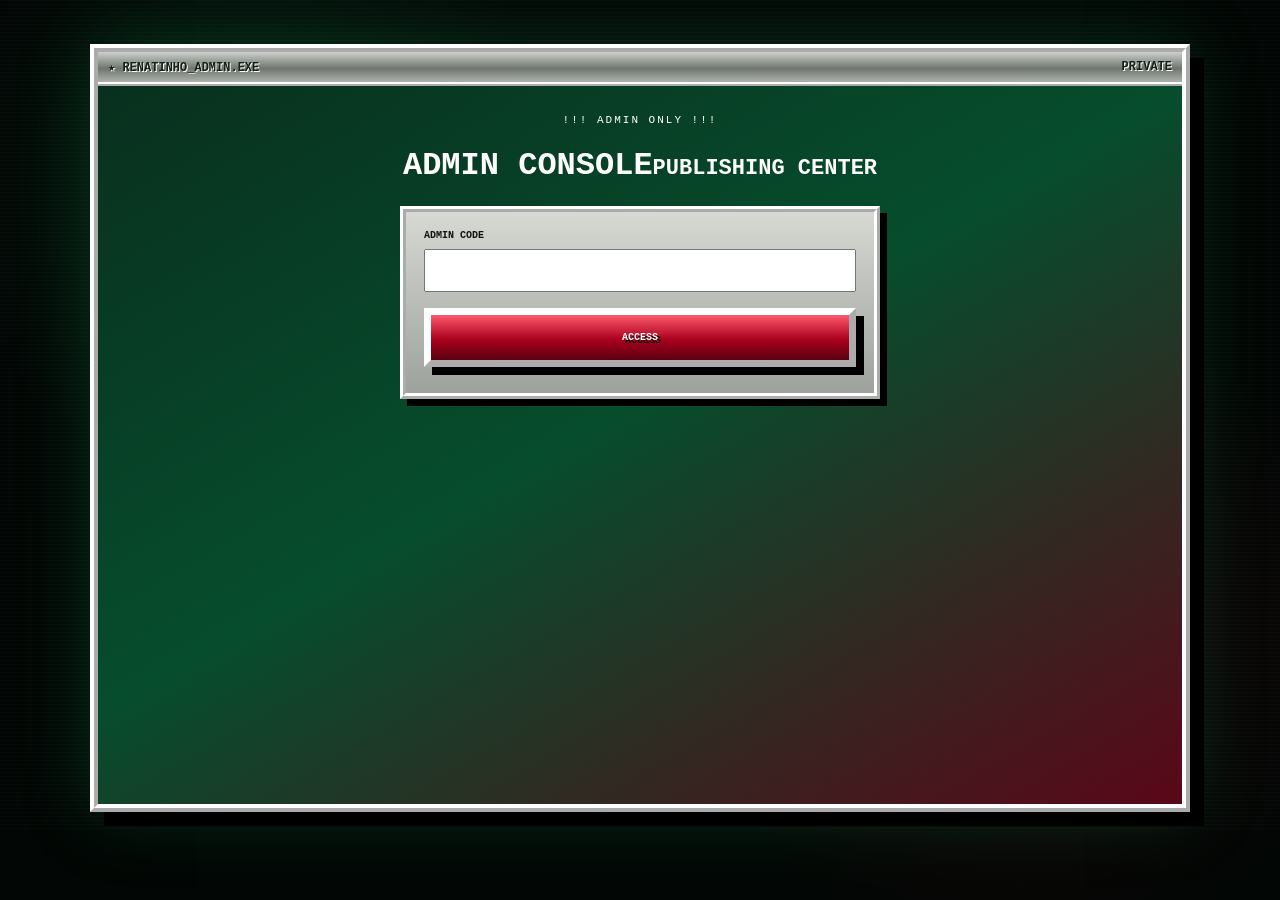
==== admin.html @ a05a6ca0 "Add files via upload" ====
<!doctype html><html lang="pt-BR"><head><meta charset="utf-8"><meta name="viewport" content="width=device-width,initial-scale=1"><meta name="robots" content="noindex,nofollow"><title>★ ADMIN CONSOLE ★</title><link rel="stylesheet" href="style.css?v=8"></head><body>
<main class="intro-screen"><div class="intro-window" style="min-height:auto"><div class="window-title"><span>★ RENATINHO_ADMIN.EXE</span><span>PRIVATE</span></div><div class="intro-content" style="justify-content:flex-start">
<div class="tiny blink">!!! ADMIN ONLY !!!</div><h1 style="font-size:32px">ADMIN CONSOLE<span style="font-size:22px">PUBLISHING CENTER</span></h1>
<form id="gate" class="win-box" style="padding:18px;width:min(480px,100%);color:#111"><label style="display:block;font-weight:bold;font-size:10px">ADMIN CODE<input id="code" type="password" style="display:block;width:100%;padding:12px;margin:8px 0"></label><button class="start-button" style="font-size:10px;width:100%;margin:8px 0">ACCESS</button><div id="error" style="color:#a00;font-weight:bold;font-size:9px"></div></form>
<section id="panel" class="win-box hidden" style="padding:18px;width:min(950px,100%);color:#111;text-align:left"><div class="box-head">PUBLISH FRIEND CARDS</div><div style="padding:12px;display:grid;gap:12px">
<p style="font-size:10px">Importe os arquivos <b>.json</b> enviados pelos amigos. Nada entra no site até você clicar em publicar.</p>
<input id="files" type="file" accept=".json,application/json" multiple>
<div id="list" style="display:grid;gap:7px"></div>
<button id="export" class="start-button" style="font-size:10px">★ EXPORTAR CARDS.JSON</button><div id="status" style="font-size:9px"></div>
</div></section><section id="lovePanel" class="win-box hidden" style="padding:18px;width:min(950px,100%);color:#111;text-align:left;margin-top:14px"><div class="box-head">♥ THE LOVE FILE EDITOR ♥</div><div style="padding:12px;display:grid;grid-template-columns:1fr 1fr;gap:12px"><div><label>TITLE<input id="lfTitle" value="THE LOVE FILE" style="display:block;width:100%;padding:8px;margin:4px 0 10px"></label><label>FROM<input id="lfName" value="GIOVANA" style="display:block;width:100%;padding:8px;margin:4px 0 10px"></label><label>MESSAGE<textarea id="lfMsg" rows="10" style="display:block;width:100%;padding:8px;margin:4px 0 10px">Você chegou até o final. Este site inteiro foi feito para você, Renatinho.</textarea></label><label>SIGNATURE<input id="lfSig" value="Com amor, Giovana ♥" style="display:block;width:100%;padding:8px;margin:4px 0 10px"></label><button id="exportLove" class="start-button" style="font-size:10px">♥ EXPORT LOVE-FILE.JSON</button><div id="loveStatus" style="font-size:9px;margin-top:8px"></div></div><div class="win-box" style="padding:15px;background:linear-gradient(135deg,#fff0f5,#ffd6e1)"><div style="font-size:52px;text-align:center">♥</div><h2 id="lfPrevTitle" style="text-align:center">THE LOVE FILE</h2><p><b>DE: <span id="lfPrevName">GIOVANA</span></b></p><p id="lfPrevMsg">Você chegou até o final. Este site inteiro foi feito para você, Renatinho.</p><p id="lfPrevSig"><b>Com amor, Giovana ♥</b></p></div></div></section></div></div></main>
<script>
const CODE="RENATO-ADMIN-2026", $=s=>document.querySelector(s);let cards=[];
$("#gate").onsubmit=e=>{e.preventDefault();if($("#code").value===CODE){$("#gate").classList.add("hidden");$("#panel").classList.remove("hidden")}else $("#error").textContent="ACCESS DENIED"};
$("#files").onchange=async e=>{for(const f of e.target.files){try{const c=JSON.parse(await f.text());if(c.id&&c.nome&&c.mensagem)cards.push(c)}catch(_){}}render()};
function render(){$("#list").innerHTML=cards.map((c,i)=>`<div style="background:#111;color:#fff;padding:8px;font:10px monospace;display:flex;justify-content:space-between"><span><b>${c.nome}</b> — ${c.titulo}</span><button data-i="${i}">REMOVE</button></div>`).join("");$("#list").querySelectorAll("button").forEach(b=>b.onclick=()=>{cards.splice(+b.dataset.i,1);render()})}
$("#export").onclick=()=>{if(!cards.length){$("#status").textContent="NENHUM CARTÃO";return}const a=document.createElement("a");a.href=URL.createObjectURL(new Blob([JSON.stringify(cards,null,2)],{type:"application/json"}));a.download="cards.json";a.click();$("#status").textContent="★ SUBSTITUA cards/cards.json NO GITHUB ★"};
document.querySelector('#panel')?.insertAdjacentHTML('afterend','');
if(location.search.includes('love')){document.querySelector('#lovePanel')?.classList.remove('hidden')}
['lfTitle','lfName','lfMsg','lfSig'].forEach(id=>document.getElementById(id)?.addEventListener('input',()=>{document.getElementById('lfPrevTitle').textContent=document.getElementById('lfTitle').value;document.getElementById('lfPrevName').textContent=document.getElementById('lfName').value;document.getElementById('lfPrevMsg').textContent=document.getElementById('lfMsg').value;document.getElementById('lfPrevSig').innerHTML='<b>'+document.getElementById('lfSig').value+'</b>';}));
document.getElementById('exportLove')?.addEventListener('click',()=>{const x={titulo:document.getElementById('lfTitle').value,nome:document.getElementById('lfName').value,mensagem:document.getElementById('lfMsg').value,assinatura:document.getElementById('lfSig').value};const a=document.createElement('a');a.href=URL.createObjectURL(new Blob([JSON.stringify(x,null,2)],{type:'application/json'}));a.download='love-file.json';a.click();document.getElementById('loveStatus').textContent='♥ LOVE FILE READY — replace love-file.json on GitHub ♥'});
</script></body></html>
---- style.css ----
*{box-sizing:border-box}
:root{--g:#0b6b3c;--g2:#18b866;--lime:#8cff9e;--r:#b70e2d;--r2:#ff3d59;--w:#f4f1df;--dark:#10261a;--gold:#ffe04a;--silver:#cfd2cb;--pixel:"Courier New",monospace}
html,body{margin:0;width:100%;height:100%;background:#07150d;color:#fff;font-family:var(--pixel);overflow-x:hidden}
body{background:radial-gradient(circle at 20% 20%,rgba(30,255,130,.08),transparent 25%),radial-gradient(circle at 80% 70%,rgba(255,20,70,.08),transparent 28%),#020604}
button{font:inherit}.hidden{display:none!important}.screen{min-height:100vh;width:100vw}
.crt,.scan-noise{position:fixed;inset:0;pointer-events:none;z-index:9999}
.crt{background:repeating-linear-gradient(0deg,rgba(0,0,0,.18) 0 1px,transparent 1px 4px);mix-blend-mode:multiply}
.scan-noise{opacity:.12;background-image:radial-gradient(#fff 0 1px,transparent 1px);background-size:5px 5px}
.topbar{position:fixed;top:0;left:0;right:0;height:28px;background:linear-gradient(#276d9d,#0a2940);border-bottom:2px solid #9ec8e8;box-shadow:0 3px #000;display:flex;justify-content:space-between;align-items:center;padding:0 9px;font-size:10px;z-index:20}
.intro-screen{display:grid;place-items:center;padding:44px 20px 20px;background:radial-gradient(circle at 50% 42%,rgba(20,150,80,.2),transparent 35%),repeating-linear-gradient(0deg,transparent 0 3px,rgba(255,255,255,.025) 3px 4px)}
.intro-window{width:min(1100px,96vw);min-height:min(760px,calc(100vh - 70px));border:8px ridge #fff;background:linear-gradient(150deg,#092e1d 0%,#064d2d 48%,#5a0718 100%);box-shadow:14px 14px #000,0 0 70px rgba(24,184,102,.22);position:relative;overflow:hidden}
.window-title{height:34px;padding:7px 10px;background:linear-gradient(#cdd0cb,#6f756f 55%,#aeb2ad);color:#152019;border-bottom:4px ridge #fff;display:flex;align-items:center;justify-content:space-between;font-weight:bold;font-size:12px;text-shadow:1px 1px #fff}
.intro-content{min-height:calc(min(760px,100vh - 70px) - 42px);display:flex;flex-direction:column;align-items:center;justify-content:center;padding:28px;position:relative}
.construction{position:absolute;left:-25px;top:28px;background:#ffe500;color:#111;border:5px solid #111;padding:8px 18px;transform:rotate(-8deg);box-shadow:6px 6px #000;font-weight:bold;animation:shake .35s steps(2) infinite}
.spark-row{font-size:28px;color:var(--gold);letter-spacing:14px;text-shadow:0 0 12px #fff;animation:glow 1s infinite alternate}
.tiny{font-size:11px;letter-spacing:2px}.blink{animation:blink .7s steps(2) infinite}
.intro h1{font-family:var(--pixel);font-size:clamp(30px,6vw,70px);text-align:center;line-height:1.1;margin:14px 0;text-shadow:7px 7px #000,0 0 12px #fff}
.intro h1 span{display:block;color:var(--r2);-webkit-text-stroke:2px #fff;animation:bob .8s ease-in-out infinite alternate}
.hero-avatar{font-size:76px;filter:drop-shadow(8px 8px #000);animation:heroBob 1.2s ease-in-out infinite}
.level-chip{background:#101611;border:4px ridge #fff;padding:7px 12px;font-size:11px;color:var(--lime);box-shadow:5px 5px #000}
.intro-copy{text-align:center;line-height:1.7;font-weight:bold;color:#fff}
.loading{width:min(620px,90%);border:5px ridge #fff;background:#17221b;padding:9px;box-shadow:5px 5px #000;font-size:10px}
.loading b{display:block;height:18px;border:3px inset #fff;background:#222;margin:6px 0;overflow:hidden}.loading i{display:block;width:100%;height:100%;background:repeating-linear-gradient(90deg,#17c866 0 12px,#91ff9d 12px 16px);animation:loading 1.3s linear infinite}
.loading small{font-size:8px;color:#ddd}.start-button{margin:20px 0;border:7px outset #fff;background:linear-gradient(#ff596e,#a9001d 55%,#5b0010);color:#fff;padding:17px 25px;font-size:16px;font-weight:bold;box-shadow:8px 8px #000;text-shadow:3px 3px #000;cursor:pointer;animation:buttonPulse 1s infinite}.start-button:active{border-style:inset;transform:translate(4px,4px);box-shadow:4px 4px #000}
.marquee{width:100%;overflow:hidden;white-space:nowrap;background:#17221b;border:3px inset #fff;padding:7px;color:var(--gold);font-size:10px}.marquee span{display:inline-block;animation:marquee 16s linear infinite}
.intro-foot{margin-top:12px;font-size:8px;color:#c9d5cc}
.site-screen{padding:0;background:linear-gradient(180deg,#0b2b1b,#15552f 42%,#2a0b13);min-height:100vh}
.desktop{min-height:100vh;width:100vw;display:flex;flex-direction:column}
.sitebar{min-height:92px;background:linear-gradient(#126a42,#06331f);border-bottom:6px ridge #fff;display:grid;grid-template-columns:170px 1fr 170px;gap:10px;align-items:center;padding:9px 12px;box-shadow:0 7px #000;position:sticky;top:0;z-index:30}
.brand{font-size:25px;color:#fff;text-shadow:4px 4px #000}.brand small{color:var(--r2);font-size:13px}.site-title{text-align:center}.site-title span{font-size:9px;color:var(--gold)}.site-title h2{font-size:18px;margin:5px 0;color:#fff;text-shadow:3px 3px #000}.site-title p{font-size:8px;margin:0;color:#b8cfc1}.status-box{text-align:right;font-size:9px;color:var(--lime)}.status-box b{color:#fff}
.desktop-body{flex:1;display:grid;grid-template-columns:220px minmax(0,1fr);gap:12px;padding:14px;max-width:1500px;width:100%;margin:0 auto}
.sidebar{display:flex;flex-direction:column;gap:12px}.win-box{background:linear-gradient(#d7d9d3,#9da29c);border:6px ridge #fff;color:#111;box-shadow:7px 7px #000}.box-head{background:linear-gradient(#2a8d5c,#064b2c);color:#fff;border-bottom:4px ridge #fff;padding:7px 9px;font-size:9px;text-shadow:2px 2px #000}.profile{padding:11px;display:flex;flex-direction:column;gap:7px;font-size:9px}.mini-avatar{font-size:60px;text-align:center;animation:heroBob 1s infinite alternate}.nav-btn{margin:7px 8px;width:calc(100% - 16px);padding:9px;background:linear-gradient(#fff,#aeb3ad);border:4px outset #fff;color:#111;font-weight:bold;cursor:pointer;text-align:left}.nav-btn:hover{background:#d9ffdf}.construction-box{background:#ffe100;border-color:#111;padding:14px;text-align:center;font-weight:bold;transform:rotate(-2deg);animation:shake .4s steps(2) infinite}.construction-box small{display:block;margin-top:8px}.visitor-counter{background:#0a0e0b;color:var(--lime);border:4px inset #aaa;padding:10px;font-size:8px;text-align:center;box-shadow:inset 0 0 18px #000}.visitor-counter strong{font-size:18px;color:#fff}
.main-column{min-width:0;display:flex;flex-direction:column;gap:14px}.welcome-inner{min-height:280px;display:grid;grid-template-columns:1.25fr .75fr;gap:15px;padding:18px;background:linear-gradient(135deg,#dfe3dd,#a8ada6)}.floating-emojis{grid-column:1/-1;color:#0a7040;font-size:20px;letter-spacing:10px;animation:floatRow 2s ease-in-out infinite alternate}.welcome-text{padding:8px}.welcome-text h3{font-size:28px;line-height:1.15;margin:8px 0;text-shadow:3px 3px #fff}.welcome-text h3 span{color:#b20d2b}.welcome-text p{line-height:1.5;font-size:12px;max-width:650px}.renatinho-stage{position:relative;display:grid;place-items:center;min-height:210px;overflow:hidden;background:radial-gradient(circle,#8dff9d 0 2px,transparent 3px),#0b3320;background-size:25px 25px;border:6px inset #fff}.halo{position:absolute;width:180px;height:180px;border-radius:50%;background:radial-gradient(circle,rgba(255,255,255,.85),rgba(92,255,142,.3),transparent 70%);animation:halo 1.2s infinite alternate}.pixel-person{position:relative;font-size:115px;filter:drop-shadow(9px 9px #000);animation:heroDance .8s infinite alternate;z-index:2}.floating-label{position:absolute;bottom:12px;right:10px;background:#17221b;color:#fff;border:3px ridge #fff;padding:6px;font-size:9px;transform:rotate(-3deg);z-index:3}.floating-label b{color:var(--gold)}
.cards-section{background:#17221b;border:6px ridge #fff;box-shadow:7px 7px #000;padding-bottom:12px}.section-head{display:flex;justify-content:space-between;align-items:center;background:linear-gradient(#7a1026,#40040f);padding:9px 11px;border-bottom:4px ridge #fff;font-size:10px}.section-head small{color:var(--gold)}.cards-grid{display:grid;grid-template-columns:repeat(3,minmax(0,1fr));gap:14px;padding:14px}.memory-card{min-height:210px;position:relative;overflow:hidden;cursor:pointer;border:6px ridge #fff;background:linear-gradient(150deg,#0a5634,#062116 60%,#5d071a);box-shadow:7px 7px #000;transition:.18s transform,.18s filter}.memory-card:hover{transform:translateY(-7px) rotate(-1deg) scale(1.015);filter:brightness(1.18)}.memory-card:active{transform:translate(4px,4px)}.memory-card .shine{position:absolute;inset:-80% -20%;background:linear-gradient(110deg,transparent 42%,rgba(255,255,255,.28) 49%,transparent 56%);transform:translateX(-70%);animation:shine 3s infinite}.memory-card .corner{position:absolute;right:6px;top:6px;background:#ffe500;color:#111;border:3px solid #111;padding:3px 5px;font-size:7px;font-weight:bold}.memory-card .icon{font-size:70px;text-align:center;margin-top:18px;filter:drop-shadow(7px 7px #000)}.memory-card h4{text-align:center;font-size:12px;margin:8px 4px;color:#fff;text-shadow:2px 2px #000}.memory-card p{text-align:center;font-size:8px;color:#c8dfd0;padding:0 8px}.memory-card .open-label{position:absolute;bottom:8px;left:50%;transform:translateX(-50%);background:#fff;color:#111;border:4px outset #fff;padding:5px 8px;font-size:7px;font-weight:bold;white-space:nowrap}.card-stadium:hover .icon{animation:kick .45s infinite}.card-dino:hover .icon{animation:dino .35s infinite}.card-pirate:hover .icon{animation:sway .55s infinite}.card-music:hover .icon{animation:dance .3s infinite}.card-books:hover .icon{animation:page .7s infinite}.card-secret:hover .icon{animation:glitch .18s infinite}
.playlist-content{min-height:100px;padding:18px;display:flex;gap:18px;align-items:center;background:#17221b;color:#fff}.disc{font-size:55px;animation:spin 2s linear infinite}.playlist-content p{font-size:10px;color:#ccd7cf}.guestbook{padding-bottom:12px}.guestbook>p,.guest-lines{padding:0 12px;font-size:10px;line-height:2}.guestbook>p{color:#7a061c;font-weight:bold}.site-footer{margin-top:auto;min-height:38px;background:#08100b;border-top:4px ridge #fff;display:flex;justify-content:space-around;align-items:center;padding:8px;font-size:7px;color:#b6c4ba}
.modal{position:fixed;inset:0;z-index:2000;display:grid;place-items:center;padding:18px}.modal-backdrop{position:absolute;inset:0;background:rgba(0,0,0,.82);backdrop-filter:blur(3px)}.card-window{position:relative;width:min(860px,96vw);max-height:92vh;overflow:auto;background:#d9dad5;border:9px ridge #fff;color:#111;box-shadow:14px 14px #000,0 0 50px rgba(24,184,102,.35);z-index:1}.card-window .window-title button{background:#c5c8c2;border:3px outset #fff;padding:1px 8px;font-weight:bold;cursor:pointer}.card-opening{height:0;overflow:hidden;transition:.7s}.card-content{padding:22px;background:linear-gradient(135deg,#e9ebe7,#a9aea7);min-height:330px}.card-content .card-hero{display:grid;grid-template-columns:170px 1fr;gap:20px;align-items:center}.card-content .big-icon{font-size:120px;text-align:center;filter:drop-shadow(9px 9px #000)}.card-content h3{font-size:24px;margin:0 0 6px;text-shadow:3px 3px #fff}.card-content .from{font-size:10px;color:#6b071a}.card-content .msg{font-size:13px;line-height:1.7;background:#fffdf2;border:5px ridge #fff;padding:15px;box-shadow:6px 6px #000;margin-top:16px}.music-bar{display:flex;align-items:center;gap:9px;padding:8px 10px;background:#0b100c;color:#fff;border-top:5px ridge #fff;font-size:8px}.music-eq{color:var(--lime);font-size:18px;animation:equalize .4s infinite alternate}.music-bar button{margin-left:auto;padding:4px 8px;background:#ddd;border:3px outset #fff;cursor:pointer}.card-window.opening .card-content{animation:cardReveal .75s both}.card-window.anim-stadium .big-icon{animation:kick .55s 2}.card-window.anim-dino .big-icon{animation:dino .35s 4}.card-window.anim-pirate .big-icon{animation:sway .55s 4}.card-window.anim-music .big-icon{animation:dance .3s 8}.card-window.anim-books .big-icon{animation:page .7s 4}.card-window.anim-secret .big-icon{animation:glitch .18s 12}
@keyframes blink{50%{opacity:.25}}@keyframes glow{to{filter:brightness(1.8);transform:scale(1.03)}}@keyframes bob{to{transform:translateY(-5px)}}@keyframes heroBob{to{transform:translateY(-10px) rotate(2deg)}}@keyframes heroDance{to{transform:translateY(-12px) rotate(4deg) scale(1.04)}}@keyframes halo{to{transform:scale(1.12);opacity:.65}}@keyframes loading{to{transform:translateX(10px)}}@keyframes buttonPulse{50%{filter:brightness(1.25)}}@keyframes marquee{to{transform:translateX(-100%)}}@keyframes shake{0%,100%{transform:rotate(-2deg) translate(0)}50%{transform:rotate(-4deg) translate(3px,-2px)}}@keyframes floatRow{to{transform:translateY(-8px)}}@keyframes shine{0%,40%{transform:translateX(-80%)}70%,100%{transform:translateX(80%)}}@keyframes kick{0%,100%{transform:rotate(-7deg) translate(0)}50%{transform:rotate(9deg) translate(12px,-8px)}}@keyframes dino{0%,100%{transform:translateY(0) rotate(0)}50%{transform:translateY(-15px) rotate(-8deg)}}@keyframes sway{50%{transform:rotate(12deg) translateY(-7px)}}@keyframes dance{50%{transform:scale(1.16) rotate(8deg)}}@keyframes page{50%{transform:rotateY(45deg) scale(1.08)}}@keyframes glitch{0%,100%{transform:translate(0)}25%{transform:translate(-4px,2px)}50%{transform:translate(4px,-2px)}}@keyframes spin{to{transform:rotate(360deg)}}@keyframes cardReveal{from{opacity:0;transform:translateY(30px) scale(.92)}to{opacity:1;transform:none}}@keyframes equalize{to{transform:scale(1.3)}}
@media(max-width:900px){.sitebar{grid-template-columns:90px 1fr 90px}.brand{font-size:16px}.site-title h2{font-size:12px}.desktop-body{grid-template-columns:1fr}.sidebar{display:grid;grid-template-columns:repeat(3,1fr)}.cards-grid{grid-template-columns:repeat(2,minmax(0,1fr))}.welcome-inner{grid-template-columns:1fr}.renatinho-stage{min-height:190px}}
@media(max-width:600px){.intro-content{padding:20px 12px}.construction{font-size:8px}.spark-row{font-size:18px;letter-spacing:5px}.intro h1{font-size:29px}.hero-avatar{font-size:58px}.sitebar{grid-template-columns:1fr;position:relative;text-align:center}.brand,.status-box{text-align:center}.desktop-body{padding:8px}.sidebar{display:flex}.cards-grid{grid-template-columns:1fr}.card-content .card-hero{grid-template-columns:1fr}.card-content .big-icon{font-size:80px}.welcome-text h3{font-size:22px}.site-footer{flex-direction:column;gap:5px}}

/* V9 — brighter Y2K layer */
:root{--cream:#f7f5e8;--mint:#b8ffd0}
.site-screen{background:radial-gradient(circle at 15% 20%,rgba(80,255,150,.16),transparent 25%),radial-gradient(circle at 85% 70%,rgba(255,70,100,.12),transparent 28%),linear-gradient(180deg,#0d3a24,#1a6b3d 46%,#3b111d)}
.welcome-inner{background:linear-gradient(135deg,#f5f6ed,#c7d6c8)}
.cards-section{background:#1b2b21}
.playlist-section .playlist-content{background:linear-gradient(135deg,#162c20,#0d1912)}
.memory-card{background:linear-gradient(150deg,#16824d,#0c4e30 58%,#8b1930)}
.memory-card p{color:#e1f8e8}
.sidebar .win-box{background:linear-gradient(#eef1e9,#bfcbbf)}
.guestbook{background:linear-gradient(#f1f2eb,#bdc8be)}
.site-footer{background:#102118}

/* V9 final card + playlist + friend factory */
.friend-link{text-decoration:none;display:block;color:#111}
.final-unlock{background:linear-gradient(135deg,#fff6a7,#d7e8d8);border-color:#fff;box-shadow:8px 8px #000}
.final-inner{min-height:145px;padding:18px;display:flex;align-items:center;gap:22px;background:radial-gradient(circle at 20% 50%,rgba(255,230,0,.3),transparent 28%),linear-gradient(135deg,#eff9ee,#c6d9c8)}
.final-lock{font-size:64px;filter:drop-shadow(5px 5px #000);animation:lockPulse 1.1s infinite alternate}
.final-inner h3{margin:5px 0;font-size:20px;text-shadow:2px 2px #fff}.final-inner p{font-size:10px}
.final-button{border:6px outset #fff;background:#777;color:#ddd;padding:12px 16px;font-weight:bold;box-shadow:5px 5px #000;cursor:not-allowed}
.final-button.ready{background:linear-gradient(#ffea62,#b79a00);color:#111;cursor:pointer;animation:buttonPulse .8s infinite}
.playlist-content{display:grid;grid-template-columns:80px 1fr auto;gap:15px;align-items:center}
.playlist-disc{font-size:54px;animation:spin 2s linear infinite}.playlist-info{color:#fff}.playlist-info b{font-size:13px}.playlist-info p{font-size:9px;color:#ccebd5}
.playlist-controls{display:flex;gap:5px}.playlist-controls button{background:linear-gradient(#fff,#aab2aa);border:4px outset #fff;padding:8px;color:#111;font-weight:bold;cursor:pointer}
.final-card{background:linear-gradient(145deg,#f7f0a6,#b8ffd0,#ffb8c5)!important}.final-card-hero{display:grid;grid-template-columns:190px 1fr;gap:20px;align-items:center}.final-orbit{font-size:130px;text-align:center;color:#fff;text-shadow:0 0 12px #fff,7px 7px #111;animation:heroDance .7s infinite alternate}.final-signature{margin-top:18px;text-align:center;background:#111;color:#b8ffd0;border:5px ridge #fff;padding:14px;font-size:9px;line-height:1.8}.final-signature b{color:#ffe04a;font-size:13px}
@keyframes lockPulse{to{transform:scale(1.12) rotate(-5deg);filter:drop-shadow(5px 5px #000) brightness(1.2)}}
@media(max-width:700px){.playlist-content{grid-template-columns:60px 1fr}.playlist-controls{grid-column:1/-1}.final-card-hero{grid-template-columns:1fr}.final-orbit{font-size:80px}}

/* V12 final retro modules */
.legacy-zone,
.legacy-grid{display:grid;grid-template-columns:1fr 1fr;gap:12px;padding:14px}
.retro-app{background:#d8ded6;color:#111;border:6px ridge #fff;box-shadow:6px 6px #000;min-height:175px}
.app-title{background:linear-gradient(90deg,#073b25,#1e9c58);color:#fff;font-weight:bold;padding:6px;text-shadow:2px 2px #000}
.msn-body,.winamp-body{padding:14px}.msn-body{display:flex;gap:12px}.msn-avatar{font-size:50px}.msn-body span{font-size:9px;color:#17673c}.msn-body p{font-size:9px;background:#fff;padding:7px;border:3px inset #fff}.eq{letter-spacing:4px;color:#f33;font-size:22px;margin-bottom:10px}.player-controls{margin-top:14px}.player-controls button,.pixel-btn{background:linear-gradient(#fff,#bfc7bf);color:#111;border:4px outset #fff;padding:7px;font-weight:900;cursor:pointer;box-shadow:3px 3px #111}.photo-frame{margin:14px auto;width:145px;height:100px;border:7px ridge #fff;background:#222;color:#8dffb4;display:grid;place-items:center;text-align:center;font:11px "Courier New";overflow:hidden}.photo-frame img{width:100%;height:100%;object-fit:cover}.photobooth{text-align:center}.floppy{text-align:center}.floppy-disc{font-size:70px;margin:15px}.floppy #floppyStatus{font:9px "Courier New";margin:10px}.future-inner{background:linear-gradient(135deg,#ffe0e8,#fff,#c9ffd9);color:#111}.future-inner h3{color:#8d1738}.future-inner textarea{width:100%;box-sizing:border-box}.future-actions{display:flex;align-items:center;gap:12px;margin-top:8px}.future-actions span{font:10px "Courier New";background:#111;color:#8dffb4;padding:7px}.hidden{display:none!important}
@media(max-width:800px){.legacy-grid{grid-template-columns:1fr}}

/* V13 FINAL MODULES */
.legacy-zone,
.legacy-grid{display:grid;grid-template-columns:1fr 1fr;gap:12px;padding:14px}.retro-app{background:#d8ded6;color:#111;border:6px ridge #fff;box-shadow:6px 6px #000;min-height:175px}.app-title{background:linear-gradient(90deg,#073b25,#1e9c58);color:#fff;font-weight:bold;padding:6px;text-shadow:2px 2px #000}.msn-body,.winamp-body{padding:14px}.msn-body{display:flex;gap:12px}.msn-avatar{font-size:50px}.msn-body span{font-size:9px;color:#17673c}.msn-body p{font-size:9px;background:#fff;padding:7px;border:3px inset #fff}.eq{letter-spacing:4px;color:#f33;font-size:22px;margin-bottom:10px}.player-controls{margin-top:14px}.player-controls button,.pixel-btn{background:linear-gradient(#fff,#bfc7bf);color:#111;border:4px outset #fff;padding:7px;font-weight:900;cursor:pointer;box-shadow:3px 3px #111}.photo-frame{margin:14px auto;width:145px;height:100px;border:7px ridge #fff;background:#222;color:#8dffb4;display:grid;place-items:center;text-align:center;font:11px "Courier New";overflow:hidden}.photo-frame img{width:100%;height:100%;object-fit:cover}.photobooth{text-align:center}.floppy{text-align:center}.floppy-disc{font-size:70px;margin:15px}.floppy #floppyStatus{font:9px "Courier New";margin:10px}.guestbook-v13{padding:15px}.guest-intro{text-align:center;color:#fff;font-weight:900;text-shadow:2px 2px #111}.future-inner{padding:15px;background:linear-gradient(135deg,#ffe0e8,#fff,#c9ffd9);color:#111}.future-inner h3{color:#8d1738}.future-inner textarea{width:100%;box-sizing:border-box}.future-actions{display:flex;align-items:center;gap:12px;margin-top:8px}.future-actions span{font:10px "Courier New";background:#111;color:#8dffb4;padding:7px}.hidden{display:none!important}.secret-toast{position:fixed;left:50%;top:15%;transform:translateX(-50%);z-index:10000;background:#111;color:#8dffb4;border:6px ridge #fff;box-shadow:8px 8px #000;padding:18px;font:12px "Courier New";text-align:center;animation:toastIn .25s ease-out}.future-sealed{filter:saturate(.8)}
@keyframes toastIn{from{transform:translateX(-50%) scale(.7);opacity:0}to{transform:translateX(-50%) scale(1);opacity:1}}
@media(max-width:800px){.legacy-grid{grid-template-columns:1fr}}

/* V14 cleanup */
.guest-note{font-size:9px;background:#111;color:#8dffb4;border:3px ridge #fff;padding:7px;line-height:1.5}.playlist-section{margin-bottom:22px}.legacy-grid-3{grid-template-columns:repeat(2,minmax(0,1fr))!important}.legacy-zone .winamp-app{display:none!important}@keyframes guestIn{from{transform:translateY(-8px);opacity:0}to{transform:none;opacity:1}}
@media(max-width:900px){.legacy-grid-3{grid-template-columns:1fr!important}}
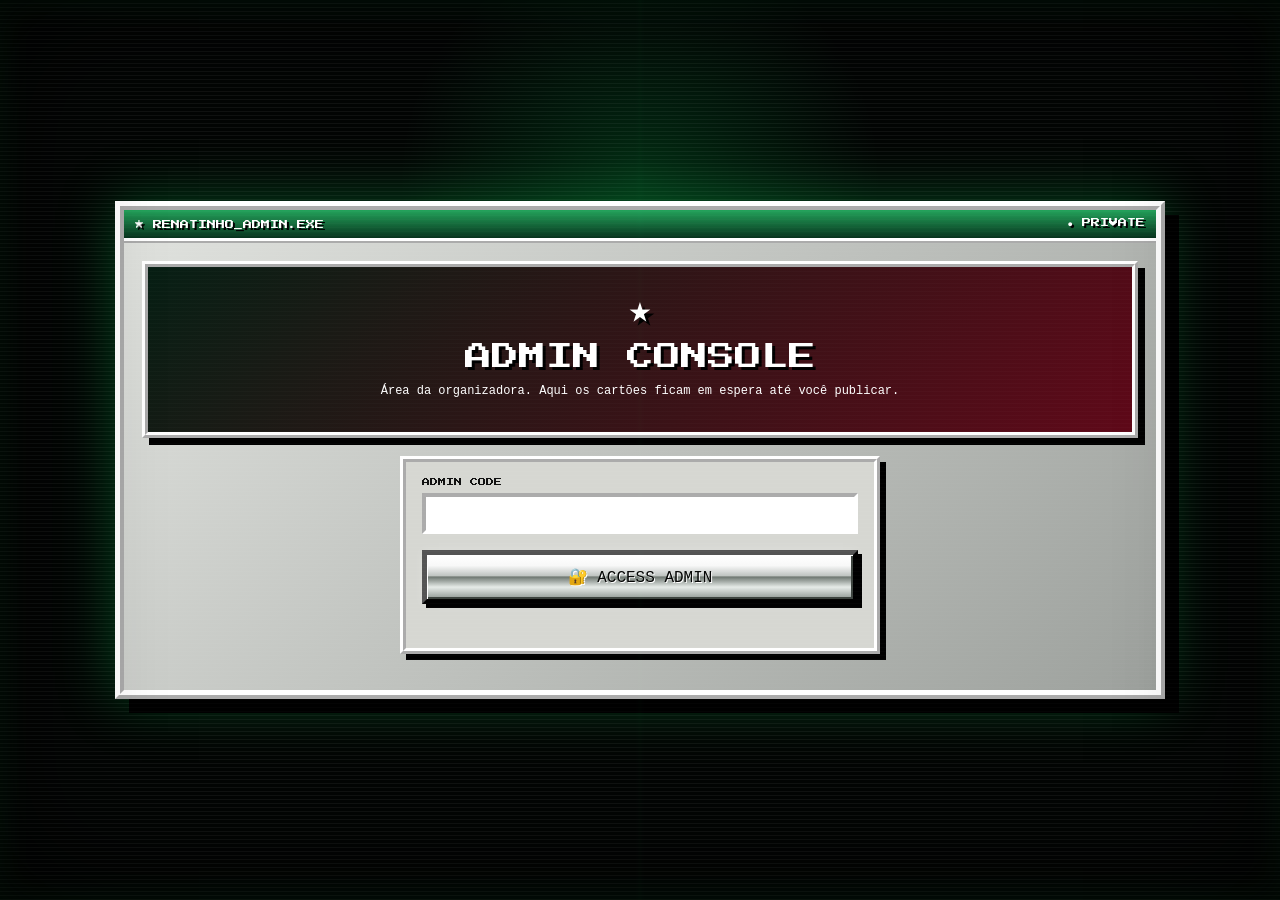
==== commit 1b08be1c: "Add files via upload" ====
--- a/admin.html
+++ b/admin.html
@@ -1,21 +1,52 @@
-<!doctype html><html lang="pt-BR"><head><meta charset="utf-8"><meta name="viewport" content="width=device-width,initial-scale=1"><meta name="robots" content="noindex,nofollow"><title>★ ADMIN CONSOLE ★</title><link rel="stylesheet" href="style.css?v=8"></head><body>
-<main class="intro-screen"><div class="intro-window" style="min-height:auto"><div class="window-title"><span>★ RENATINHO_ADMIN.EXE</span><span>PRIVATE</span></div><div class="intro-content" style="justify-content:flex-start">
-<div class="tiny blink">!!! ADMIN ONLY !!!</div><h1 style="font-size:32px">ADMIN CONSOLE<span style="font-size:22px">PUBLISHING CENTER</span></h1>
-<form id="gate" class="win-box" style="padding:18px;width:min(480px,100%);color:#111"><label style="display:block;font-weight:bold;font-size:10px">ADMIN CODE<input id="code" type="password" style="display:block;width:100%;padding:12px;margin:8px 0"></label><button class="start-button" style="font-size:10px;width:100%;margin:8px 0">ACCESS</button><div id="error" style="color:#a00;font-weight:bold;font-size:9px"></div></form>
-<section id="panel" class="win-box hidden" style="padding:18px;width:min(950px,100%);color:#111;text-align:left"><div class="box-head">PUBLISH FRIEND CARDS</div><div style="padding:12px;display:grid;gap:12px">
-<p style="font-size:10px">Importe os arquivos <b>.json</b> enviados pelos amigos. Nada entra no site até você clicar em publicar.</p>
-<input id="files" type="file" accept=".json,application/json" multiple>
-<div id="list" style="display:grid;gap:7px"></div>
-<button id="export" class="start-button" style="font-size:10px">★ EXPORTAR CARDS.JSON</button><div id="status" style="font-size:9px"></div>
-</div></section><section id="lovePanel" class="win-box hidden" style="padding:18px;width:min(950px,100%);color:#111;text-align:left;margin-top:14px"><div class="box-head">♥ THE LOVE FILE EDITOR ♥</div><div style="padding:12px;display:grid;grid-template-columns:1fr 1fr;gap:12px"><div><label>TITLE<input id="lfTitle" value="THE LOVE FILE" style="display:block;width:100%;padding:8px;margin:4px 0 10px"></label><label>FROM<input id="lfName" value="GIOVANA" style="display:block;width:100%;padding:8px;margin:4px 0 10px"></label><label>MESSAGE<textarea id="lfMsg" rows="10" style="display:block;width:100%;padding:8px;margin:4px 0 10px">Você chegou até o final. Este site inteiro foi feito para você, Renatinho.</textarea></label><label>SIGNATURE<input id="lfSig" value="Com amor, Giovana ♥" style="display:block;width:100%;padding:8px;margin:4px 0 10px"></label><button id="exportLove" class="start-button" style="font-size:10px">♥ EXPORT LOVE-FILE.JSON</button><div id="loveStatus" style="font-size:9px;margin-top:8px"></div></div><div class="win-box" style="padding:15px;background:linear-gradient(135deg,#fff0f5,#ffd6e1)"><div style="font-size:52px;text-align:center">♥</div><h2 id="lfPrevTitle" style="text-align:center">THE LOVE FILE</h2><p><b>DE: <span id="lfPrevName">GIOVANA</span></b></p><p id="lfPrevMsg">Você chegou até o final. Este site inteiro foi feito para você, Renatinho.</p><p id="lfPrevSig"><b>Com amor, Giovana ♥</b></p></div></div></section></div></div></main>
-<script>
-const CODE="RENATO-ADMIN-2026", $=s=>document.querySelector(s);let cards=[];
-$("#gate").onsubmit=e=>{e.preventDefault();if($("#code").value===CODE){$("#gate").classList.add("hidden");$("#panel").classList.remove("hidden")}else $("#error").textContent="ACCESS DENIED"};
-$("#files").onchange=async e=>{for(const f of e.target.files){try{const c=JSON.parse(await f.text());if(c.id&&c.nome&&c.mensagem)cards.push(c)}catch(_){}}render()};
-function render(){$("#list").innerHTML=cards.map((c,i)=>`<div style="background:#111;color:#fff;padding:8px;font:10px monospace;display:flex;justify-content:space-between"><span><b>${c.nome}</b> — ${c.titulo}</span><button data-i="${i}">REMOVE</button></div>`).join("");$("#list").querySelectorAll("button").forEach(b=>b.onclick=()=>{cards.splice(+b.dataset.i,1);render()})}
-$("#export").onclick=()=>{if(!cards.length){$("#status").textContent="NENHUM CARTÃO";return}const a=document.createElement("a");a.href=URL.createObjectURL(new Blob([JSON.stringify(cards,null,2)],{type:"application/json"}));a.download="cards.json";a.click();$("#status").textContent="★ SUBSTITUA cards/cards.json NO GITHUB ★"};
-document.querySelector('#panel')?.insertAdjacentHTML('afterend','');
-if(location.search.includes('love')){document.querySelector('#lovePanel')?.classList.remove('hidden')}
-['lfTitle','lfName','lfMsg','lfSig'].forEach(id=>document.getElementById(id)?.addEventListener('input',()=>{document.getElementById('lfPrevTitle').textContent=document.getElementById('lfTitle').value;document.getElementById('lfPrevName').textContent=document.getElementById('lfName').value;document.getElementById('lfPrevMsg').textContent=document.getElementById('lfMsg').value;document.getElementById('lfPrevSig').innerHTML='<b>'+document.getElementById('lfSig').value+'</b>';}));
-document.getElementById('exportLove')?.addEventListener('click',()=>{const x={titulo:document.getElementById('lfTitle').value,nome:document.getElementById('lfName').value,mensagem:document.getElementById('lfMsg').value,assinatura:document.getElementById('lfSig').value};const a=document.createElement('a');a.href=URL.createObjectURL(new Blob([JSON.stringify(x,null,2)],{type:'application/json'}));a.download='love-file.json';a.click();document.getElementById('loveStatus').textContent='♥ LOVE FILE READY — replace love-file.json on GitHub ♥'});
-</script></body></html>+<!doctype html>
+<html lang="pt-BR">
+<head>
+<meta charset="utf-8"><meta name="viewport" content="width=device-width,initial-scale=1">
+<meta name="robots" content="noindex,nofollow,noarchive">
+<title>★ RENATINHO ADMIN CONSOLE ★</title>
+<link rel="preconnect" href="https://fonts.googleapis.com">
+<link rel="preconnect" href="https://fonts.gstatic.com" crossorigin>
+<link href="https://fonts.googleapis.com/css2?family=Press+Start+2P&display=swap" rel="stylesheet">
+<link rel="stylesheet" href="style.css">
+</head>
+<body>
+<main class="access-page">
+<section class="access-shell">
+<div class="access-titlebar"><span>★ RENATINHO_ADMIN.EXE</span><span>● PRIVATE</span></div>
+<div id="adminGate" class="access-body">
+  <div class="access-hero"><div class="access-star">★</div><h1>ADMIN CONSOLE</h1><p>Área da organizadora. Aqui os cartões ficam em espera até você publicar.</p></div>
+  <form class="access-form" id="adminGateForm">
+    <label>ADMIN CODE<input id="adminCode" type="password" autocomplete="off" maxlength="40"></label>
+    <button type="submit">🔐 ACCESS ADMIN</button>
+    <div class="access-error" id="adminGateError"></div>
+  </form>
+</div>
+<div id="adminPanel" class="hidden-page">
+  <div class="access-body">
+    <div class="access-layout">
+      <section class="access-panel">
+        <h2>INBOX — FRIEND CARDS</h2>
+        <div class="drop-zone" id="dropZone">
+          <div>DROP `.JSON` FILES HERE<br><br>OU<br><br><input id="cardFiles" type="file" accept=".json,application/json" multiple></div>
+        </div>
+        <p class="admin-note">Importe os arquivos enviados pelos amigos. Eles entram como <b>pending</b> e não aparecem no site até você exportar uma nova versão de <code>cards.json</code>.</p>
+        <div class="access-actions">
+          <button id="loadCurrentBtn" type="button">↻ CARREGAR PUBLICADOS</button>
+          <button id="exportCardsBtn" type="button">★ PUBLICAR CARDS.JSON</button>
+        </div>
+        <div class="access-status" id="adminStatus">● WAITING FOR ADMIN ACTION</div>
+      </section>
+      <section class="access-panel">
+        <h2>QUEUE</h2>
+        <div class="pending-list" id="pendingList"></div>
+        <h3>Como publicar</h3>
+        <p class="admin-note">1. Importe os JSONs.<br>2. Remova os que não quiser publicar.<br>3. Clique em <b>PUBLICAR CARDS.JSON</b>.<br>4. Substitua <code>cards/cards.json</code> no GitHub pelo arquivo baixado.</p>
+      </section>
+    </div>
+  </div>
+</div>
+</section>
+</main>
+<script src="admin.js"></script>
+</body>
+</html>
--- a/style.css
+++ b/style.css
@@ -1,84 +1,1175 @@
 *{box-sizing:border-box}
-:root{--g:#0b6b3c;--g2:#18b866;--lime:#8cff9e;--r:#b70e2d;--r2:#ff3d59;--w:#f4f1df;--dark:#10261a;--gold:#ffe04a;--silver:#cfd2cb;--pixel:"Courier New",monospace}
-html,body{margin:0;width:100%;height:100%;background:#07150d;color:#fff;font-family:var(--pixel);overflow-x:hidden}
-body{background:radial-gradient(circle at 20% 20%,rgba(30,255,130,.08),transparent 25%),radial-gradient(circle at 80% 70%,rgba(255,20,70,.08),transparent 28%),#020604}
-button{font:inherit}.hidden{display:none!important}.screen{min-height:100vh;width:100vw}
-.crt,.scan-noise{position:fixed;inset:0;pointer-events:none;z-index:9999}
-.crt{background:repeating-linear-gradient(0deg,rgba(0,0,0,.18) 0 1px,transparent 1px 4px);mix-blend-mode:multiply}
-.scan-noise{opacity:.12;background-image:radial-gradient(#fff 0 1px,transparent 1px);background-size:5px 5px}
-.topbar{position:fixed;top:0;left:0;right:0;height:28px;background:linear-gradient(#276d9d,#0a2940);border-bottom:2px solid #9ec8e8;box-shadow:0 3px #000;display:flex;justify-content:space-between;align-items:center;padding:0 9px;font-size:10px;z-index:20}
-.intro-screen{display:grid;place-items:center;padding:44px 20px 20px;background:radial-gradient(circle at 50% 42%,rgba(20,150,80,.2),transparent 35%),repeating-linear-gradient(0deg,transparent 0 3px,rgba(255,255,255,.025) 3px 4px)}
-.intro-window{width:min(1100px,96vw);min-height:min(760px,calc(100vh - 70px));border:8px ridge #fff;background:linear-gradient(150deg,#092e1d 0%,#064d2d 48%,#5a0718 100%);box-shadow:14px 14px #000,0 0 70px rgba(24,184,102,.22);position:relative;overflow:hidden}
-.window-title{height:34px;padding:7px 10px;background:linear-gradient(#cdd0cb,#6f756f 55%,#aeb2ad);color:#152019;border-bottom:4px ridge #fff;display:flex;align-items:center;justify-content:space-between;font-weight:bold;font-size:12px;text-shadow:1px 1px #fff}
-.intro-content{min-height:calc(min(760px,100vh - 70px) - 42px);display:flex;flex-direction:column;align-items:center;justify-content:center;padding:28px;position:relative}
-.construction{position:absolute;left:-25px;top:28px;background:#ffe500;color:#111;border:5px solid #111;padding:8px 18px;transform:rotate(-8deg);box-shadow:6px 6px #000;font-weight:bold;animation:shake .35s steps(2) infinite}
-.spark-row{font-size:28px;color:var(--gold);letter-spacing:14px;text-shadow:0 0 12px #fff;animation:glow 1s infinite alternate}
-.tiny{font-size:11px;letter-spacing:2px}.blink{animation:blink .7s steps(2) infinite}
-.intro h1{font-family:var(--pixel);font-size:clamp(30px,6vw,70px);text-align:center;line-height:1.1;margin:14px 0;text-shadow:7px 7px #000,0 0 12px #fff}
-.intro h1 span{display:block;color:var(--r2);-webkit-text-stroke:2px #fff;animation:bob .8s ease-in-out infinite alternate}
-.hero-avatar{font-size:76px;filter:drop-shadow(8px 8px #000);animation:heroBob 1.2s ease-in-out infinite}
-.level-chip{background:#101611;border:4px ridge #fff;padding:7px 12px;font-size:11px;color:var(--lime);box-shadow:5px 5px #000}
-.intro-copy{text-align:center;line-height:1.7;font-weight:bold;color:#fff}
-.loading{width:min(620px,90%);border:5px ridge #fff;background:#17221b;padding:9px;box-shadow:5px 5px #000;font-size:10px}
-.loading b{display:block;height:18px;border:3px inset #fff;background:#222;margin:6px 0;overflow:hidden}.loading i{display:block;width:100%;height:100%;background:repeating-linear-gradient(90deg,#17c866 0 12px,#91ff9d 12px 16px);animation:loading 1.3s linear infinite}
-.loading small{font-size:8px;color:#ddd}.start-button{margin:20px 0;border:7px outset #fff;background:linear-gradient(#ff596e,#a9001d 55%,#5b0010);color:#fff;padding:17px 25px;font-size:16px;font-weight:bold;box-shadow:8px 8px #000;text-shadow:3px 3px #000;cursor:pointer;animation:buttonPulse 1s infinite}.start-button:active{border-style:inset;transform:translate(4px,4px);box-shadow:4px 4px #000}
-.marquee{width:100%;overflow:hidden;white-space:nowrap;background:#17221b;border:3px inset #fff;padding:7px;color:var(--gold);font-size:10px}.marquee span{display:inline-block;animation:marquee 16s linear infinite}
-.intro-foot{margin-top:12px;font-size:8px;color:#c9d5cc}
-.site-screen{padding:0;background:linear-gradient(180deg,#0b2b1b,#15552f 42%,#2a0b13);min-height:100vh}
-.desktop{min-height:100vh;width:100vw;display:flex;flex-direction:column}
-.sitebar{min-height:92px;background:linear-gradient(#126a42,#06331f);border-bottom:6px ridge #fff;display:grid;grid-template-columns:170px 1fr 170px;gap:10px;align-items:center;padding:9px 12px;box-shadow:0 7px #000;position:sticky;top:0;z-index:30}
-.brand{font-size:25px;color:#fff;text-shadow:4px 4px #000}.brand small{color:var(--r2);font-size:13px}.site-title{text-align:center}.site-title span{font-size:9px;color:var(--gold)}.site-title h2{font-size:18px;margin:5px 0;color:#fff;text-shadow:3px 3px #000}.site-title p{font-size:8px;margin:0;color:#b8cfc1}.status-box{text-align:right;font-size:9px;color:var(--lime)}.status-box b{color:#fff}
-.desktop-body{flex:1;display:grid;grid-template-columns:220px minmax(0,1fr);gap:12px;padding:14px;max-width:1500px;width:100%;margin:0 auto}
-.sidebar{display:flex;flex-direction:column;gap:12px}.win-box{background:linear-gradient(#d7d9d3,#9da29c);border:6px ridge #fff;color:#111;box-shadow:7px 7px #000}.box-head{background:linear-gradient(#2a8d5c,#064b2c);color:#fff;border-bottom:4px ridge #fff;padding:7px 9px;font-size:9px;text-shadow:2px 2px #000}.profile{padding:11px;display:flex;flex-direction:column;gap:7px;font-size:9px}.mini-avatar{font-size:60px;text-align:center;animation:heroBob 1s infinite alternate}.nav-btn{margin:7px 8px;width:calc(100% - 16px);padding:9px;background:linear-gradient(#fff,#aeb3ad);border:4px outset #fff;color:#111;font-weight:bold;cursor:pointer;text-align:left}.nav-btn:hover{background:#d9ffdf}.construction-box{background:#ffe100;border-color:#111;padding:14px;text-align:center;font-weight:bold;transform:rotate(-2deg);animation:shake .4s steps(2) infinite}.construction-box small{display:block;margin-top:8px}.visitor-counter{background:#0a0e0b;color:var(--lime);border:4px inset #aaa;padding:10px;font-size:8px;text-align:center;box-shadow:inset 0 0 18px #000}.visitor-counter strong{font-size:18px;color:#fff}
-.main-column{min-width:0;display:flex;flex-direction:column;gap:14px}.welcome-inner{min-height:280px;display:grid;grid-template-columns:1.25fr .75fr;gap:15px;padding:18px;background:linear-gradient(135deg,#dfe3dd,#a8ada6)}.floating-emojis{grid-column:1/-1;color:#0a7040;font-size:20px;letter-spacing:10px;animation:floatRow 2s ease-in-out infinite alternate}.welcome-text{padding:8px}.welcome-text h3{font-size:28px;line-height:1.15;margin:8px 0;text-shadow:3px 3px #fff}.welcome-text h3 span{color:#b20d2b}.welcome-text p{line-height:1.5;font-size:12px;max-width:650px}.renatinho-stage{position:relative;display:grid;place-items:center;min-height:210px;overflow:hidden;background:radial-gradient(circle,#8dff9d 0 2px,transparent 3px),#0b3320;background-size:25px 25px;border:6px inset #fff}.halo{position:absolute;width:180px;height:180px;border-radius:50%;background:radial-gradient(circle,rgba(255,255,255,.85),rgba(92,255,142,.3),transparent 70%);animation:halo 1.2s infinite alternate}.pixel-person{position:relative;font-size:115px;filter:drop-shadow(9px 9px #000);animation:heroDance .8s infinite alternate;z-index:2}.floating-label{position:absolute;bottom:12px;right:10px;background:#17221b;color:#fff;border:3px ridge #fff;padding:6px;font-size:9px;transform:rotate(-3deg);z-index:3}.floating-label b{color:var(--gold)}
-.cards-section{background:#17221b;border:6px ridge #fff;box-shadow:7px 7px #000;padding-bottom:12px}.section-head{display:flex;justify-content:space-between;align-items:center;background:linear-gradient(#7a1026,#40040f);padding:9px 11px;border-bottom:4px ridge #fff;font-size:10px}.section-head small{color:var(--gold)}.cards-grid{display:grid;grid-template-columns:repeat(3,minmax(0,1fr));gap:14px;padding:14px}.memory-card{min-height:210px;position:relative;overflow:hidden;cursor:pointer;border:6px ridge #fff;background:linear-gradient(150deg,#0a5634,#062116 60%,#5d071a);box-shadow:7px 7px #000;transition:.18s transform,.18s filter}.memory-card:hover{transform:translateY(-7px) rotate(-1deg) scale(1.015);filter:brightness(1.18)}.memory-card:active{transform:translate(4px,4px)}.memory-card .shine{position:absolute;inset:-80% -20%;background:linear-gradient(110deg,transparent 42%,rgba(255,255,255,.28) 49%,transparent 56%);transform:translateX(-70%);animation:shine 3s infinite}.memory-card .corner{position:absolute;right:6px;top:6px;background:#ffe500;color:#111;border:3px solid #111;padding:3px 5px;font-size:7px;font-weight:bold}.memory-card .icon{font-size:70px;text-align:center;margin-top:18px;filter:drop-shadow(7px 7px #000)}.memory-card h4{text-align:center;font-size:12px;margin:8px 4px;color:#fff;text-shadow:2px 2px #000}.memory-card p{text-align:center;font-size:8px;color:#c8dfd0;padding:0 8px}.memory-card .open-label{position:absolute;bottom:8px;left:50%;transform:translateX(-50%);background:#fff;color:#111;border:4px outset #fff;padding:5px 8px;font-size:7px;font-weight:bold;white-space:nowrap}.card-stadium:hover .icon{animation:kick .45s infinite}.card-dino:hover .icon{animation:dino .35s infinite}.card-pirate:hover .icon{animation:sway .55s infinite}.card-music:hover .icon{animation:dance .3s infinite}.card-books:hover .icon{animation:page .7s infinite}.card-secret:hover .icon{animation:glitch .18s infinite}
-.playlist-content{min-height:100px;padding:18px;display:flex;gap:18px;align-items:center;background:#17221b;color:#fff}.disc{font-size:55px;animation:spin 2s linear infinite}.playlist-content p{font-size:10px;color:#ccd7cf}.guestbook{padding-bottom:12px}.guestbook>p,.guest-lines{padding:0 12px;font-size:10px;line-height:2}.guestbook>p{color:#7a061c;font-weight:bold}.site-footer{margin-top:auto;min-height:38px;background:#08100b;border-top:4px ridge #fff;display:flex;justify-content:space-around;align-items:center;padding:8px;font-size:7px;color:#b6c4ba}
-.modal{position:fixed;inset:0;z-index:2000;display:grid;place-items:center;padding:18px}.modal-backdrop{position:absolute;inset:0;background:rgba(0,0,0,.82);backdrop-filter:blur(3px)}.card-window{position:relative;width:min(860px,96vw);max-height:92vh;overflow:auto;background:#d9dad5;border:9px ridge #fff;color:#111;box-shadow:14px 14px #000,0 0 50px rgba(24,184,102,.35);z-index:1}.card-window .window-title button{background:#c5c8c2;border:3px outset #fff;padding:1px 8px;font-weight:bold;cursor:pointer}.card-opening{height:0;overflow:hidden;transition:.7s}.card-content{padding:22px;background:linear-gradient(135deg,#e9ebe7,#a9aea7);min-height:330px}.card-content .card-hero{display:grid;grid-template-columns:170px 1fr;gap:20px;align-items:center}.card-content .big-icon{font-size:120px;text-align:center;filter:drop-shadow(9px 9px #000)}.card-content h3{font-size:24px;margin:0 0 6px;text-shadow:3px 3px #fff}.card-content .from{font-size:10px;color:#6b071a}.card-content .msg{font-size:13px;line-height:1.7;background:#fffdf2;border:5px ridge #fff;padding:15px;box-shadow:6px 6px #000;margin-top:16px}.music-bar{display:flex;align-items:center;gap:9px;padding:8px 10px;background:#0b100c;color:#fff;border-top:5px ridge #fff;font-size:8px}.music-eq{color:var(--lime);font-size:18px;animation:equalize .4s infinite alternate}.music-bar button{margin-left:auto;padding:4px 8px;background:#ddd;border:3px outset #fff;cursor:pointer}.card-window.opening .card-content{animation:cardReveal .75s both}.card-window.anim-stadium .big-icon{animation:kick .55s 2}.card-window.anim-dino .big-icon{animation:dino .35s 4}.card-window.anim-pirate .big-icon{animation:sway .55s 4}.card-window.anim-music .big-icon{animation:dance .3s 8}.card-window.anim-books .big-icon{animation:page .7s 4}.card-window.anim-secret .big-icon{animation:glitch .18s 12}
-@keyframes blink{50%{opacity:.25}}@keyframes glow{to{filter:brightness(1.8);transform:scale(1.03)}}@keyframes bob{to{transform:translateY(-5px)}}@keyframes heroBob{to{transform:translateY(-10px) rotate(2deg)}}@keyframes heroDance{to{transform:translateY(-12px) rotate(4deg) scale(1.04)}}@keyframes halo{to{transform:scale(1.12);opacity:.65}}@keyframes loading{to{transform:translateX(10px)}}@keyframes buttonPulse{50%{filter:brightness(1.25)}}@keyframes marquee{to{transform:translateX(-100%)}}@keyframes shake{0%,100%{transform:rotate(-2deg) translate(0)}50%{transform:rotate(-4deg) translate(3px,-2px)}}@keyframes floatRow{to{transform:translateY(-8px)}}@keyframes shine{0%,40%{transform:translateX(-80%)}70%,100%{transform:translateX(80%)}}@keyframes kick{0%,100%{transform:rotate(-7deg) translate(0)}50%{transform:rotate(9deg) translate(12px,-8px)}}@keyframes dino{0%,100%{transform:translateY(0) rotate(0)}50%{transform:translateY(-15px) rotate(-8deg)}}@keyframes sway{50%{transform:rotate(12deg) translateY(-7px)}}@keyframes dance{50%{transform:scale(1.16) rotate(8deg)}}@keyframes page{50%{transform:rotateY(45deg) scale(1.08)}}@keyframes glitch{0%,100%{transform:translate(0)}25%{transform:translate(-4px,2px)}50%{transform:translate(4px,-2px)}}@keyframes spin{to{transform:rotate(360deg)}}@keyframes cardReveal{from{opacity:0;transform:translateY(30px) scale(.92)}to{opacity:1;transform:none}}@keyframes equalize{to{transform:scale(1.3)}}
-@media(max-width:900px){.sitebar{grid-template-columns:90px 1fr 90px}.brand{font-size:16px}.site-title h2{font-size:12px}.desktop-body{grid-template-columns:1fr}.sidebar{display:grid;grid-template-columns:repeat(3,1fr)}.cards-grid{grid-template-columns:repeat(2,minmax(0,1fr))}.welcome-inner{grid-template-columns:1fr}.renatinho-stage{min-height:190px}}
-@media(max-width:600px){.intro-content{padding:20px 12px}.construction{font-size:8px}.spark-row{font-size:18px;letter-spacing:5px}.intro h1{font-size:29px}.hero-avatar{font-size:58px}.sitebar{grid-template-columns:1fr;position:relative;text-align:center}.brand,.status-box{text-align:center}.desktop-body{padding:8px}.sidebar{display:flex}.cards-grid{grid-template-columns:1fr}.card-content .card-hero{grid-template-columns:1fr}.card-content .big-icon{font-size:80px}.welcome-text h3{font-size:22px}.site-footer{flex-direction:column;gap:5px}}
-
-/* V9 — brighter Y2K layer */
-:root{--cream:#f7f5e8;--mint:#b8ffd0}
-.site-screen{background:radial-gradient(circle at 15% 20%,rgba(80,255,150,.16),transparent 25%),radial-gradient(circle at 85% 70%,rgba(255,70,100,.12),transparent 28%),linear-gradient(180deg,#0d3a24,#1a6b3d 46%,#3b111d)}
-.welcome-inner{background:linear-gradient(135deg,#f5f6ed,#c7d6c8)}
-.cards-section{background:#1b2b21}
-.playlist-section .playlist-content{background:linear-gradient(135deg,#162c20,#0d1912)}
-.memory-card{background:linear-gradient(150deg,#16824d,#0c4e30 58%,#8b1930)}
-.memory-card p{color:#e1f8e8}
-.sidebar .win-box{background:linear-gradient(#eef1e9,#bfcbbf)}
-.guestbook{background:linear-gradient(#f1f2eb,#bdc8be)}
-.site-footer{background:#102118}
-
-/* V9 final card + playlist + friend factory */
-.friend-link{text-decoration:none;display:block;color:#111}
-.final-unlock{background:linear-gradient(135deg,#fff6a7,#d7e8d8);border-color:#fff;box-shadow:8px 8px #000}
-.final-inner{min-height:145px;padding:18px;display:flex;align-items:center;gap:22px;background:radial-gradient(circle at 20% 50%,rgba(255,230,0,.3),transparent 28%),linear-gradient(135deg,#eff9ee,#c6d9c8)}
-.final-lock{font-size:64px;filter:drop-shadow(5px 5px #000);animation:lockPulse 1.1s infinite alternate}
-.final-inner h3{margin:5px 0;font-size:20px;text-shadow:2px 2px #fff}.final-inner p{font-size:10px}
-.final-button{border:6px outset #fff;background:#777;color:#ddd;padding:12px 16px;font-weight:bold;box-shadow:5px 5px #000;cursor:not-allowed}
-.final-button.ready{background:linear-gradient(#ffea62,#b79a00);color:#111;cursor:pointer;animation:buttonPulse .8s infinite}
-.playlist-content{display:grid;grid-template-columns:80px 1fr auto;gap:15px;align-items:center}
-.playlist-disc{font-size:54px;animation:spin 2s linear infinite}.playlist-info{color:#fff}.playlist-info b{font-size:13px}.playlist-info p{font-size:9px;color:#ccebd5}
-.playlist-controls{display:flex;gap:5px}.playlist-controls button{background:linear-gradient(#fff,#aab2aa);border:4px outset #fff;padding:8px;color:#111;font-weight:bold;cursor:pointer}
-.final-card{background:linear-gradient(145deg,#f7f0a6,#b8ffd0,#ffb8c5)!important}.final-card-hero{display:grid;grid-template-columns:190px 1fr;gap:20px;align-items:center}.final-orbit{font-size:130px;text-align:center;color:#fff;text-shadow:0 0 12px #fff,7px 7px #111;animation:heroDance .7s infinite alternate}.final-signature{margin-top:18px;text-align:center;background:#111;color:#b8ffd0;border:5px ridge #fff;padding:14px;font-size:9px;line-height:1.8}.final-signature b{color:#ffe04a;font-size:13px}
-@keyframes lockPulse{to{transform:scale(1.12) rotate(-5deg);filter:drop-shadow(5px 5px #000) brightness(1.2)}}
-@media(max-width:700px){.playlist-content{grid-template-columns:60px 1fr}.playlist-controls{grid-column:1/-1}.final-card-hero{grid-template-columns:1fr}.final-orbit{font-size:80px}}
-
-/* V12 final retro modules */
-.legacy-zone,
-.legacy-grid{display:grid;grid-template-columns:1fr 1fr;gap:12px;padding:14px}
-.retro-app{background:#d8ded6;color:#111;border:6px ridge #fff;box-shadow:6px 6px #000;min-height:175px}
-.app-title{background:linear-gradient(90deg,#073b25,#1e9c58);color:#fff;font-weight:bold;padding:6px;text-shadow:2px 2px #000}
-.msn-body,.winamp-body{padding:14px}.msn-body{display:flex;gap:12px}.msn-avatar{font-size:50px}.msn-body span{font-size:9px;color:#17673c}.msn-body p{font-size:9px;background:#fff;padding:7px;border:3px inset #fff}.eq{letter-spacing:4px;color:#f33;font-size:22px;margin-bottom:10px}.player-controls{margin-top:14px}.player-controls button,.pixel-btn{background:linear-gradient(#fff,#bfc7bf);color:#111;border:4px outset #fff;padding:7px;font-weight:900;cursor:pointer;box-shadow:3px 3px #111}.photo-frame{margin:14px auto;width:145px;height:100px;border:7px ridge #fff;background:#222;color:#8dffb4;display:grid;place-items:center;text-align:center;font:11px "Courier New";overflow:hidden}.photo-frame img{width:100%;height:100%;object-fit:cover}.photobooth{text-align:center}.floppy{text-align:center}.floppy-disc{font-size:70px;margin:15px}.floppy #floppyStatus{font:9px "Courier New";margin:10px}.future-inner{background:linear-gradient(135deg,#ffe0e8,#fff,#c9ffd9);color:#111}.future-inner h3{color:#8d1738}.future-inner textarea{width:100%;box-sizing:border-box}.future-actions{display:flex;align-items:center;gap:12px;margin-top:8px}.future-actions span{font:10px "Courier New";background:#111;color:#8dffb4;padding:7px}.hidden{display:none!important}
-@media(max-width:800px){.legacy-grid{grid-template-columns:1fr}}
-
-/* V13 FINAL MODULES */
-.legacy-zone,
-.legacy-grid{display:grid;grid-template-columns:1fr 1fr;gap:12px;padding:14px}.retro-app{background:#d8ded6;color:#111;border:6px ridge #fff;box-shadow:6px 6px #000;min-height:175px}.app-title{background:linear-gradient(90deg,#073b25,#1e9c58);color:#fff;font-weight:bold;padding:6px;text-shadow:2px 2px #000}.msn-body,.winamp-body{padding:14px}.msn-body{display:flex;gap:12px}.msn-avatar{font-size:50px}.msn-body span{font-size:9px;color:#17673c}.msn-body p{font-size:9px;background:#fff;padding:7px;border:3px inset #fff}.eq{letter-spacing:4px;color:#f33;font-size:22px;margin-bottom:10px}.player-controls{margin-top:14px}.player-controls button,.pixel-btn{background:linear-gradient(#fff,#bfc7bf);color:#111;border:4px outset #fff;padding:7px;font-weight:900;cursor:pointer;box-shadow:3px 3px #111}.photo-frame{margin:14px auto;width:145px;height:100px;border:7px ridge #fff;background:#222;color:#8dffb4;display:grid;place-items:center;text-align:center;font:11px "Courier New";overflow:hidden}.photo-frame img{width:100%;height:100%;object-fit:cover}.photobooth{text-align:center}.floppy{text-align:center}.floppy-disc{font-size:70px;margin:15px}.floppy #floppyStatus{font:9px "Courier New";margin:10px}.guestbook-v13{padding:15px}.guest-intro{text-align:center;color:#fff;font-weight:900;text-shadow:2px 2px #111}.future-inner{padding:15px;background:linear-gradient(135deg,#ffe0e8,#fff,#c9ffd9);color:#111}.future-inner h3{color:#8d1738}.future-inner textarea{width:100%;box-sizing:border-box}.future-actions{display:flex;align-items:center;gap:12px;margin-top:8px}.future-actions span{font:10px "Courier New";background:#111;color:#8dffb4;padding:7px}.hidden{display:none!important}.secret-toast{position:fixed;left:50%;top:15%;transform:translateX(-50%);z-index:10000;background:#111;color:#8dffb4;border:6px ridge #fff;box-shadow:8px 8px #000;padding:18px;font:12px "Courier New";text-align:center;animation:toastIn .25s ease-out}.future-sealed{filter:saturate(.8)}
-@keyframes toastIn{from{transform:translateX(-50%) scale(.7);opacity:0}to{transform:translateX(-50%) scale(1);opacity:1}}
-@media(max-width:800px){.legacy-grid{grid-template-columns:1fr}}
-
-/* V14 cleanup */
-.guest-note{font-size:9px;background:#111;color:#8dffb4;border:3px ridge #fff;padding:7px;line-height:1.5}.playlist-section{margin-bottom:22px}.legacy-grid-3{grid-template-columns:repeat(2,minmax(0,1fr))!important}.legacy-zone .winamp-app{display:none!important}@keyframes guestIn{from{transform:translateY(-8px);opacity:0}to{transform:none;opacity:1}}
-@media(max-width:900px){.legacy-grid-3{grid-template-columns:1fr!important}}
+:root{
+  --green:#075b35;--green2:#169653;--lime:#73ff8b;--red:#c91f38;--red2:#f04458;
+  --white:#fffdf4;--black:#172018;--gold:#ffd83d;--panel:#d9d9d2;
+  --pixel:"Press Start 2P","Courier New",monospace;
+}
+html{margin:0;min-height:100%;background:#02170d}
+body{
+  margin:0;min-height:100%;color:var(--white);font-family:"Courier New",Courier,monospace;
+  background:
+    radial-gradient(circle at 15% 20%,rgba(115,255,139,.11) 0 2px,transparent 3px),
+    radial-gradient(circle at 75% 65%,rgba(255,216,61,.09) 0 1px,transparent 2px),
+    repeating-linear-gradient(0deg,rgba(255,255,255,.018) 0 1px,transparent 1px 4px),
+    linear-gradient(135deg,#123a27 0%,#075b35 45%,#5b1822 100%);
+  background-size:110px 110px,170px 170px,auto,auto;
+  overflow-x:hidden;
+}
+button{font:inherit}
+.hidden{display:none!important}
+.crt{position:fixed;inset:0;z-index:100;pointer-events:none;background:repeating-linear-gradient(0deg,rgba(0,0,0,.16) 0 1px,transparent 1px 4px);mix-blend-mode:multiply;opacity:.28}
+.stars,.stars:before,.stars:after{position:fixed;inset:0;pointer-events:none;content:"";z-index:0}
+.stars{background-image:radial-gradient(#fff 0 1px,transparent 1px);background-size:73px 73px;opacity:.17}
+.stars:before{background-image:radial-gradient(var(--gold) 0 1px,transparent 1px);background-size:127px 127px;background-position:31px 17px;opacity:.28}
+.sparkle-layer{position:fixed;inset:0;pointer-events:none;z-index:80}
+.spark{position:absolute;font-weight:900;color:white;text-shadow:0 0 8px var(--gold);animation:sparkOut .7s ease-out forwards}
+.page{position:relative;z-index:1;min-height:100vh;padding:18px}
+.intro,.wall{max-width:1120px;margin:0 auto}
+.intro{min-height:calc(100vh - 36px);display:grid;place-items:center;padding:25px 10px}
+.intro-inner{
+  width:min(920px,100%);text-align:center;padding:35px 25px 22px;
+  border:8px ridge #eee;background:linear-gradient(180deg,#12663d,#084225 60%,#681b29);
+  box-shadow:10px 10px 0 #18231b,0 0 35px rgba(115,255,139,.22);position:relative
+}
+.window-tag{position:absolute;left:0;right:0;top:0;background:#26312a;color:#fff;padding:7px 10px;text-align:left;font-size:11px;border-bottom:3px solid var(--green2)}
+.window-tag > span:first-child{float:left}.window-tag > span:last-child{float:right;color:var(--lime)}
+.sparkle{font-size:clamp(22px,5vw,48px);color:var(--gold);text-shadow:0 0 8px #fff;animation:twinkle 1s infinite alternate}
+.tiny{font-family:var(--pixel);font-size:10px;letter-spacing:1px}
+.intro h1{margin:16px 0 13px;font-family:var(--pixel),monospace;font-size:clamp(25px,6vw,62px);line-height:1.45;text-shadow:5px 5px 0 #000,0 0 12px var(--red2)}
+.intro h1 span{display:block;color:#fff}
+.intro h1 strong{display:block;color:var(--red2);-webkit-text-stroke:1px #fff;animation:blinkGlow .85s steps(2,end) infinite}
+.quest{font-family:var(--pixel);font-size:clamp(12px,2vw,17px);line-height:2;color:var(--gold)}
+.quest b{color:var(--lime)}
+.warning{display:inline-block;border:3px dashed var(--gold);padding:9px 12px;color:#fff;background:#253029;font-weight:900;font-size:12px}
+.loading-box{margin:20px auto;width:min(600px,100%);font-size:11px;text-align:left;border:4px outset #eee;background:#3a433e;padding:9px;color:#fff}
+.loading-bar{height:20px;border:3px inset #fff;background:#27312b;margin:7px 0;overflow:hidden}
+.loading-bar span{display:block;width:100%;height:100%;background:repeating-linear-gradient(90deg,var(--green2) 0 14px,var(--lime) 14px 17px);box-shadow:0 0 9px var(--lime)}
+.start-btn{
+  border:6px outset #fff;background:linear-gradient(#ff4a5f,#9b0018 55%,#5c000d);color:#fff;
+  padding:18px 28px;font-family:var(--pixel);font-size:clamp(13px,2vw,20px);cursor:pointer;
+  box-shadow:8px 8px 0 #18231b,0 0 20px rgba(255,51,72,.4);text-shadow:3px 3px #000;animation:pulse 1.2s infinite
+}
+.start-btn:active{border-style:inset;transform:translate(4px,4px);box-shadow:4px 4px 0 #000}
+.start-btn:hover{filter:brightness(1.25);transform:scale(1.03)}
+.intro-marquee{margin:26px auto 12px;max-width:850px;overflow:hidden;white-space:nowrap;border:3px ridge #fff;background:#253029;color:var(--lime);padding:8px;font-weight:900;font-size:11px}
+.intro-marquee span{display:inline-block;animation:marquee 16s linear infinite}
+.copyright{font-size:9px;line-height:1.8;color:#aaa}
+.wall{padding:12px 4px 55px}
+.site-header{
+  display:grid;grid-template-columns:120px 1fr 120px;gap:14px;align-items:center;
+  border:7px ridge #fff;background:linear-gradient(90deg,#173c2a,#0b6d3e 48%,#8b2435);
+  padding:14px;box-shadow:9px 9px 0 #18231b
+}
+.logo{font-family:var(--pixel);font-size:12px;line-height:1.8;color:var(--lime);text-align:center;text-shadow:3px 3px #000}
+.logo span{color:var(--gold)}
+.title-block{text-align:center}
+.title-block h2{margin:8px 0;font-family:var(--pixel);font-size:clamp(17px,3.4vw,35px);line-height:1.5;text-shadow:4px 4px #000}
+.title-block h2 em{font-style:normal;color:var(--red2);-webkit-text-stroke:1px #fff;display:inline-block;animation:titleWiggle 2s infinite}
+.title-block p{margin:0;font-size:10px;color:#ddd}
+.visitor{text-align:right;font-size:9px;line-height:1.7;color:#ddd}
+.visitor b{color:var(--gold);font-size:13px}
+.hud{margin-top:12px;display:flex;justify-content:space-between;gap:8px;flex-wrap:wrap;border:4px ridge #eee;background:#27322c;color:#fff;padding:9px 12px;font-size:10px;box-shadow:5px 5px #000}
+.hud b{color:var(--lime)}
+.notice{margin:15px 0 5px;padding:9px;border:4px dashed var(--red2);background:#253029;display:flex;justify-content:center;align-items:center;gap:18px;text-align:center;font-size:10px}
+.new{background:var(--red2);color:#fff;padding:5px;font-family:var(--pixel);font-size:8px;transform:rotate(-3deg)}
+.cards-grid{display:grid;grid-template-columns:repeat(3,1fr);gap:18px;margin-top:18px}
+.card{
+  position:relative;min-height:260px;border:7px ridge #fff;cursor:pointer;color:#fff;overflow:hidden;
+  display:flex;flex-direction:column;align-items:center;justify-content:center;gap:13px;padding:25px 15px;
+  box-shadow:9px 9px 0 #18231b;transition:transform .18s,filter .18s,box-shadow .18s;text-align:center
+}
+.card:before{content:"";position:absolute;inset:8px;border:2px dotted rgba(255,255,255,.4);pointer-events:none}
+.card:after{content:"NEW!!!";position:absolute;right:9px;top:9px;background:var(--gold);color:#000;padding:4px;font:7px var(--pixel);transform:rotate(5deg)}
+.card:hover{transform:translate(-4px,-7px) rotate(-1.2deg);filter:brightness(1.2);box-shadow:14px 15px 0 #18231b}
+.card:active{transform:translate(5px,5px);box-shadow:5px 5px 0 #000}
+.card.unlocked:after{content:"UNLOCKED";background:var(--lime)}
+.card.unlocked{outline:3px solid var(--lime);outline-offset:2px}
+.card .card-icon{font-size:64px;line-height:1;filter:drop-shadow(5px 6px 0 rgba(0,0,0,.5))}
+.card strong{font-family:var(--pixel);font-size:13px;line-height:1.7;text-shadow:3px 3px #000}
+.card small{font-size:10px;font-weight:900;background:rgba(25,35,29,.72);padding:5px 7px;border:2px solid rgba(255,255,255,.5)}
+.enter-label{font-family:var(--pixel);font-size:9px;color:var(--gold)}
+.c1{background:radial-gradient(circle at 50% 15%,#f04b5d,#a32134 55%,#551522)}
+.c2{background:radial-gradient(circle at 50% 15%,#c6a64d,#806a2d 58%,#3e3820)}
+.c3{background:radial-gradient(circle at 50% 20%,#f0cf5b,#a87822 55%,#59421c)}
+.c4{background:radial-gradient(circle at 50% 15%,#72e89a,#179157 55%,#0b4b2e)}
+.c5{background:radial-gradient(circle at 50% 15%,#fff4cf,#c09b50 55%,#59441d);color:#fff}
+.c6{background:radial-gradient(circle at 50% 15%,#7658b9,#30234e 55%,#171326)}
+.all-unlocked{margin:30px auto 0;text-align:center;border:6px ridge #fff;background:#263029;padding:16px;font:12px var(--pixel);color:var(--gold);box-shadow:8px 8px #000;animation:flashGreen .8s infinite alternate}
+.all-unlocked small{display:block;margin-top:10px;font:9px "Courier New";color:#fff}
+.final-card{display:flex;margin:24px auto 5px;width:min(600px,100%);min-height:145px;border:8px ridge #fff;align-items:center;justify-content:center;flex-direction:column;gap:10px;background:radial-gradient(circle,#ff3147,#65000d 65%,#090000);color:#fff;cursor:pointer;box-shadow:12px 12px #000;animation:finalPulse 1.3s infinite alternate}
+.final-card:hover{filter:brightness(1.25);transform:scale(1.02)}
+.final-star{font-size:35px;color:var(--gold)}
+.final-title{font:15px var(--pixel);text-shadow:3px 3px #000}
+.final-subtitle{font:10px var(--pixel);color:var(--lime)}
+.site-footer{margin-top:38px;border-top:4px double #fff;border-bottom:4px double #fff;padding:10px;text-align:center;font-size:9px;line-height:2;color:#ccc}
+.modal{position:fixed;inset:0;z-index:90;display:grid;place-items:center;padding:12px}
+.modal-backdrop{position:absolute;inset:0;background:rgba(0,0,0,.88)}
+.modal-box{position:relative;width:min(94vw,790px);max-height:92vh;overflow:auto;background:#e8e8df;color:#080c08;border:8px ridge #fff;box-shadow:15px 15px 0 #000;z-index:2;padding:0}
+.modal-topbar{height:31px;background:linear-gradient(#0c0c0c,#383838);color:#fff;padding:7px 9px;font:8px var(--pixel);display:flex;justify-content:space-between;align-items:center;position:sticky;top:0;z-index:4}
+.modal-topbar b{color:var(--lime);overflow:hidden;text-overflow:ellipsis;white-space:nowrap}
+.close{position:absolute;right:7px;top:3px;width:25px;height:25px;border:3px outset #fff;background:#cfcfcf;color:#000;font-weight:900;cursor:pointer;z-index:5}
+.message{text-align:center;padding:15px 24px 25px;font-size:16px;line-height:1.65}
+.message h3{font-family:var(--pixel);font-size:clamp(16px,3vw,28px);line-height:1.6;margin:8px 0;color:var(--green)}
+.message p{max-width:650px;margin:10px auto}
+.fake-photo{width:180px;height:150px;margin:20px auto 10px;border:8px ridge #fff;box-shadow:7px 7px #222;display:grid;place-items:center;font-size:70px;background:#222;color:#fff}
+.back-btn{margin-top:12px;border:4px outset #fff;padding:11px 16px;background:#d4d4d4;color:#000;font-weight:bold;cursor:pointer;box-shadow:4px 4px #000}
+.back-btn:active{border-style:inset;transform:translate(2px,2px)}
+.anim-wrap{min-height:210px;padding:24px 15px 5px;display:grid;place-items:center;overflow:hidden;position:relative}
+.anim-wrap:before{content:"";position:absolute;inset:0;pointer-events:none}
+.anim-flu{background:repeating-linear-gradient(90deg,#111 0 13px,#e8e8df 13px 26px);animation:stadiumShake .65s both}
+.anim-flu .fake-photo{background:#8c0012;animation:scorePop .8s both}
+.anim-dino{background:linear-gradient(#7f6a3e,#d7c48a 60%,#5c4728);animation:earthquake .8s both}
+.anim-dino .fake-photo{animation:dinoIn 1s both;background:#67532d}
+.anim-pirate{background:repeating-linear-gradient(25deg,#d8c17a 0 18px,#c8ae61 18px 20px);animation:mapIn .9s both}
+.anim-pirate .fake-photo{background:#e6d18c;color:#291c08;animation:ship .9s both}
+.anim-music{background:radial-gradient(circle,#f2f2e8 0 30%,#333 31% 32%,#111 33% 100%);animation:musicFlash .7s both}
+.anim-music .fake-photo{border-radius:50%;background:repeating-radial-gradient(circle,#111 0 10px,#555 11px 12px);animation:vinyl 1s linear infinite}
+.anim-books{background:linear-gradient(90deg,#5b3215,#f5dfae 50%,#5b3215);animation:bookRoom .8s both}
+.anim-books .fake-photo{background:#f3e2b9;color:#4b2d13;animation:bookOpen 1s both}
+.anim-secret{background:#020202;color:var(--lime);animation:terminal .8s both}
+.anim-secret .fake-photo{background:#000;border-color:var(--lime);box-shadow:0 0 20px var(--lime);animation:secretPulse 1s infinite alternate}
+.anim-final{background:radial-gradient(circle,#ff3348,#1b0305 70%);min-height:280px;animation:finalOpen 1.1s both}
+.anim-final .fake-photo{background:#fff;color:#b00018;animation:heartBoom 1.1s both}
+.progress-line{font:10px var(--pixel);color:var(--lime);background:#000;padding:8px;border:2px solid var(--lime);max-width:500px;margin:auto}
+.terminal-lines{font:11px "Courier New";text-align:left;background:#000;color:var(--lime);padding:14px;border:3px solid var(--lime);max-width:580px;margin:auto;line-height:1.8}
+.type{animation:typing 1s steps(20,end) both;white-space:nowrap;overflow:hidden}
+.reveal{border:4px ridge #fff;background:#000;color:var(--gold);padding:10px;font:10px var(--pixel);margin:12px auto;max-width:580px}
+
+@keyframes twinkle{to{transform:scale(1.2) rotate(8deg);filter:brightness(1.5)}}
+@keyframes blinkGlow{50%{opacity:.55;text-shadow:7px 7px #000,0 0 28px var(--red2)}}
+@keyframes pulse{50%{transform:scale(1.045)}}
+@keyframes marquee{to{transform:translateX(-100%)}}
+@keyframes titleWiggle{0%,100%{transform:rotate(-1deg)}50%{transform:rotate(1deg) scale(1.02)}}
+@keyframes flashGreen{to{box-shadow:8px 8px #000,0 0 28px var(--lime)}}
+@keyframes finalPulse{to{box-shadow:12px 12px #000,0 0 35px var(--red2)}}
+@keyframes sparkOut{0%{transform:scale(.2);opacity:0}20%{opacity:1}100%{transform:translate(var(--dx),var(--dy)) rotate(90deg) scale(1.5);opacity:0}}
+@keyframes stadiumShake{0%{transform:scale(.65);filter:brightness(3)}40%{transform:translateX(-5px) scale(1.02)}60%{transform:translateX(5px)}100%{transform:none;filter:none}}
+@keyframes scorePop{0%{transform:scale(.1) rotate(-20deg)}70%{transform:scale(1.1) rotate(4deg)}100%{transform:none}}
+@keyframes earthquake{0%,100%{transform:translateX(0)}20%{transform:translateX(-8px) rotate(-1deg)}40%{transform:translateX(8px) rotate(1deg)}60%{transform:translateX(-5px)}80%{transform:translateX(5px)}}
+@keyframes dinoIn{0%{transform:translateX(-150%) rotate(-30deg);opacity:0}70%{transform:translateX(10%) rotate(8deg)}100%{transform:none;opacity:1}}
+@keyframes mapIn{0%{clip-path:inset(50% 50% 50% 50%);transform:rotate(5deg)}100%{clip-path:inset(0);transform:none}}
+@keyframes ship{0%{transform:translateY(100%) rotate(-15deg);opacity:0}100%{transform:none;opacity:1}}
+@keyframes musicFlash{0%{filter:brightness(4)}100%{filter:none}}
+@keyframes vinyl{from{transform:rotate(0) scale(.2);opacity:0}to{transform:rotate(360deg) scale(1);opacity:1}}
+@keyframes bookRoom{0%{filter:sepia(1) brightness(2)}100%{filter:none}}
+@keyframes bookOpen{0%{transform:perspective(700px) rotateY(-85deg);opacity:0}100%{transform:perspective(700px) rotateY(0);opacity:1}}
+@keyframes terminal{0%{filter:contrast(3);transform:scaleY(.03)}100%{filter:none;transform:none}}
+@keyframes secretPulse{to{transform:scale(1.05);box-shadow:0 0 35px var(--lime)}}
+@keyframes finalOpen{0%{transform:scale(.1) rotate(-4deg);opacity:0}60%{transform:scale(1.04)}100%{transform:none;opacity:1}}
+@keyframes heartBoom{0%{transform:scale(.1)}70%{transform:scale(1.15)}100%{transform:scale(1)}}
+
+@media(max-width:800px){
+  .site-header{grid-template-columns:70px 1fr;}.visitor{display:none}.logo{font-size:8px}
+  .cards-grid{grid-template-columns:repeat(2,1fr);gap:13px}.card{min-height:220px}
+}
+@media(max-width:520px){
+  .page{padding:8px}.intro{min-height:calc(100vh - 16px);padding:8px 0}.intro-inner{padding:34px 12px 15px;border-width:6px}
+  .intro h1{font-size:clamp(20px,8vw,36px)}.quest{font-size:9px}.warning{font-size:9px}
+  .hud{font-size:8px;justify-content:center}.notice{font-size:8px;gap:7px;flex-wrap:wrap}
+  .cards-grid{grid-template-columns:1fr 1fr}.card{min-height:185px;padding:18px 7px;border-width:5px}.card .card-icon{font-size:45px}.card strong{font-size:9px}.card small{font-size:8px}.enter-label{font-size:7px}
+  .title-block h2{font-size:12px}.title-block p{font-size:8px}.logo{font-size:7px}.site-header{padding:9px;gap:6px}
+  .message{font-size:14px;padding:12px}.fake-photo{width:145px;height:120px;font-size:52px}.modal{padding:7px}.modal-box{max-height:94vh}
+}
+@media(prefers-reduced-motion:reduce){
+  *,*:before,*:after{animation-duration:.01ms!important;animation-iteration-count:1!important;scroll-behavior:auto!important;transition:none!important}
+  .crt{display:none}.intro-marquee span{animation:none}
+}
+
+/* ==========================================================
+   BIRTHDAY CONSOLE MODE — camada de videogame retrô
+   Mantém a estética anos 2000 e adiciona sensação de menu
+   de console/seleção de fases.
+   ========================================================== */
+.game-chrome{display:flex;justify-content:space-between;align-items:center;margin:-1px auto 18px;width:min(760px,100%);padding:7px 12px;border:3px solid #000;background:linear-gradient(#f6f6f0,#9d9d98);color:#111;font:8px var(--pixel);box-shadow:4px 4px 0 #000;letter-spacing:.5px}
+.game-chrome b{color:#6b0010;text-shadow:1px 1px #fff}
+.save-slot{display:flex;justify-content:center;gap:8px;flex-wrap:wrap;margin:16px auto 2px;max-width:650px;font:9px var(--pixel);color:#fff;background:#080808;border:4px inset #aaa;padding:8px;box-shadow:0 0 0 2px #000}
+.save-slot span{padding:5px 8px;border-right:2px solid #555}.save-slot span:last-child{border:0;color:var(--gold)}
+.game-banner{display:flex;justify-content:space-between;align-items:center;gap:10px;flex-wrap:wrap;margin:0 0 9px;padding:8px 10px;background:#253029;border:4px ridge #fff;color:var(--lime);font:8px var(--pixel);box-shadow:5px 5px #000;text-shadow:2px 2px #000}
+.game-banner b{color:#fff;font-size:11px}.game-banner span:last-child{color:var(--gold);animation:blinkGlow .9s steps(2,end) infinite}
+.world-map-label{display:flex;align-items:center;justify-content:space-between;gap:10px;margin:16px 0 7px;padding:10px 12px;border:4px ridge #fff;background:linear-gradient(90deg,#0a3d26,#050505,#7d0011);font:8px var(--pixel);text-shadow:2px 2px #000}
+.world-map-label b{font-size:13px;color:var(--gold)}
+.world-progress{height:12px;border:3px inset #fff;background:#253029;margin:0 0 14px;box-shadow:3px 3px #000;overflow:hidden}.world-progress span{display:block;height:100%;width:0;background:repeating-linear-gradient(90deg,var(--lime) 0 9px,#0a7a42 9px 12px);box-shadow:0 0 12px var(--lime);transition:width .45s steps(6,end)}
+.card{isolation:isolate;overflow:hidden}
+.card:before{z-index:0}.card>*{position:relative;z-index:1}
+.card:after{z-index:2}
+.card:focus-visible{outline:4px solid var(--gold);outline-offset:4px}
+.card.c1{background:linear-gradient(160deg,#0d703d,#032313 55%,#9b0018)}
+.card.c2{background:linear-gradient(145deg,#b09555,#514126 60%,#0c3a25)}
+.card.c3{background:linear-gradient(145deg,#173f62,#b18a3e 58%,#39160c)}
+.card.c4{background:linear-gradient(145deg,#4b155e,#090909 55%,#b30020)}
+.card.c5{background:linear-gradient(145deg,#773c18,#1d0c05 55%,#0b4429)}
+.card.c6{background:radial-gradient(circle at 50% 40%,#164f35,#030403 58%,#000)}
+.card.c1:hover{transform:translate(-5px,-9px) rotate(-1deg);box-shadow:15px 17px 0 #000,0 0 20px #20ff76}
+.card.c2:hover{transform:translate(3px,-8px) rotate(1.5deg);box-shadow:15px 17px 0 #000,0 0 20px #d5ae5a}
+.card.c3:hover{transform:translateY(-9px) rotate(-2deg);box-shadow:15px 17px 0 #000,0 0 20px #4cb6ff}
+.card.c4:hover{transform:scale(1.045) rotate(1deg);box-shadow:15px 17px 0 #000,0 0 24px #ff3b67}
+.card.c5:hover{transform:translateY(-8px) rotate(.5deg);box-shadow:15px 17px 0 #000,0 0 20px #ffc65a}
+.card.c6:hover{transform:translate(-2px,-8px) scale(1.02);box-shadow:15px 17px 0 #000,0 0 25px #73ff8b}
+.card .card-icon{transition:transform .25s steps(3,end),filter .25s}.card:hover .card-icon{transform:translateY(-7px) scale(1.08);filter:drop-shadow(5px 6px 0 #000) drop-shadow(0 0 8px var(--gold))}
+.enter-label{display:inline-block;margin-top:auto;font:9px var(--pixel);background:#253029;border:4px outset #eee;padding:8px 11px;color:#fff;box-shadow:4px 4px #000;transition:transform .12s}.card:hover .enter-label{transform:translate(2px,2px)}
+.level-clear{margin:22px auto 5px;width:min(650px,100%);text-align:center;border:7px ridge #fff;background:linear-gradient(#176b3d,#05170e);padding:18px;font:clamp(12px,2vw,18px) var(--pixel);color:var(--gold);text-shadow:3px 3px #000;box-shadow:10px 10px #000;animation:levelClear .8s steps(4,end) both}.level-clear small{display:block;margin-top:10px;color:#fff;font:8px var(--pixel);line-height:1.8}
+.all-unlocked{font-family:var(--pixel);text-shadow:3px 3px #000}
+.modal-box{border-color:#fff;box-shadow:12px 12px #000,0 0 35px rgba(115,255,139,.25)}
+@keyframes levelClear{0%{transform:scale(.1) rotate(-4deg);opacity:0}60%{transform:scale(1.06);opacity:1}100%{transform:scale(1)}}
+@media(max-width:650px){.game-chrome,.game-banner,.world-map-label{font-size:7px}.game-banner b{font-size:9px}.world-map-label{flex-direction:column;text-align:center}.save-slot{font-size:7px}.save-slot span{padding:4px}.card .enter-label{font-size:7px}}
+@media(prefers-reduced-motion:reduce){.game-banner span:last-child,.level-clear,.card:hover .card-icon{animation:none;transition:none}}
+.world-number{position:absolute;left:11px;top:10px;font:7px var(--pixel);color:var(--gold);background:#000;padding:5px;border:2px solid #fff;box-shadow:3px 3px #000}.card.unlocked .world-number{color:var(--lime)}
+
+
+/* ===== CONSOLE EDITION 2.0 ===== */
+.console-hud{display:grid;grid-template-columns:1fr auto;gap:8px;margin-top:12px;border:5px ridge #fff;background:#253029;padding:8px;box-shadow:7px 7px 0 #000;font-family:var(--pixel);font-size:9px;line-height:1.7}
+.hud-main{display:flex;flex-wrap:wrap;gap:8px 18px;align-items:center}.hud-main span{white-space:nowrap}.hud-main b{color:var(--gold)}
+.hud-items{display:flex;gap:12px;align-items:center;color:#fff}.hud-items span{border:3px outset #aaa;padding:4px 7px;background:#222}.hud-items b{color:var(--lime)}
+.retro-controls{margin:9px 0;display:flex;align-items:center;justify-content:space-between;gap:12px;border:3px solid #000;background:linear-gradient(#bcbcbc,#5e5e5e);color:#111;padding:7px 12px;box-shadow:4px 4px 0 #000;font-family:var(--pixel);font-size:8px}
+.dpad{display:inline-grid;grid-template-columns:22px 22px 22px;grid-template-rows:18px 18px 18px;place-items:center;font-size:11px}.dpad i{font-style:normal}.dpad i:first-of-type{grid-column:1;grid-row:2}.dpad b{grid-column:2;grid-row:2;background:#111;color:#fff;border-radius:50%;width:18px;height:18px;text-align:center}.dpad i:last-of-type{grid-column:3;grid-row:2}.dpad{grid-column:2;grid-row:1}.dpad::first-line{grid-column:2}.dpad{position:relative}.control-help{flex:1;text-align:center}.ab{width:34px;height:34px;border-radius:50%;background:#b90020;color:#fff;text-align:center;padding-top:4px;border:3px outset #fff;line-height:11px}.ab small{color:#ffd83d}
+.world-map-label{margin-top:13px;border:5px ridge #fff;background:linear-gradient(90deg,#050505,#0b5c33,#050505);padding:11px;text-align:center;display:flex;justify-content:space-between;align-items:center;gap:10px;box-shadow:6px 6px 0 #000;font-family:var(--pixel);font-size:9px}.world-map-label b{font-size:13px;color:var(--gold);text-shadow:3px 3px #000}
+.pixel-ground{display:grid;grid-template-columns:repeat(16,1fr);height:18px;margin:10px 0 0;gap:2px;overflow:hidden}.pixel-ground span{background:#0b0b0b;border-top:4px solid var(--lime);box-shadow:0 -3px 0 #fff inset;min-width:20px}.pixel-ground span:nth-child(even){border-top-color:var(--red2)}
+.world-progress{height:15px!important;border:4px ridge #fff!important;background:#111!important;margin:10px 0!important;box-shadow:5px 5px 0 #000}.world-progress span{background:repeating-linear-gradient(90deg,var(--gold) 0 12px,var(--red2) 12px 16px,var(--green2) 16px 28px)!important;box-shadow:0 0 8px var(--gold)!important}
+.cards-grid{perspective:900px}.card{position:relative;overflow:hidden}.card::before{content:"";position:absolute;inset:0;background:linear-gradient(135deg,rgba(255,255,255,.24),transparent 28%,transparent 70%,rgba(0,0,0,.25));pointer-events:none}.card::after{content:"★";position:absolute;right:10px;top:8px;color:var(--gold);font-size:16px;text-shadow:2px 2px #000;opacity:.8}.card:hover{transform:translateY(-7px) rotateX(4deg) scale(1.025)!important;filter:saturate(1.25) brightness(1.1)}.card:active{transform:translate(3px,5px) scale(.98)!important}
+.card .world-number{display:block;font-family:var(--pixel);font-size:8px;color:#fff;text-shadow:2px 2px #000;border-bottom:2px dashed rgba(255,255,255,.55);padding-bottom:6px;margin-bottom:8px}.card.unlocked .world-number::after{content:" ✓ CLEAR";color:var(--lime)}
+.c1{background:linear-gradient(145deg,#0b6b38,#052716)!important}.c2{background:linear-gradient(145deg,#426b19,#101e09)!important}.c3{background:linear-gradient(145deg,#134d68,#07131a)!important}.c4{background:linear-gradient(145deg,#76201c,#1d0708)!important}.c5{background:linear-gradient(145deg,#704c10,#211606)!important}.c6{background:linear-gradient(145deg,#260f55,#09030f)!important}
+.c1:hover{box-shadow:9px 9px 0 #18231b,0 0 22px rgba(115,255,139,.65)!important}.c2:hover{box-shadow:9px 9px 0 #18231b,0 0 22px rgba(255,216,61,.55)!important}.c3:hover{box-shadow:9px 9px 0 #18231b,0 0 22px rgba(85,220,255,.55)!important}.c4:hover{box-shadow:9px 9px 0 #18231b,0 0 22px rgba(255,51,72,.65)!important}.c5:hover{box-shadow:9px 9px 0 #18231b,0 0 22px rgba(255,216,61,.65)!important}.c6:hover{box-shadow:9px 9px 0 #18231b,0 0 22px rgba(185,82,255,.7)!important}
+.world-start{position:fixed;inset:0;z-index:200;background:radial-gradient(circle,#12633c 0%,#10241a 68%);display:grid;place-items:center;animation:worldFade .95s ease forwards}.world-start-card{text-align:center;border:7px ridge #fff;background:#253029;padding:30px 38px;box-shadow:12px 12px 0 #000,0 0 35px var(--lime);min-width:min(620px,88vw);animation:worldCard .8s steps(5,end)}.world-start-card small,.world-start-card span{display:block;font-family:var(--pixel);font-size:11px;color:var(--gold)}.world-start-card strong{display:block;margin:18px 0;font-family:var(--pixel);font-size:clamp(25px,7vw,60px);color:#fff;text-shadow:5px 5px #000}.world-start-card span{color:var(--lime);animation:blinkGlow .55s steps(2,end) infinite}
+.level-clear{font-family:var(--pixel)!important;text-shadow:3px 3px #000;box-shadow:7px 7px 0 #000!important;animation:clearPulse .7s steps(2,end) infinite}.level-clear small{display:block;margin-top:8px;color:var(--lime);font-size:9px}
+.final-card{border:7px ridge var(--gold)!important;background:repeating-linear-gradient(135deg,#3b4240 0 10px,#7d2435 10px 20px)!important;box-shadow:9px 9px 0 #18231b,0 0 28px var(--gold)!important}.final-card:hover{transform:translateY(-8px) scale(1.03);filter:brightness(1.25)}
+.final-card .final-title{font-family:var(--pixel);font-size:14px}.final-card .final-subtitle{color:var(--lime);font-family:var(--pixel);font-size:9px}
+.anim-final{background:radial-gradient(circle,#2b9b63,#10261b)!important}.anim-final .fake-photo{animation:finalFloat 1.1s ease-in-out infinite alternate!important}
+@keyframes worldFade{0%{opacity:1}80%{opacity:1}100%{opacity:0;visibility:hidden}}@keyframes worldCard{0%{transform:scaleX(.05) scaleY(.9);opacity:0}60%{transform:scaleX(1.03);opacity:1}100%{transform:scale(1)}}@keyframes clearPulse{50%{filter:brightness(1.7)}}@keyframes finalFloat{to{transform:translateY(-10px) rotate(5deg) scale(1.08)}}
+@media(max-width:760px){.console-hud{grid-template-columns:1fr}.hud-items{justify-content:center}.retro-controls{font-size:7px}.control-help{line-height:1.6}.world-map-label{flex-direction:column;font-size:8px}.world-map-label b{font-size:11px}.site-header{grid-template-columns:1fr}.logo,.visitor{display:none}.title-block h2{font-size:18px}.cards-grid{grid-template-columns:1fr!important}.card{min-height:230px}.world-start-card{padding:25px 15px}.world-start-card strong{font-size:28px}}
+@media(prefers-reduced-motion:reduce){.world-start,.world-start-card,.card,.card:hover,.final-card,.anim-final .fake-photo{animation:none!important;transition:none!important}.intro h1 strong,.start-btn,.blink{animation:none!important}.intro-marquee span{animation:none!important}}
+
+/* =========================================================
+   Y2K VIRTUAL BIRTHDAY CARD — EMAIL / 2000s EDITION
+   Visual-only layer: preserves the existing HTML + JS.
+   ========================================================= */
+:root{
+  --y2k-green:#087a45;
+  --y2k-green2:#2bbf69;
+  --y2k-red:#d51f3b;
+  --y2k-red2:#f04b61;
+  --y2k-cream:#fffbe8;
+  --y2k-yellow:#ffe45b;
+  --y2k-pink:#ff8fb0;
+  --y2k-blue:#7bdcff;
+  --y2k-ink:#17321f;
+}
+
+html{background:#e7f4e9}
+body{
+  color:var(--y2k-ink);
+  background:
+    radial-gradient(circle at 8% 12%,rgba(255,255,255,.95) 0 2px,transparent 3px),
+    radial-gradient(circle at 88% 22%,rgba(255,255,255,.8) 0 2px,transparent 3px),
+    radial-gradient(circle at 55% 78%,rgba(255,228,91,.45) 0 2px,transparent 3px),
+    repeating-linear-gradient(135deg,rgba(8,122,69,.035) 0 3px,transparent 3px 9px),
+    linear-gradient(145deg,#dff5e5 0%,#fff9e9 43%,#ffe0e7 72%,#dff4ea 100%);
+  background-size:120px 120px,160px 160px,190px 190px,auto,auto;
+}
+
+.crt{
+  background:repeating-linear-gradient(0deg,rgba(16,67,37,.035) 0 1px,transparent 1px 4px);
+  mix-blend-mode:multiply;opacity:.38;
+}
+.stars{opacity:.13;background-image:radial-gradient(#fff 0 2px,transparent 2px);}
+.stars:before{opacity:.24}
+
+.page{padding:14px}
+.intro,.wall{max-width:1160px}
+
+/* Old-school browser window / email-card frame */
+.game-chrome,.game-banner{
+  border:4px outset #f7f7f7!important;
+  background:linear-gradient(180deg,#2d9b5b 0%,#08733e 48%,#075b35 100%)!important;
+  color:#fff!important;
+  box-shadow:4px 4px 0 rgba(23,50,31,.28)!important;
+  text-shadow:1px 1px #075b35;
+}
+.game-chrome{font-size:9px!important}
+.game-banner{margin-bottom:7px!important}
+.game-banner span:first-child{color:var(--y2k-yellow)!important}
+.game-banner span:last-child{background:#fff!important;color:var(--y2k-red)!important;border:2px outset #ddd;padding:3px 5px}
+
+.intro-inner{
+  width:min(940px,100%);
+  border:8px ridge #fff!important;
+  background:
+    radial-gradient(circle at 12% 15%,rgba(255,255,255,.65) 0 3px,transparent 4px),
+    linear-gradient(180deg,#fffdf1 0%,#e5f6e8 47%,#fff0f2 100%)!important;
+  color:var(--y2k-ink);
+  box-shadow:9px 9px 0 rgba(23,50,31,.35),0 0 35px rgba(8,122,69,.18)!important;
+}
+.intro-inner:before{
+  content:"♥ YOU'VE GOT A SPECIAL MESSAGE! ♥";
+  display:block;
+  margin:-13px -13px 18px;
+  padding:6px 8px;
+  border-bottom:3px ridge #fff;
+  background:linear-gradient(#f8f8f8,#d5d5d5);
+  color:var(--y2k-red);
+  font:bold 9px "Courier New",monospace;
+  text-align:left;
+}
+.window-tag{
+  top:0!important;
+  background:linear-gradient(#5aa9e9,#1763aa)!important;
+  color:#fff!important;
+  border-bottom:3px outset #fff!important;
+  font-weight:bold;
+}
+.window-tag > span:last-child{color:#fff!important}
+
+.sparkle{color:var(--y2k-yellow);text-shadow:0 0 4px #fff,2px 2px 0 var(--y2k-red)}
+.intro h1{
+  color:var(--y2k-green)!important;
+  text-shadow:3px 3px 0 #fff,5px 5px 0 rgba(8,122,69,.28)!important;
+}
+.intro h1 span{color:var(--y2k-green)!important}
+.intro h1 strong{
+  color:var(--y2k-red)!important;
+  -webkit-text-stroke:1px #fff;
+  text-shadow:3px 3px 0 #fff,5px 5px 0 rgba(213,31,59,.25)!important;
+}
+.quest{color:var(--y2k-green)!important}
+.quest b{color:var(--y2k-red)!important}
+.warning{
+  border:3px dashed var(--y2k-red)!important;
+  background:#fff9cf!important;color:var(--y2k-red)!important;
+  box-shadow:3px 3px 0 rgba(213,31,59,.2);
+}
+
+.loading-box{
+  border:4px outset #fff!important;
+  background:#f2f2e8!important;
+  color:#17321f!important;
+  box-shadow:4px 4px 0 rgba(23,50,31,.22);
+}
+.loading-bar{background:#fff!important;border-color:#aaa!important}
+.loading-bar span{background:repeating-linear-gradient(90deg,#15934f 0 14px,#64e18a 14px 18px)!important}
+
+.start-btn{
+  border:6px outset #fff!important;
+  background:linear-gradient(#ff6d82,#df2444 52%,#b40f2b)!important;
+  box-shadow:7px 7px 0 rgba(23,50,31,.35),0 0 18px rgba(213,31,59,.22)!important;
+}
+.intro-marquee{
+  border:4px ridge #fff!important;
+  background:#fff!important;
+  color:var(--y2k-red)!important;
+  box-shadow:3px 3px 0 rgba(23,50,31,.18);
+}
+.copyright{color:#55705e!important}
+
+/* Main page: personal site / email-card look */
+.site-header{
+  border:7px ridge #fff!important;
+  background:
+    radial-gradient(circle at 10% 30%,rgba(255,255,255,.55) 0 2px,transparent 3px),
+    linear-gradient(90deg,#fff9d7 0%,#fff 35%,#e0f5e6 70%,#ffe0e8 100%)!important;
+  box-shadow:8px 8px 0 rgba(23,50,31,.28)!important;
+}
+.logo{color:var(--y2k-green)!important;text-shadow:2px 2px #fff!important}
+.logo span{color:var(--y2k-red)!important}
+.title-block h2{color:var(--y2k-green)!important;text-shadow:3px 3px #fff!important}
+.title-block h2 em{color:var(--y2k-red)!important;-webkit-text-stroke:0!important;text-shadow:2px 2px #fff!important}
+.title-block p{color:#55705e!important}
+.visitor{color:#55705e!important}
+.visitor b{color:var(--y2k-red)!important}
+
+.console-hud,.hud{
+  border:4px outset #fff!important;
+  background:linear-gradient(180deg,#fff 0%,#edf5e9 100%)!important;
+  color:var(--y2k-ink)!important;
+  box-shadow:5px 5px 0 rgba(23,50,31,.24)!important;
+}
+.console-hud b,.hud b{color:var(--y2k-green)!important}
+.hud-items span{
+  background:#fff!important;border:3px outset #c8c8c8!important;color:var(--y2k-red)!important;
+}
+.hud-items b{color:var(--y2k-green)!important}
+.retro-controls{
+  border:3px outset #fff!important;
+  background:linear-gradient(#f6f6f6,#c8c8c8)!important;
+  box-shadow:4px 4px 0 rgba(23,50,31,.28)!important;
+}
+.ab{background:var(--y2k-red)!important}
+
+.world-map-label{
+  border:5px ridge #fff!important;
+  background:linear-gradient(90deg,#e0f5e6,#fff9d8 50%,#ffe2e8)!important;
+  color:var(--y2k-green)!important;
+  box-shadow:5px 5px 0 rgba(23,50,31,.22)!important;
+  text-shadow:1px 1px #fff;
+}
+.world-map-label b{color:var(--y2k-red)!important;text-shadow:2px 2px #fff!important}
+.pixel-ground{opacity:.85}
+.pixel-ground span{background:#c9e8d0!important;border-top-color:var(--y2k-green)!important;box-shadow:0 -3px 0 #fff inset!important}
+.pixel-ground span:nth-child(even){border-top-color:var(--y2k-red)!important}
+
+.notice{
+  border:4px dashed var(--y2k-red)!important;
+  background:#fff9d9!important;
+  color:var(--y2k-ink)!important;
+  box-shadow:3px 3px 0 rgba(23,50,31,.16);
+}
+.new{background:var(--y2k-red)!important;color:#fff!important}
+
+.world-progress{background:#fff!important;border-color:#aaa!important;box-shadow:3px 3px 0 rgba(23,50,31,.2)!important}
+.world-progress span{background:repeating-linear-gradient(90deg,var(--y2k-green2) 0 12px,var(--y2k-yellow) 12px 16px,var(--y2k-red2) 16px 28px)!important}
+
+/* Cards: like colorful clickable tiles from an old friendship site */
+.cards-grid{gap:15px!important}
+.card{
+  border:7px ridge #fff!important;
+  color:#17321f!important;
+  box-shadow:8px 8px 0 rgba(23,50,31,.30)!important;
+}
+.card:before{border:2px dotted rgba(23,50,31,.25)!important}
+.card:after{color:var(--y2k-red)!important;text-shadow:1px 1px #fff!important}
+.card .card-icon{filter:drop-shadow(3px 4px 0 rgba(23,50,31,.25))!important}
+.card strong{color:#fff!important;text-shadow:2px 2px 0 rgba(23,50,31,.65)!important}
+.card small{background:rgba(255,255,255,.84)!important;color:var(--y2k-ink)!important;border-color:#fff!important}
+.enter-label{
+  background:linear-gradient(#fff,#dedede)!important;
+  color:var(--y2k-red)!important;
+  border:4px outset #fff!important;
+  box-shadow:3px 3px 0 rgba(23,50,31,.35)!important;
+}
+.card.c1{background:linear-gradient(145deg,#ef6b7d 0%,#d72b49 48%,#a91330 100%)!important}
+.card.c2{background:linear-gradient(145deg,#d9bf68 0%,#b49539 48%,#6e551f 100%)!important}
+.card.c3{background:linear-gradient(145deg,#80dff2 0%,#4296c2 48%,#23617d 100%)!important}
+.card.c4{background:linear-gradient(145deg,#75df9b 0%,#2fae67 48%,#087143 100%)!important}
+.card.c5{background:linear-gradient(145deg,#fff0ae 0%,#e3ba57 48%,#b07828 100%)!important}
+.card.c6{background:linear-gradient(145deg,#ffacd0 0%,#d966a1 48%,#9c3978 100%)!important}
+.card:hover{filter:saturate(1.12) brightness(1.06)!important}
+.card.c1:hover{box-shadow:10px 11px 0 rgba(23,50,31,.28),0 0 16px rgba(240,75,97,.35)!important}
+.card.c2:hover{box-shadow:10px 11px 0 rgba(23,50,31,.28),0 0 16px rgba(255,228,91,.35)!important}
+.card.c3:hover{box-shadow:10px 11px 0 rgba(23,50,31,.28),0 0 16px rgba(123,220,255,.35)!important}
+.card.c4:hover{box-shadow:10px 11px 0 rgba(23,50,31,.28),0 0 16px rgba(43,191,105,.35)!important}
+.card.c5:hover{box-shadow:10px 11px 0 rgba(23,50,31,.28),0 0 16px rgba(255,228,91,.35)!important}
+.card.c6:hover{box-shadow:10px 11px 0 rgba(23,50,31,.28),0 0 16px rgba(255,143,176,.35)!important}
+
+.world-number{
+  background:#fff!important;color:var(--y2k-green)!important;border-color:var(--y2k-green)!important;
+  box-shadow:2px 2px 0 rgba(23,50,31,.25)!important;text-shadow:none!important;
+}
+.card.unlocked .world-number{color:var(--y2k-red)!important}
+
+.level-clear,.all-unlocked{
+  border:6px ridge #fff!important;
+  background:linear-gradient(180deg,#fffbdc,#e4f7e9)!important;
+  color:var(--y2k-red)!important;
+  text-shadow:2px 2px #fff!important;
+  box-shadow:7px 7px 0 rgba(23,50,31,.25)!important;
+}
+.level-clear small,.all-unlocked small{color:var(--y2k-green)!important}
+
+.final-card{
+  border:7px ridge #fff!important;
+  background:repeating-linear-gradient(135deg,#ffcfdd 0 10px,#fff4c8 10px 20px,#d9f3df 20px 30px)!important;
+  color:var(--y2k-red)!important;
+  box-shadow:9px 9px 0 rgba(23,50,31,.28),0 0 20px rgba(255,228,91,.35)!important;
+}
+.final-card .final-star{color:var(--y2k-red)!important;text-shadow:2px 2px #fff}
+.final-card .final-title{color:var(--y2k-green)!important;text-shadow:2px 2px #fff!important}
+.final-card .final-subtitle{color:var(--y2k-red)!important}
+
+.site-footer{
+  border-color:#fff!important;
+  color:#55705e!important;
+  background:rgba(255,255,255,.45);
+}
+
+/* Modal becomes an unmistakable old browser / mail window */
+.modal-backdrop{background:rgba(21,75,42,.52)!important}
+.modal-box{
+  background:#fffdf1!important;
+  border:8px ridge #fff!important;
+  box-shadow:12px 12px 0 rgba(23,50,31,.42),0 0 30px rgba(255,255,255,.35)!important;
+}
+.modal-topbar{
+  background:linear-gradient(#5aa9e9,#1763aa)!important;
+  text-shadow:1px 1px #174d80;
+}
+.modal-topbar b{color:#fff!important}
+.close{background:#efefef!important;border-color:#fff!important}
+.message{color:var(--y2k-ink)!important}
+.message h3{color:var(--y2k-green)!important;text-shadow:2px 2px #fff}
+.fake-photo{background:linear-gradient(135deg,#fff0b5,#dff4e4)!important;border-color:#fff!important;box-shadow:5px 5px 0 rgba(23,50,31,.3)!important}
+.back-btn{background:linear-gradient(#fff,#d5d5d5)!important;border-color:#fff!important;color:var(--y2k-red)!important;box-shadow:3px 3px 0 rgba(23,50,31,.35)!important}
+
+.world-start{
+  background:radial-gradient(circle at center,#fffbe0 0%,#dff5e5 48%,#ffdfe8 100%)!important;
+}
+.world-start-card{
+  border:7px ridge #fff!important;
+  background:#fffdf1!important;
+  color:var(--y2k-ink)!important;
+  box-shadow:10px 10px 0 rgba(23,50,31,.35),0 0 28px rgba(255,228,91,.45)!important;
+}
+.world-start-card small,.world-start-card span{color:var(--y2k-red)!important}
+.world-start-card strong{color:var(--y2k-green)!important;text-shadow:3px 3px #fff!important}
+
+/* A little intentionally tacky Y2K sparkle */
+.intro-inner:after,.site-header:after{
+  content:"✦ ✧ ★ ✧ ✦ ✧ ★ ✧ ✦";
+  display:block;
+  position:absolute;
+  pointer-events:none;
+  color:rgba(213,31,59,.18);
+  letter-spacing:9px;
+}
+.intro-inner:after{bottom:5px;left:18px}
+.site-header{position:relative}.site-header:after{right:15px;bottom:3px;font-size:11px}
+
+@media(max-width:760px){
+  .intro-inner:before{font-size:7px}
+  .site-header:after{display:none}
+}
+
+/* ==========================================================
+   Y2K VIRTUAL CARD — CLEANER 2000s LAYOUT
+   Keeps the nostalgic web aesthetic, but gives each area room.
+   ========================================================== */
+:root{
+  --clean-green:#0b6a3d;
+  --clean-red:#c9364b;
+  --clean-cream:#fff9e9;
+  --clean-pink:#ffe1e7;
+  --clean-mint:#dff5e7;
+  --clean-blue:#dff3f8;
+  --clean-gold:#f0c83d;
+  --clean-ink:#203226;
+  --clean-shadow:rgba(32,50,38,.28);
+}
+
+body{
+  background:
+    radial-gradient(circle at 12% 12%,rgba(255,255,255,.8) 0 2px,transparent 3px),
+    radial-gradient(circle at 85% 24%,rgba(255,255,255,.65) 0 2px,transparent 3px),
+    linear-gradient(135deg,#f5ead0 0%,#dff1df 42%,#f9dfe4 100%);
+  color:var(--clean-ink);
+}
+body:before{opacity:.16!important}
+
+.page{width:min(1080px,94vw);}
+.wall{background:rgba(255,250,237,.92)!important;border-color:#fff!important;box-shadow:12px 14px 0 var(--clean-shadow)!important;padding:16px!important}
+
+.game-banner{
+  background:linear-gradient(90deg,var(--clean-green),#19975b,var(--clean-red))!important;
+  border-color:#fff!important;box-shadow:4px 4px 0 var(--clean-shadow)!important;
+}
+.site-header{
+  margin-top:14px!important;
+  background:linear-gradient(135deg,#fffdf5 0%,#fff1c9 100%)!important;
+  border-color:#fff!important;
+  box-shadow:7px 7px 0 var(--clean-shadow)!important;
+}
+.logo{color:var(--clean-red)!important;text-shadow:2px 2px 0 #fff!important}
+.logo span{color:var(--clean-green)!important}
+.title-block h2{color:var(--clean-green)!important;text-shadow:2px 2px 0 #fff!important}
+.title-block p{color:#56685c!important}
+.visitor{background:#fff!important;color:var(--clean-green)!important;border-color:#cfdacb!important}
+.visitor b{color:var(--clean-red)!important}
+
+.world-map-label{
+  background:linear-gradient(90deg,#e8f6e9,#fff7d8,#fde5e8)!important;
+  color:var(--clean-ink)!important;border-color:#fff!important;
+  box-shadow:5px 5px 0 var(--clean-shadow)!important;
+  text-shadow:none!important;
+}
+.world-map-label b{color:var(--clean-red)!important;text-shadow:1px 1px #fff!important}
+.pixel-ground{opacity:.7;margin:8px 0 2px!important}
+.pixel-ground span{background:#d9eadb!important;border-top-color:var(--clean-green)!important;box-shadow:0 -3px 0 #fff inset!important}
+.pixel-ground span:nth-child(even){border-top-color:var(--clean-red)!important}
+
+.console-hud{
+  background:#f7f3e6!important;color:var(--clean-ink)!important;
+  border-color:#d9e3d4!important;box-shadow:5px 5px 0 var(--clean-shadow)!important;
+}
+.hud-main b{color:var(--clean-green)!important}
+.hud-items span{background:#fff!important;color:var(--clean-ink)!important;border-color:#c8d4c8!important}
+.hud-items b{color:var(--clean-red)!important}
+.retro-controls{background:linear-gradient(#fff,#dfe3dc)!important;box-shadow:4px 4px 0 var(--clean-shadow)!important;border-color:#8c9a8e!important;color:var(--clean-ink)!important}
+.dpad b{background:var(--clean-green)!important}
+.ab{background:var(--clean-red)!important}
+
+.notice{
+  margin:18px 0 8px!important;
+  background:#fff7d7!important;color:var(--clean-ink)!important;
+  border:3px dashed #e0b73c!important;box-shadow:3px 3px 0 var(--clean-shadow)!important;
+}
+.notice .new{background:var(--clean-red)!important;color:#fff!important;padding:4px 6px}
+.world-progress{background:#fff!important;border-color:#c8d8c8!important;box-shadow:3px 3px 0 var(--clean-shadow)!important}
+.world-progress span{background:repeating-linear-gradient(90deg,var(--clean-green) 0 18px,#55bd7b 18px 24px,var(--clean-gold) 24px 31px)!important;box-shadow:none!important}
+
+/* More breathing room between the virtual-card tabs. */
+.cards-grid{
+  grid-template-columns:repeat(3,minmax(0,1fr))!important;
+  gap:26px!important;
+  margin:25px 8px 10px!important;
+  perspective:none!important;
+}
+.card{
+  min-height:285px!important;
+  padding:24px 17px 18px!important;
+  border:5px ridge #fff!important;
+  border-radius:3px!important;
+  color:#fff!important;
+  box-shadow:8px 9px 0 var(--clean-shadow)!important;
+  transition:transform .18s ease,box-shadow .18s ease,filter .18s ease!important;
+}
+.card::before{
+  inset:8px!important;
+  border:1px dotted rgba(255,255,255,.55)!important;
+  background:linear-gradient(135deg,rgba(255,255,255,.18),transparent 35%)!important;
+}
+.card::after{right:12px!important;top:10px!important}
+.card:hover{transform:translateY(-6px) rotate(-.5deg)!important;filter:saturate(1.05) brightness(1.04)!important;box-shadow:10px 12px 0 var(--clean-shadow)!important}
+.card:active{transform:translate(2px,3px)!important}
+.card .world-number{
+  left:14px!important;top:13px!important;background:rgba(255,255,255,.92)!important;
+  color:var(--clean-ink)!important;text-shadow:none!important;border:2px solid rgba(255,255,255,.9)!important;
+  box-shadow:2px 2px 0 rgba(32,50,38,.16)!important;
+}
+.card strong{font-size:12px!important;text-shadow:2px 2px 0 rgba(32,50,38,.45)!important;margin-top:4px!important}
+.card small{background:rgba(255,255,255,.88)!important;color:var(--clean-ink)!important;border:2px solid rgba(255,255,255,.95)!important;box-shadow:2px 2px 0 rgba(32,50,38,.12)!important}
+.card .card-icon{font-size:58px!important;filter:drop-shadow(3px 4px 0 rgba(32,50,38,.22))!important}
+.enter-label{
+  background:#fff!important;color:var(--clean-green)!important;border-color:#d7ded5!important;
+  box-shadow:3px 3px 0 rgba(32,50,38,.25)!important;
+  padding:8px 9px!important;
+}
+.card.c1{background:linear-gradient(145deg,#ef7d8e,#cf3e57 70%,#aa2842)!important}
+.card.c2{background:linear-gradient(145deg,#e4ce78,#b49a42 70%,#897328)!important}
+.card.c3{background:linear-gradient(145deg,#91ddec,#4b9fc2 70%,#347d9b)!important}
+.card.c4{background:linear-gradient(145deg,#81dda1,#37ae69 70%,#188251)!important}
+.card.c5{background:linear-gradient(145deg,#ffe8a0,#d7a945 70%,#b77c2d)!important}
+.card.c6{background:linear-gradient(145deg,#ffb9d5,#d77baa 70%,#ae4d87)!important}
+
+/* Preview inside the modal: like opening the envelope before the real card. */
+.preview-envelope{
+  position:relative;width:min(390px,78vw);height:210px;margin:24px auto 4px;
+  background:linear-gradient(145deg,#fffdf5,#f6e7bd);
+  border:6px ridge #fff;box-shadow:8px 9px 0 var(--clean-shadow);
+  display:grid;place-items:center;overflow:hidden;
+}
+.preview-envelope:before,.preview-envelope:after{content:"";position:absolute;inset:0;pointer-events:none}
+.preview-envelope:before{background:linear-gradient(35deg,transparent 49%,#dfc98e 50%,transparent 51%),linear-gradient(-35deg,transparent 49%,#dfc98e 50%,transparent 51%);opacity:.7}
+.preview-envelope:after{inset:10px;border:2px dashed rgba(11,106,61,.3)}
+.preview-icon{position:relative;z-index:2;font-size:78px;filter:drop-shadow(3px 4px 0 rgba(32,50,38,.2));animation:previewFloat 1.5s ease-in-out infinite alternate}
+.preview-stamp{position:absolute;z-index:3;right:16px;top:14px;width:48px;height:48px;display:grid;place-items:center;background:var(--clean-red);color:#fff;border:3px solid #fff;transform:rotate(7deg);box-shadow:3px 3px 0 rgba(32,50,38,.2);font-size:20px}
+.preview-postmark{position:absolute;z-index:3;left:15px;bottom:14px;background:#fff;color:var(--clean-green);border:2px solid #bfd0bf;padding:5px 7px;font:7px var(--pixel);transform:rotate(-3deg)}
+.preview-kicker{font:8px var(--pixel);color:var(--clean-red);margin-top:2px}
+.preview-from{display:inline-block;background:#eef6ec;border:2px solid #cfddcc;padding:7px 10px;font:8px var(--pixel);color:#45604e;line-height:1.6}
+.preview-copy{max-width:600px!important;color:#4f5f53}
+.open-friend-card{
+  display:block;margin:18px auto 10px;padding:12px 18px;cursor:pointer;
+  font:10px var(--pixel);color:#fff;background:linear-gradient(#27a85c,#0b6a3d);
+  border:4px outset #e7f2e5;box-shadow:4px 4px 0 rgba(32,50,38,.3);
+  transition:transform .12s ease,filter .12s ease;
+}
+.open-friend-card:hover{transform:translate(2px,2px);filter:brightness(1.08)}
+.open-friend-card:active{border-style:inset;transform:translate(4px,4px)}
+.preview-back{margin-top:8px!important}
+@keyframes previewFloat{to{transform:translateY(-5px) rotate(2deg)}}
+
+.modal-box{background:#fffdf5!important;border-color:#fff!important;box-shadow:10px 11px 0 var(--clean-shadow)!important}
+.modal-topbar{background:linear-gradient(90deg,var(--clean-green),#1b9b5c,var(--clean-red))!important;color:#fff!important}
+.message{color:var(--clean-ink)!important}
+.message h3{color:var(--clean-green)!important;text-shadow:1px 1px #fff!important}
+.back-btn{background:#fff!important;color:var(--clean-green)!important;border-color:#cdd8cd!important;box-shadow:3px 3px 0 var(--clean-shadow)!important}
+
+.final-card{box-shadow:8px 9px 0 var(--clean-shadow),0 0 16px rgba(240,200,61,.35)!important}
+.site-footer{color:#627268!important}
+
+@media(max-width:900px){
+  .cards-grid{gap:20px!important;margin-left:3px!important;margin-right:3px!important}
+}
+@media(max-width:760px){
+  .cards-grid{grid-template-columns:1fr 1fr!important;gap:18px!important}
+  .card{min-height:250px!important}
+}
+@media(max-width:520px){
+  .cards-grid{grid-template-columns:1fr 1fr!important;gap:13px!important;margin-top:18px!important}
+  .card{min-height:220px!important;padding:20px 8px 14px!important}
+  .card .card-icon{font-size:44px!important}
+  .card strong{font-size:9px!important}
+  .card small{font-size:7px!important}
+  .card .world-number{font-size:6px!important;left:8px!important;top:8px!important}
+  .enter-label{font-size:7px!important;padding:7px 5px!important}
+  .preview-envelope{height:175px}
+  .preview-icon{font-size:60px}
+  .open-friend-card{font-size:8px;padding:11px 10px}
+}
+@media(prefers-reduced-motion:reduce){.preview-icon{animation:none}.open-friend-card{transition:none}}
+
+
+/* ==========================================================
+   BIRTHDAY + PLAYLIST — 2000s CARD DETAILS
+   ========================================================== */
+.birthday-badge{width:min(430px,92%);margin:15px auto 10px;background:linear-gradient(180deg,#fffdf5,#fff1bf);border:4px ridge #fff;box-shadow:5px 5px 0 rgba(32,50,38,.25);padding:10px 12px;text-align:center;color:var(--clean-ink);position:relative}
+.birthday-badge:before{content:"♥";position:absolute;left:10px;top:7px;color:var(--clean-red);font-size:18px}.birthday-badge:after{content:"♥";position:absolute;right:10px;top:7px;color:var(--clean-green);font-size:18px}
+.birthday-badge span{display:block;font:7px var(--pixel);color:var(--clean-red);margin-bottom:5px}.birthday-badge b{display:block;font:18px var(--pixel);color:var(--clean-green);text-shadow:1px 1px #fff}.birthday-badge small{display:block;margin-top:7px;font:8px var(--pixel);color:#5e665e}
+.age-mini{margin:8px auto 0;padding:5px 8px;width:max-content;max-width:100%;background:#fff;border:2px dashed #d6c476;color:var(--clean-green);font:7px var(--pixel);line-height:1.5}
+
+.playlist-box{margin:20px auto 7px;background:#fffdf5;border:5px ridge #fff;box-shadow:7px 8px 0 var(--clean-shadow);color:var(--clean-ink);max-width:980px}
+.playlist-head{display:flex;align-items:center;justify-content:space-between;gap:12px;padding:9px 11px;background:linear-gradient(90deg,var(--clean-green),#38a768,var(--clean-red));color:#fff;border-bottom:3px solid #fff}
+.playlist-head>div{display:flex;align-items:center;gap:9px;min-width:0}.playlist-head b{font:9px var(--pixel);white-space:nowrap}.playlist-head small{font:7px var(--pixel);opacity:.9}.playlist-icon{width:28px;height:28px;display:grid;place-items:center;background:#fff;color:var(--clean-red);border:3px outset #ddd;font-size:16px;flex:none}.playlist-date{font:7px var(--pixel);background:#fff;color:var(--clean-green);padding:5px 7px;border:2px solid #dbe6d8;white-space:nowrap}
+.playlist-body{display:grid;grid-template-columns:minmax(270px,.9fr) minmax(300px,1.1fr);gap:10px;padding:10px;background:linear-gradient(180deg,#f8f3dc,#edf5e9)}
+.playlist-window{border:4px ridge #fff;background:#1f3f2d;padding:8px;box-shadow:3px 3px 0 rgba(32,50,38,.2)}
+.playlist-screen{min-height:66px;background:#dff0cf;border:3px inset #fff;padding:9px;color:#18472c;font:8px var(--pixel);display:flex;flex-direction:column;justify-content:center;gap:8px;overflow:hidden}.playlist-screen span{white-space:nowrap;overflow:hidden;text-overflow:ellipsis}.playlist-screen small{font:7px var(--pixel);color:#53705d}
+.playlist-controls{display:flex;align-items:center;gap:5px;margin-top:7px}.playlist-controls button{width:31px;height:28px;border:3px outset #ddd;background:#f5f1dc;color:#0b6a3d;font-weight:900;cursor:pointer}.playlist-controls button:active{border-style:inset}.playlist-progress{height:9px;flex:1;background:#071f12;border:2px inset #aaa;overflow:hidden}.playlist-progress span{display:block;height:100%;width:0;background:linear-gradient(90deg,#e8c44b,#e84a61)}
+.playlist-list{max-height:140px;overflow:auto;border:3px inset #fff;background:#fff}.playlist-track{width:100%;display:grid;grid-template-columns:28px 22px 1fr 28px;align-items:center;gap:5px;text-align:left;padding:8px 7px;border:0;border-bottom:1px dotted #b8c5b8;background:#fffdf5;color:var(--clean-ink);cursor:pointer}.playlist-track:hover,.playlist-track.playing{background:#e9f5e7}.playlist-track.playing .track-play{color:var(--clean-red)}.track-number,.track-note,.track-play{font:8px var(--pixel);color:var(--clean-green)}.track-info{min-width:0}.track-info b,.track-info small{display:block;overflow:hidden;text-overflow:ellipsis;white-space:nowrap}.track-info b{font:8px var(--pixel)}.track-info small{font:7px var(--pixel);color:#69766d;margin-top:3px}.playlist-empty{text-align:center;padding:20px 8px;font:8px var(--pixel);line-height:1.8;color:#607064}.playlist-empty small{font:7px var(--pixel)}
+.friend-music{margin:14px auto;padding:10px;background:#eef7ea;border:3px double #b9d0b8;max-width:650px;text-align:center}.friend-music-label{font:7px var(--pixel);color:var(--clean-red);margin-bottom:7px}.music-inline{font:8px var(--pixel);padding:9px 12px;border:3px outset #fff;background:#fff;color:var(--clean-green);box-shadow:3px 3px 0 var(--clean-shadow);cursor:pointer}.music-inline:active{border-style:inset;transform:translate(2px,2px)}
+@media(max-width:760px){.birthday-badge b{font-size:14px}.age-mini{font-size:6px}.playlist-body{grid-template-columns:1fr}.playlist-head{align-items:flex-start}.playlist-head>div{flex-wrap:wrap}.playlist-date{display:none}}
+@media(max-width:520px){.playlist-head b{font-size:7px}.playlist-head small{font-size:6px}.playlist-body{padding:7px}.playlist-screen{min-height:58px}.playlist-controls button{width:27px;height:25px}.age-mini{font-size:5px}}
+
+
+/* ==========================================================
+   V3 — Y2K / FLASH / TUMBLR / CARD FACTORY
+   ========================================================== */
+.emoji-sky{position:fixed;inset:0;z-index:4;pointer-events:none;overflow:hidden}
+.sky-emoji{position:absolute;left:var(--x);top:var(--y);font-size:var(--size);filter:drop-shadow(3px 4px 0 #000) drop-shadow(0 0 7px rgba(255,255,255,.7));animation:skyFloat var(--dur) ease-in-out var(--delay) infinite alternate}
+@keyframes skyFloat{from{transform:translate3d(0,0,0) rotate(-8deg)}to{transform:translate3d(var(--mx),var(--my),0) rotate(12deg) scale(1.13)}}
+
+.intro-inner,.site-header,.card,.final-card,.playlist-box,.maker-window{overflow:hidden}
+.intro-inner:after,.site-header:after,.card:after,.final-card:after,.playlist-box:after,.maker-window:after{
+  content:"";position:absolute;inset:0;pointer-events:none;z-index:3;
+  background:linear-gradient(115deg,transparent 0 38%,rgba(255,255,255,.22) 47%,transparent 56% 100%);
+  transform:translateX(-120%);animation:shineSweep 7s ease-in-out infinite
+}
+@keyframes shineSweep{0%,65%{transform:translateX(-120%)}82%,100%{transform:translateX(120%)}}
+
+.maker-launcher{margin:18px auto 12px;width:min(860px,100%);display:flex;align-items:center;justify-content:space-between;gap:15px;padding:12px 15px;border:6px ridge #fff;background:linear-gradient(180deg,#2e3933,#151b18 48%,#4b0e19);box-shadow:8px 8px #000,0 0 25px rgba(115,255,139,.2);font-family:var(--pixel);position:relative;z-index:5}
+.maker-copy{display:flex;flex-direction:column;gap:5px}.maker-copy b{color:var(--gold);text-shadow:2px 2px #000;font-size:11px}.maker-copy small{font:8px "Courier New";color:#fff}.maker-star{color:var(--lime);font-size:20px}
+.maker-launcher button{border:5px outset #fff;background:linear-gradient(#fff,#b8b8b8 48%,#777);color:#111;padding:10px 12px;cursor:pointer;font:9px var(--pixel);box-shadow:4px 4px #000;white-space:nowrap}
+.maker-launcher button:hover{filter:brightness(1.2);transform:translateY(-2px)}.maker-launcher button:active{border-style:inset;transform:translate(3px,3px);box-shadow:1px 1px #000}
+
+.maker-modal{position:fixed;inset:0;z-index:200;display:grid;place-items:center;padding:10px}
+.maker-backdrop{position:absolute;inset:0;background:rgba(0,0,0,.9)}
+.maker-window{width:min(1180px,97vw);max-height:95vh;overflow:auto;background:#c9c9c4;color:#111;border:8px ridge #fff;box-shadow:18px 18px #000,0 0 40px rgba(115,255,139,.3);z-index:2}
+.maker-titlebar{position:sticky;top:0;z-index:10;height:38px;padding:7px 9px;background:linear-gradient(#176b3d,#052514);color:#fff;border-bottom:4px ridge #fff;font:10px var(--pixel);display:flex;align-items:center;justify-content:space-between}
+.maker-titlebar button{width:27px;height:27px;border:3px outset #fff;background:#ddd;color:#000;font-weight:bold;cursor:pointer}
+.maker-intro{padding:13px 17px;background:linear-gradient(90deg,#0c3d27,#691323);color:#fff;border-bottom:5px ridge #fff;text-align:center}
+.maker-intro span{display:block;font:8px var(--pixel);color:var(--lime);margin-bottom:7px}.maker-intro b{display:block;font:clamp(11px,2vw,17px) var(--pixel);text-shadow:3px 3px #000}.maker-intro small{display:block;margin-top:7px;font:11px "Courier New"}
+.maker-layout{display:grid;grid-template-columns:minmax(330px,1fr) minmax(360px,1fr);gap:15px;padding:15px;background:#8f8f89}
+.maker-panel{background:#deded8;border:5px inset #fff;padding:12px;display:flex;flex-direction:column;gap:9px}
+.maker-panel>label,.maker-row label{font:8px var(--pixel);color:#202820;display:flex;flex-direction:column;gap:5px}
+.maker-panel input,.maker-panel textarea,.maker-panel select{width:100%;border:4px inset #fff;background:#fff;color:#111;padding:8px;font:12px "Courier New";outline:none}
+.maker-panel textarea{resize:vertical;min-height:100px}.maker-panel input:focus,.maker-panel textarea:focus{box-shadow:0 0 0 3px var(--lime)}
+.maker-row{display:grid;grid-template-columns:1fr 1fr;gap:8px}.maker-hint{font:9px "Courier New";color:#555;line-height:1.4}
+.emoji-picks{display:flex;flex-wrap:wrap;gap:5px;background:#202620;border:4px inset #aaa;padding:7px}.emoji-picks button{border:3px outset #fff;background:#d7d7d2;padding:6px;font-size:21px;cursor:pointer;line-height:1}.emoji-picks button.selected{border-style:inset;background:var(--gold);transform:translate(2px,2px);box-shadow:inset 0 0 0 2px #000}
+.effect-picks{display:grid;grid-template-columns:1fr 1fr;gap:5px;padding:5px;background:#263029;border:3px ridge #fff;color:#fff}.effect-picks label{font:9px "Courier New";padding:5px}.effect-picks input{accent-color:#159653}
+.maker-music-url.hidden,.maker-file-label.hidden{display:none!important}
+.maker-actions{display:flex;gap:8px;flex-wrap:wrap;margin-top:5px}.maker-actions button{flex:1;border:4px outset #fff;background:linear-gradient(#fff,#bbb);color:#111;padding:9px 7px;font:8px var(--pixel);cursor:pointer;box-shadow:3px 3px #000}.maker-actions button:last-child{background:linear-gradient(#ffe65c,#a67d00)}.maker-actions button:active{border-style:inset;transform:translate(2px,2px);box-shadow:1px 1px #000}
+.maker-preview-wrap{display:flex;flex-direction:column;gap:7px;min-width:0}.preview-label,.maker-status{background:#111;color:var(--lime);border:3px ridge #fff;padding:7px;text-align:center;font:8px var(--pixel)}
+.maker-preview{min-height:570px;position:relative;overflow:hidden;display:grid;place-items:center;padding:25px;border:8px ridge #fff;background:radial-gradient(circle at 50% 15%,#42ce78,#0b5734 55%,#30050e);box-shadow:inset 0 0 0 3px #000,8px 8px #000}
+.maker-preview:before{content:"";position:absolute;inset:0;background:repeating-linear-gradient(0deg,rgba(255,255,255,.08) 0 1px,transparent 1px 4px);pointer-events:none}
+.maker-skyline{position:absolute;inset:auto 0 0;height:30%;background:linear-gradient(135deg,transparent 0 10%,rgba(0,0,0,.35) 10% 13%,transparent 13% 20%,rgba(0,0,0,.3) 20% 24%,transparent 24% 34%,rgba(0,0,0,.35) 34% 39%,transparent 39%);opacity:.7}
+.maker-sticker{position:absolute;inset:20px;display:flex;flex-wrap:wrap;justify-content:space-around;align-content:space-between;font-size:31px;filter:drop-shadow(3px 4px #000);animation:stickerWiggle 2.2s ease-in-out infinite alternate;pointer-events:none}
+@keyframes stickerWiggle{to{transform:rotate(2deg) scale(1.03)}}
+.maker-card-inner{position:relative;z-index:2;width:min(390px,100%);min-height:390px;padding:42px 22px 22px;text-align:center;border:9px ridge #fff;background:linear-gradient(150deg,rgba(255,255,255,.97),rgba(242,242,232,.96) 48%,rgba(180,255,205,.96));color:#063b24;box-shadow:12px 12px #000,0 0 25px rgba(255,255,255,.55);transform:perspective(800px) rotateY(-4deg) rotateX(2deg)}
+.preview-badge{position:absolute;right:9px;top:9px;padding:5px;background:var(--gold);color:#000;font:7px var(--pixel);transform:rotate(4deg);box-shadow:3px 3px #000}
+.preview-icon{font-size:65px;filter:drop-shadow(5px 6px #000);animation:twinkle 1s infinite alternate}.preview-title{font:14px var(--pixel);line-height:1.6;margin:13px 0;text-shadow:2px 2px #fff}.preview-from{font:bold 10px "Courier New";color:#7b0014}.preview-message{margin:15px auto;max-width:320px;font:13px "Courier New";line-height:1.55;min-height:95px}.preview-music{border:4px inset #fff;background:#1c231f;color:var(--lime);padding:9px;font:8px var(--pixel);margin-top:15px}
+.maker-status{color:var(--gold)}
+@media(max-width:850px){.maker-layout{grid-template-columns:1fr}.maker-preview{min-height:460px}.maker-card-inner{min-height:330px}}
+@media(max-width:600px){.maker-launcher{flex-direction:column;text-align:center}.maker-row{grid-template-columns:1fr}.maker-window{border-width:5px}.maker-layout{padding:7px}.maker-preview{min-height:400px;padding:15px}.maker-card-inner{min-height:300px;padding:35px 14px 14px}.maker-titlebar{font-size:7px}.maker-intro small{font-size:9px}}
+
+/* V3.5 — full Tumblr/2000s maker controls */
+.maker-style-row{margin-top:2px}.image-style-picks{display:grid;grid-template-columns:1fr 1fr;gap:5px;background:#262c28;border:3px ridge #fff;padding:6px;color:#fff;font:8px "Courier New"}.image-style-picks label{padding:5px;border:1px solid #68736b;cursor:pointer}.image-style-picks input{accent-color:#ffe45c}.maker-photo{max-width:150px;max-height:125px;object-fit:cover;margin:12px auto 0;border:7px ridge #fff;box-shadow:6px 7px #000;display:none}.maker-photo.show{display:block}.maker-photo.sticker{border:0;box-shadow:0 0 12px #fff;transform:rotate(-4deg)}.maker-photo.tilt{transform:rotate(5deg)}.maker-photo.glow{box-shadow:0 0 20px #fff,0 0 40px #ffe45c;border-color:#ffe45c}.maker-preview.font-typewriter .preview-message,.maker-preview.font-typewriter .preview-from{font-family:"Courier New",monospace}.maker-preview.font-bubble .preview-title,.maker-preview.font-bubble .preview-message{font-family:Arial,sans-serif;font-weight:900}.maker-preview.font-hand .preview-message{font-family:cursive}.maker-preview.align-left .maker-card-inner{text-align:left}.maker-preview.align-right .maker-card-inner{text-align:right}.maker-preview.fx-rainbow{animation:rainbowHue 3s linear infinite}.maker-preview.fx-matrix:after{content:"010101010011010110010101011001";position:absolute;inset:0;color:#55ff77;opacity:.13;font:15px monospace;line-height:1.4;word-break:break-all;z-index:1;pointer-events:none}.maker-preview.fx-bubbles:after{content:"○  ○   ○     ○   ○   ○     ○";position:absolute;inset:0;color:#fff;opacity:.2;font-size:45px;line-height:1.8;animation:bubbleDrift 6s linear infinite;pointer-events:none}.maker-preview.motion-spin .maker-sticker{animation:stickerSpin 5s linear infinite}.maker-preview.motion-fall .maker-sticker{animation:stickerFall 3s ease-in-out infinite alternate}.maker-preview.motion-pulse .maker-sticker{animation:stickerPulse 1s ease-in-out infinite alternate}.maker-preview.motion-mouse .maker-sticker{transition:transform .12s linear}.maker-preview.fx-confetti .maker-sticker{filter:drop-shadow(3px 4px #000) saturate(1.3)}
+@keyframes rainbowHue{to{filter:hue-rotate(360deg)}}@keyframes stickerSpin{to{transform:rotate(360deg)}}@keyframes stickerFall{from{transform:translateY(-18px)}to{transform:translateY(25px)}}@keyframes stickerPulse{to{transform:scale(1.16)}}@keyframes bubbleDrift{from{transform:translateY(25%)}to{transform:translateY(-30%)}}
+.maker-embed-preview{width:100%;height:90px;border:4px inset #fff;background:#111;margin-top:10px;display:none}.maker-embed-preview.show{display:block}.maker-embed-preview iframe{width:100%;height:100%;border:0}.copy-ok{color:#00ff6a!important}
+\n.admin-mini{margin:5px auto 0;display:block;background:#111;color:#55ff77;border:2px ridge #fff;padding:4px 7px;font:7px "Courier New";cursor:pointer}.admin-mini:hover{color:#ffe45c}\n
+/* ==========================================================
+   V4 — MAXIMUM Y2K / GEOCITIES / FLASH / POWERPOINT MODE
+   ========================================================== */
+
+:root{
+  --y2k-green:#00ff66;
+  --y2k-green2:#0a8f43;
+  --y2k-red:#ff1647;
+  --y2k-white:#f8fff9;
+  --y2k-black:#050706;
+  --chrome1:#ffffff;
+  --chrome2:#c9d0cc;
+  --chrome3:#68716d;
+  --chrome4:#202622;
+  --y2k-gold:#ffe44c;
+}
+
+body{
+  background:
+    radial-gradient(circle at 50% 0%, rgba(0,255,102,.14), transparent 28%),
+    radial-gradient(circle at 15% 30%, rgba(255,22,71,.10), transparent 22%),
+    radial-gradient(circle at 85% 70%, rgba(255,228,76,.08), transparent 24%),
+    repeating-linear-gradient(0deg, rgba(255,255,255,.025) 0 1px, transparent 1px 4px),
+    #030504;
+}
+
+body:before{
+  content:"";
+  position:fixed;
+  inset:0;
+  pointer-events:none;
+  z-index:9998;
+  opacity:.24;
+  background:
+    repeating-linear-gradient(0deg, rgba(255,255,255,.08) 0 1px, transparent 1px 4px),
+    linear-gradient(90deg, transparent 0 49.7%, rgba(0,255,102,.06) 50%, transparent 50.3%);
+  mix-blend-mode:screen;
+}
+
+body:after{
+  content:"";
+  position:fixed;
+  inset:0;
+  pointer-events:none;
+  z-index:9997;
+  box-shadow:inset 0 0 140px rgba(0,0,0,.9), inset 0 0 35px rgba(0,255,102,.12);
+}
+
+.y2k-utility-strip{
+  position:relative;
+  z-index:20;
+  width:min(1100px,96%);
+  margin:7px auto;
+  padding:6px 10px;
+  display:flex;
+  justify-content:center;
+  flex-wrap:wrap;
+  gap:10px 16px;
+  color:#fff;
+  background:linear-gradient(180deg,#5e6762 0%,#202722 45%,#070a08 48%,#48524c 100%);
+  border:4px ridge #fff;
+  box-shadow:0 4px 0 #000, 0 0 18px rgba(0,255,102,.22);
+  font:7px var(--pixel);
+  text-shadow:1px 1px #000;
+}
+.y2k-utility-strip span:nth-child(2){color:var(--y2k-green)}
+.y2k-utility-strip span:nth-child(3){color:var(--y2k-gold)}
+.y2k-utility-strip span:nth-child(4){color:#ff728d}
+
+.site-header,.intro-inner,.card,.final-card,.playlist-box,.maker-window{
+  border-radius:0!important;
+}
+
+.site-header{
+  position:relative;
+  border:8px ridge #fff!important;
+  box-shadow:
+    10px 10px 0 #000,
+    0 0 0 3px #202520,
+    0 0 30px rgba(0,255,102,.24),
+    inset 0 0 25px rgba(255,255,255,.15);
+}
+
+.site-header:before,
+.intro-inner:before,
+.card:before,
+.final-card:before,
+.playlist-box:before,
+.maker-window:before{
+  content:"";
+  position:absolute;
+  inset:5px;
+  pointer-events:none;
+  border:2px solid rgba(255,255,255,.65);
+  box-shadow:inset 0 0 0 2px rgba(0,0,0,.45);
+  z-index:4;
+}
+
+.site-header:after,.intro-inner:after,.card:after,.final-card:after,.playlist-box:after,.maker-window:after{
+  background:
+    linear-gradient(110deg,transparent 0 34%,rgba(255,255,255,.05) 40%,rgba(255,255,255,.72) 47%,rgba(255,255,255,.05) 54%,transparent 61% 100%);
+  animation:chromeSweep 4.8s ease-in-out infinite;
+}
+@keyframes chromeSweep{
+  0%,58%{transform:translateX(-125%) skewX(-18deg)}
+  82%,100%{transform:translateX(125%) skewX(-18deg)}
+}
+
+.card,.final-card{
+  border:7px ridge #fff!important;
+  box-shadow:
+    9px 9px 0 #000,
+    0 0 0 3px #151915,
+    0 0 22px rgba(0,255,102,.18),
+    inset 0 0 18px rgba(255,255,255,.18);
+  transform:perspective(1000px) rotateX(.5deg);
+  transition:transform .18s ease, filter .18s ease;
+}
+.card:hover,.final-card:hover{
+  transform:perspective(1000px) rotateX(-1deg) translateY(-5px) rotateZ(-.2deg);
+  filter:brightness(1.08) saturate(1.14);
+  box-shadow:12px 13px 0 #000,0 0 30px rgba(0,255,102,.28),inset 0 0 24px rgba(255,255,255,.2);
+}
+
+button,.btn,.card-button,.unlock-button,.maker-launcher button,.maker-actions button{
+  border-radius:0!important;
+  border-width:5px!important;
+  border-style:outset!important;
+  background:
+    linear-gradient(180deg,#fff 0%,#f8f8f8 24%,#bfc4c1 47%,#6f7872 50%,#e6ebe8 73%,#8e9792 100%)!important;
+  color:#050605!important;
+  text-shadow:1px 1px #fff;
+  box-shadow:
+    4px 4px 0 #000,
+    inset 1px 1px 0 #fff,
+    inset -2px -2px 0 #3d443f,
+    0 0 10px rgba(255,255,255,.18);
+  position:relative;
+  overflow:hidden;
+}
+button:before,.btn:before,.card-button:before,.unlock-button:before,.maker-launcher button:before,.maker-actions button:before{
+  content:"";
+  position:absolute;
+  left:-45%;
+  top:-35%;
+  width:42%;
+  height:180%;
+  transform:rotate(28deg);
+  background:rgba(255,255,255,.78);
+  filter:blur(2px);
+  animation:buttonFlash 4.2s ease-in-out infinite;
+}
+@keyframes buttonFlash{
+  0%,60%{left:-50%;opacity:0}
+  72%{opacity:.95}
+  88%,100%{left:130%;opacity:0}
+}
+button:hover,.btn:hover,.card-button:hover,.unlock-button:hover,.maker-launcher button:hover,.maker-actions button:hover{
+  filter:brightness(1.18) saturate(1.08);
+  transform:translateY(-2px);
+  box-shadow:5px 6px 0 #000,0 0 18px rgba(0,255,102,.3),inset 1px 1px #fff;
+}
+button:active,.btn:active,.card-button:active,.unlock-button:active,.maker-launcher button:active,.maker-actions button:active{
+  border-style:inset!important;
+  transform:translate(3px,3px)!important;
+  box-shadow:1px 1px 0 #000!important;
+}
+
+.visitor-bar{
+  width:min(860px,96%);
+  margin:8px auto;
+  padding:6px 10px;
+  display:flex;
+  justify-content:center;
+  align-items:center;
+  flex-wrap:wrap;
+  gap:7px 14px;
+  background:#080b09;
+  border:4px inset #aaa;
+  color:#d9d9d9;
+  box-shadow:3px 3px #000,inset 0 0 14px rgba(0,255,102,.12);
+  font:7px var(--pixel);
+  position:relative;
+  z-index:8;
+}
+.visitor-bar strong{
+  padding:3px 6px;
+  background:#000;
+  color:var(--y2k-green);
+  border:2px inset #777;
+  font:10px "Courier New";
+  letter-spacing:2px;
+}
+.visitor-bar span:last-child{color:var(--y2k-gold)}
+
+.desktop-widgets{position:fixed;inset:0;pointer-events:none;z-index:40}
+.desktop-window{
+  position:absolute;
+  width:150px;
+  border:5px ridge #fff;
+  background:#c8c8c3;
+  color:#111;
+  box-shadow:7px 7px #000;
+  font-family:"Courier New",monospace;
+  transform:rotate(var(--r));
+  animation:widgetBob 5s ease-in-out infinite alternate;
+}
+.win-a{left:12px;top:22%;--r:-2deg}.win-b{right:12px;top:61%;--r:2deg;animation-delay:-2s}
+.mini-title{
+  padding:5px;
+  background:linear-gradient(#187541,#07341e);
+  color:#fff;
+  font:7px var(--pixel);
+  border-bottom:3px ridge #fff;
+}
+.mini-body{padding:8px;font-size:10px;line-height:1.45}
+.mini-body b{color:#a40019}.eq{letter-spacing:0;color:#078a3d;font-weight:bold}
+.construction-badge{
+  position:absolute;
+  left:14px;
+  bottom:16%;
+  padding:8px;
+  background:#ffe500;
+  color:#000;
+  border:4px double #000;
+  box-shadow:5px 5px #000;
+  transform:rotate(-8deg);
+  font:8px var(--pixel);
+  text-align:center;
+  animation:badgeFlash 1.4s steps(2,end) infinite;
+}
+@keyframes badgeFlash{50%{filter:brightness(1.35)}}
+@keyframes widgetBob{to{transform:translateY(-8px) rotate(var(--r))}}
+
+.maker-window{
+  border:8px ridge #fff!important;
+  box-shadow:18px 18px #000,0 0 50px rgba(0,255,102,.4)!important;
+}
+.maker-titlebar{
+  background:linear-gradient(180deg,#24a65b 0%,#0b4f2a 42%,#062715 46%,#1a8b4c 100%)!important;
+  text-shadow:2px 2px #000;
+  box-shadow:inset 0 0 10px rgba(255,255,255,.2);
+}
+.maker-intro{
+  background:
+    radial-gradient(circle at 15% 40%,rgba(255,255,255,.18),transparent 12%),
+    radial-gradient(circle at 85% 70%,rgba(255,228,76,.18),transparent 14%),
+    linear-gradient(90deg,#082f1e,#6b071c 52%,#082f1e)!important;
+}
+.maker-panel{
+  border:6px ridge #fff!important;
+  box-shadow:5px 5px #000,inset 0 0 18px rgba(0,0,0,.08);
+}
+.maker-panel input,.maker-panel textarea,.maker-panel select{
+  border:4px inset #fff!important;
+  box-shadow:inset 0 0 7px rgba(0,0,0,.12);
+}
+.maker-preview{
+  border:8px ridge #fff!important;
+  box-shadow:8px 8px #000,inset 0 0 0 3px #000,0 0 30px rgba(255,255,255,.15);
+}
+.maker-card-inner{
+  border:10px ridge #fff!important;
+  box-shadow:14px 14px #000,0 0 35px rgba(255,255,255,.6),inset 0 0 25px rgba(255,255,255,.55)!important;
+}
+.preview-badge{
+  border:3px outset #fff;
+  box-shadow:4px 4px #000!important;
+  animation:badgeFlash 1.8s steps(2,end) infinite;
+}
+
+.sparkle-layer{mix-blend-mode:screen}
+.sparkle-layer .sparkle,.sparkle{
+  filter:drop-shadow(0 0 5px #fff) drop-shadow(0 0 10px var(--y2k-green));
+  animation:superSparkle .9s ease-in-out infinite alternate;
+}
+@keyframes superSparkle{to{transform:scale(1.45) rotate(18deg);opacity:.5}}
+
+.emoji-sky .sky-emoji{
+  text-shadow:0 0 7px #fff;
+  animation:megaEmojiFloat var(--dur) cubic-bezier(.37,0,.63,1) var(--delay) infinite alternate;
+}
+@keyframes megaEmojiFloat{
+  from{transform:translate3d(0,0,0) rotate(-12deg) scale(.9)}
+  to{transform:translate3d(var(--mx),var(--my),0) rotate(15deg) scale(1.18)}
+}
+
+@media(max-width:900px){
+  .desktop-widgets{display:none}
+  .y2k-utility-strip{font-size:6px}
+}
+
+/* ==========================================================
+   V5 — PRIVATE FRIEND AREA / ADMIN WORKFLOW
+   ========================================================== */
+.public-secret-notice{
+  margin:10px auto 0;
+  padding:7px 10px;
+  width:min(900px,94%);
+  border:4px ridge #fff;
+  background:linear-gradient(#2b332f,#090c0a 50%,#40101a);
+  color:#d7d7d7;
+  box-shadow:4px 4px #000,0 0 16px rgba(0,255,102,.14);
+  font:7px var(--pixel);
+  text-align:center;
+}
+.public-secret-notice span{color:#ff5a78;animation:badgeFlash 1.2s steps(2,end) infinite}
+
+.access-page{
+  min-height:100vh;
+  display:grid;
+  place-items:center;
+  padding:18px;
+  background:
+    radial-gradient(circle at 50% 20%,rgba(0,255,102,.15),transparent 25%),
+    repeating-linear-gradient(0deg,rgba(255,255,255,.035) 0 1px,transparent 1px 4px),
+    #030504;
+  color:#fff;
+}
+.access-shell{
+  width:min(1050px,96vw);
+  border:9px ridge #fff;
+  background:#bfc2bd;
+  color:#111;
+  box-shadow:14px 14px #000,0 0 55px rgba(0,255,102,.25);
+}
+.access-titlebar{
+  display:flex;justify-content:space-between;align-items:center;
+  padding:8px 11px;
+  background:linear-gradient(#23a35b,#07331d);
+  color:#fff;border-bottom:5px ridge #fff;
+  font:9px var(--pixel);text-shadow:2px 2px #000;
+}
+.access-body{padding:18px;background:linear-gradient(135deg,#dfe1dd,#9da19d)}
+.access-hero{
+  padding:20px;text-align:center;
+  background:linear-gradient(135deg,#071f14,#5f0919);
+  color:#fff;border:6px ridge #fff;
+  box-shadow:7px 7px #000;
+}
+.access-hero .access-star{font-size:38px;filter:drop-shadow(4px 4px #000);animation:superSparkle .8s infinite alternate}
+.access-hero h1{font:clamp(15px,3vw,27px) var(--pixel);margin:10px 0;text-shadow:3px 3px #000}
+.access-hero p{font:12px "Courier New";line-height:1.5}
+.access-form{
+  width:min(480px,100%);margin:18px auto;padding:16px;
+  background:#d6d7d2;border:6px ridge #fff;box-shadow:6px 6px #000;
+}
+.access-form label{display:flex;flex-direction:column;gap:7px;font:8px var(--pixel);margin-bottom:10px}
+.access-form input,.access-form textarea,.access-form select{
+  border:4px inset #fff;background:#fff;color:#111;padding:9px;font:13px "Courier New";
+}
+.access-form button{
+  width:100%;padding:12px;margin-top:6px;
+}
+.access-error{min-height:18px;margin-top:10px;color:#a5001d;font:bold 11px "Courier New";text-align:center}
+.access-small{display:block;text-align:center;font:9px "Courier New";color:#444;margin-top:8px}
+.access-layout{display:grid;grid-template-columns:minmax(300px,1fr) minmax(320px,1fr);gap:16px}
+.access-panel{background:#dedfd9;border:6px ridge #fff;padding:13px;box-shadow:5px 5px #000}
+.access-panel h2{font:11px var(--pixel);margin:0 0 12px;color:#063b24}
+.access-panel h3{font:9px var(--pixel);color:#6b071c}
+.access-actions{display:flex;gap:8px;flex-wrap:wrap}.access-actions button{flex:1;min-width:160px}
+.drop-zone{
+  border:5px dashed #3b463f;background:#f5f5f0;padding:22px;text-align:center;
+  font:10px "Courier New";min-height:120px;display:grid;place-items:center;
+}
+.drop-zone.drag{background:#c8ffd8;box-shadow:inset 0 0 20px rgba(0,255,102,.3)}
+.pending-list{display:flex;flex-direction:column;gap:7px;max-height:390px;overflow:auto}
+.pending-item{display:flex;align-items:center;justify-content:space-between;gap:8px;padding:8px;background:#111;color:#fff;border:3px ridge #fff;font:9px "Courier New"}
+.pending-item b{color:var(--y2k-green)}.pending-item button{padding:5px;font:7px var(--pixel)}
+.access-status{padding:8px;background:#050805;color:var(--y2k-green);border:4px inset #aaa;font:8px var(--pixel);line-height:1.5}
+.access-status.warning{color:#ffe44c}.access-status.error{color:#ff6a86}
+.admin-note{font:10px "Courier New";line-height:1.5;background:#fff8b5;padding:9px;border:2px solid #222}
+.hidden-page{display:none!important}
+
+@media(max-width:800px){.access-layout{grid-template-columns:1fr}.access-shell{width:98vw}.access-body{padding:9px}}
+
+/* ==========================================================
+   V7 HOTFIX — force visible intro content + cache-safe layering
+   ========================================================== */
+.intro{position:relative;z-index:2}
+.intro-inner{
+  position:relative!important;
+  z-index:5!important;
+  isolation:isolate;
+  min-height:520px;
+}
+.intro-inner > *{
+  position:relative;
+  z-index:6;
+}
+.intro-inner:before,.intro-inner:after{
+  z-index:1!important;
+}
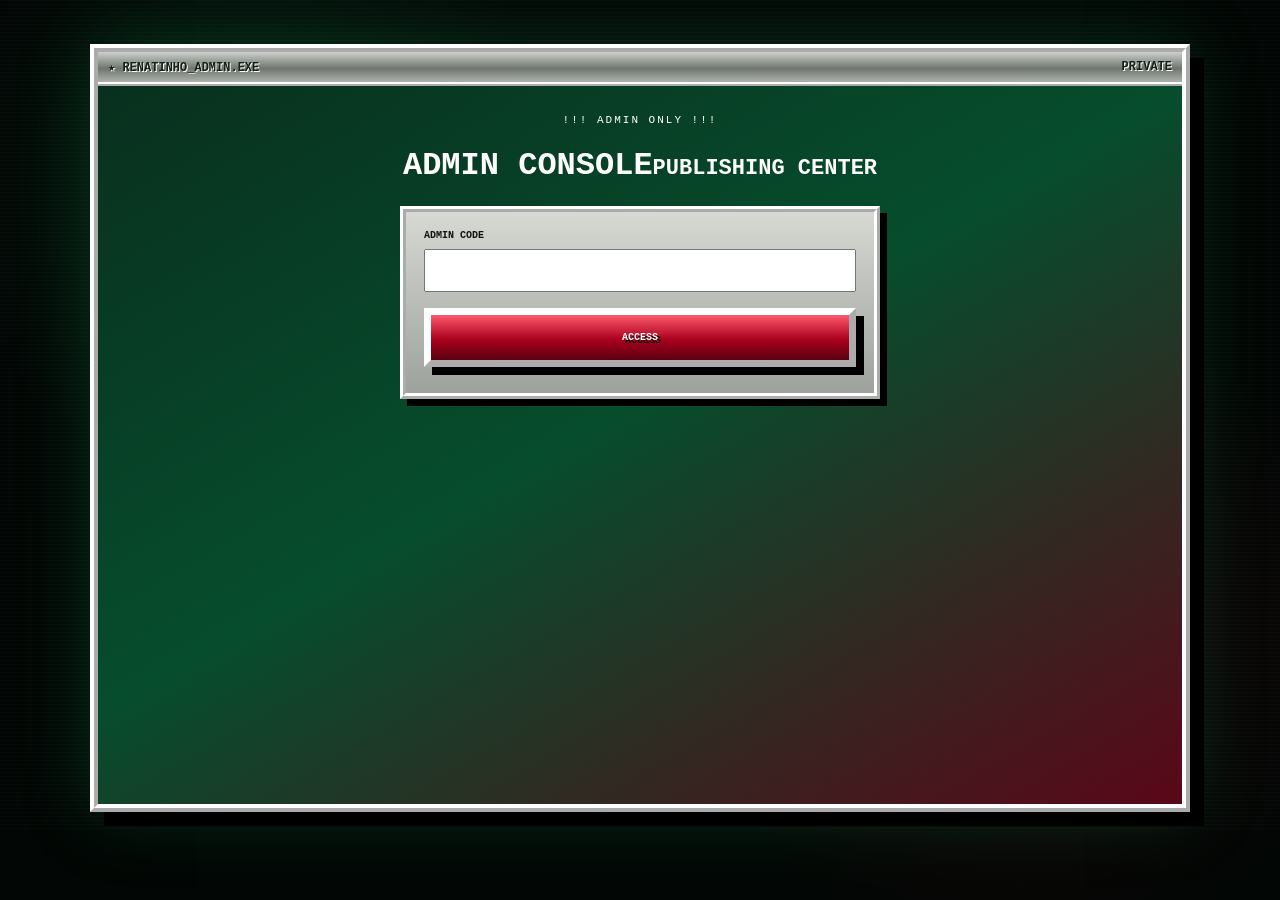
==== commit 20bb52fd: "Add files via upload" ====
--- a/admin.html
+++ b/admin.html
@@ -1,52 +1,21 @@
-<!doctype html>
-<html lang="pt-BR">
-<head>
-<meta charset="utf-8"><meta name="viewport" content="width=device-width,initial-scale=1">
-<meta name="robots" content="noindex,nofollow,noarchive">
-<title>★ RENATINHO ADMIN CONSOLE ★</title>
-<link rel="preconnect" href="https://fonts.googleapis.com">
-<link rel="preconnect" href="https://fonts.gstatic.com" crossorigin>
-<link href="https://fonts.googleapis.com/css2?family=Press+Start+2P&display=swap" rel="stylesheet">
-<link rel="stylesheet" href="style.css">
-</head>
-<body>
-<main class="access-page">
-<section class="access-shell">
-<div class="access-titlebar"><span>★ RENATINHO_ADMIN.EXE</span><span>● PRIVATE</span></div>
-<div id="adminGate" class="access-body">
-  <div class="access-hero"><div class="access-star">★</div><h1>ADMIN CONSOLE</h1><p>Área da organizadora. Aqui os cartões ficam em espera até você publicar.</p></div>
-  <form class="access-form" id="adminGateForm">
-    <label>ADMIN CODE<input id="adminCode" type="password" autocomplete="off" maxlength="40"></label>
-    <button type="submit">🔐 ACCESS ADMIN</button>
-    <div class="access-error" id="adminGateError"></div>
-  </form>
-</div>
-<div id="adminPanel" class="hidden-page">
-  <div class="access-body">
-    <div class="access-layout">
-      <section class="access-panel">
-        <h2>INBOX — FRIEND CARDS</h2>
-        <div class="drop-zone" id="dropZone">
-          <div>DROP `.JSON` FILES HERE<br><br>OU<br><br><input id="cardFiles" type="file" accept=".json,application/json" multiple></div>
-        </div>
-        <p class="admin-note">Importe os arquivos enviados pelos amigos. Eles entram como <b>pending</b> e não aparecem no site até você exportar uma nova versão de <code>cards.json</code>.</p>
-        <div class="access-actions">
-          <button id="loadCurrentBtn" type="button">↻ CARREGAR PUBLICADOS</button>
-          <button id="exportCardsBtn" type="button">★ PUBLICAR CARDS.JSON</button>
-        </div>
-        <div class="access-status" id="adminStatus">● WAITING FOR ADMIN ACTION</div>
-      </section>
-      <section class="access-panel">
-        <h2>QUEUE</h2>
-        <div class="pending-list" id="pendingList"></div>
-        <h3>Como publicar</h3>
-        <p class="admin-note">1. Importe os JSONs.<br>2. Remova os que não quiser publicar.<br>3. Clique em <b>PUBLICAR CARDS.JSON</b>.<br>4. Substitua <code>cards/cards.json</code> no GitHub pelo arquivo baixado.</p>
-      </section>
-    </div>
-  </div>
-</div>
-</section>
-</main>
-<script src="admin.js"></script>
-</body>
-</html>
+<!doctype html><html lang="pt-BR"><head><meta charset="utf-8"><meta name="viewport" content="width=device-width,initial-scale=1"><meta name="robots" content="noindex,nofollow"><title>★ ADMIN CONSOLE ★</title><link rel="stylesheet" href="style.css?v=8"></head><body>
+<main class="intro-screen"><div class="intro-window" style="min-height:auto"><div class="window-title"><span>★ RENATINHO_ADMIN.EXE</span><span>PRIVATE</span></div><div class="intro-content" style="justify-content:flex-start">
+<div class="tiny blink">!!! ADMIN ONLY !!!</div><h1 style="font-size:32px">ADMIN CONSOLE<span style="font-size:22px">PUBLISHING CENTER</span></h1>
+<form id="gate" class="win-box" style="padding:18px;width:min(480px,100%);color:#111"><label style="display:block;font-weight:bold;font-size:10px">ADMIN CODE<input id="code" type="password" style="display:block;width:100%;padding:12px;margin:8px 0"></label><button class="start-button" style="font-size:10px;width:100%;margin:8px 0">ACCESS</button><div id="error" style="color:#a00;font-weight:bold;font-size:9px"></div></form>
+<section id="panel" class="win-box hidden" style="padding:18px;width:min(950px,100%);color:#111;text-align:left"><div class="box-head">PUBLISH FRIEND CARDS</div><div style="padding:12px;display:grid;gap:12px">
+<p style="font-size:10px">Importe os arquivos <b>.json</b> enviados pelos amigos. Nada entra no site até você clicar em publicar.</p>
+<input id="files" type="file" accept=".json,application/json" multiple>
+<div id="list" style="display:grid;gap:7px"></div>
+<button id="export" class="start-button" style="font-size:10px">★ EXPORTAR CARDS.JSON</button><div id="status" style="font-size:9px"></div>
+</div></section><section id="lovePanel" class="win-box hidden" style="padding:18px;width:min(950px,100%);color:#111;text-align:left;margin-top:14px"><div class="box-head">♥ THE LOVE FILE EDITOR ♥</div><div style="padding:12px;display:grid;grid-template-columns:1fr 1fr;gap:12px"><div><label>TITLE<input id="lfTitle" value="THE LOVE FILE" style="display:block;width:100%;padding:8px;margin:4px 0 10px"></label><label>FROM<input id="lfName" value="GIOVANA" style="display:block;width:100%;padding:8px;margin:4px 0 10px"></label><label>MESSAGE<textarea id="lfMsg" rows="10" style="display:block;width:100%;padding:8px;margin:4px 0 10px">Você chegou até o final. Este site inteiro foi feito para você, Renatinho.</textarea></label><label>SIGNATURE<input id="lfSig" value="Com amor, Giovana ♥" style="display:block;width:100%;padding:8px;margin:4px 0 10px"></label><button id="exportLove" class="start-button" style="font-size:10px">♥ EXPORT LOVE-FILE.JSON</button><div id="loveStatus" style="font-size:9px;margin-top:8px"></div></div><div class="win-box" style="padding:15px;background:linear-gradient(135deg,#fff0f5,#ffd6e1)"><div style="font-size:52px;text-align:center">♥</div><h2 id="lfPrevTitle" style="text-align:center">THE LOVE FILE</h2><p><b>DE: <span id="lfPrevName">GIOVANA</span></b></p><p id="lfPrevMsg">Você chegou até o final. Este site inteiro foi feito para você, Renatinho.</p><p id="lfPrevSig"><b>Com amor, Giovana ♥</b></p></div></div></section></div></div></main>
+<script>
+const CODE="RENATO-ADMIN-2026", $=s=>document.querySelector(s);let cards=[];
+$("#gate").onsubmit=e=>{e.preventDefault();if($("#code").value===CODE){$("#gate").classList.add("hidden");$("#panel").classList.remove("hidden")}else $("#error").textContent="ACCESS DENIED"};
+$("#files").onchange=async e=>{for(const f of e.target.files){try{const c=JSON.parse(await f.text());if(c.id&&c.nome&&c.mensagem)cards.push(c)}catch(_){}}render()};
+function render(){$("#list").innerHTML=cards.map((c,i)=>`<div style="background:#111;color:#fff;padding:8px;font:10px monospace;display:flex;justify-content:space-between"><span><b>${c.nome}</b> — ${c.titulo}</span><button data-i="${i}">REMOVE</button></div>`).join("");$("#list").querySelectorAll("button").forEach(b=>b.onclick=()=>{cards.splice(+b.dataset.i,1);render()})}
+$("#export").onclick=()=>{if(!cards.length){$("#status").textContent="NENHUM CARTÃO";return}const a=document.createElement("a");a.href=URL.createObjectURL(new Blob([JSON.stringify(cards,null,2)],{type:"application/json"}));a.download="cards.json";a.click();$("#status").textContent="★ SUBSTITUA cards/cards.json NO GITHUB ★"};
+document.querySelector('#panel')?.insertAdjacentHTML('afterend','');
+if(location.search.includes('love')){document.querySelector('#lovePanel')?.classList.remove('hidden')}
+['lfTitle','lfName','lfMsg','lfSig'].forEach(id=>document.getElementById(id)?.addEventListener('input',()=>{document.getElementById('lfPrevTitle').textContent=document.getElementById('lfTitle').value;document.getElementById('lfPrevName').textContent=document.getElementById('lfName').value;document.getElementById('lfPrevMsg').textContent=document.getElementById('lfMsg').value;document.getElementById('lfPrevSig').innerHTML='<b>'+document.getElementById('lfSig').value+'</b>';}));
+document.getElementById('exportLove')?.addEventListener('click',()=>{const x={titulo:document.getElementById('lfTitle').value,nome:document.getElementById('lfName').value,mensagem:document.getElementById('lfMsg').value,assinatura:document.getElementById('lfSig').value};const a=document.createElement('a');a.href=URL.createObjectURL(new Blob([JSON.stringify(x,null,2)],{type:'application/json'}));a.download='love-file.json';a.click();document.getElementById('loveStatus').textContent='♥ LOVE FILE READY — replace love-file.json on GitHub ♥'});
+</script></body></html>
--- a/style.css
+++ b/style.css
@@ -1,1175 +1,84 @@
 *{box-sizing:border-box}
-:root{
-  --green:#075b35;--green2:#169653;--lime:#73ff8b;--red:#c91f38;--red2:#f04458;
-  --white:#fffdf4;--black:#172018;--gold:#ffd83d;--panel:#d9d9d2;
-  --pixel:"Press Start 2P","Courier New",monospace;
-}
-html{margin:0;min-height:100%;background:#02170d}
-body{
-  margin:0;min-height:100%;color:var(--white);font-family:"Courier New",Courier,monospace;
-  background:
-    radial-gradient(circle at 15% 20%,rgba(115,255,139,.11) 0 2px,transparent 3px),
-    radial-gradient(circle at 75% 65%,rgba(255,216,61,.09) 0 1px,transparent 2px),
-    repeating-linear-gradient(0deg,rgba(255,255,255,.018) 0 1px,transparent 1px 4px),
-    linear-gradient(135deg,#123a27 0%,#075b35 45%,#5b1822 100%);
-  background-size:110px 110px,170px 170px,auto,auto;
-  overflow-x:hidden;
-}
-button{font:inherit}
-.hidden{display:none!important}
-.crt{position:fixed;inset:0;z-index:100;pointer-events:none;background:repeating-linear-gradient(0deg,rgba(0,0,0,.16) 0 1px,transparent 1px 4px);mix-blend-mode:multiply;opacity:.28}
-.stars,.stars:before,.stars:after{position:fixed;inset:0;pointer-events:none;content:"";z-index:0}
-.stars{background-image:radial-gradient(#fff 0 1px,transparent 1px);background-size:73px 73px;opacity:.17}
-.stars:before{background-image:radial-gradient(var(--gold) 0 1px,transparent 1px);background-size:127px 127px;background-position:31px 17px;opacity:.28}
-.sparkle-layer{position:fixed;inset:0;pointer-events:none;z-index:80}
-.spark{position:absolute;font-weight:900;color:white;text-shadow:0 0 8px var(--gold);animation:sparkOut .7s ease-out forwards}
-.page{position:relative;z-index:1;min-height:100vh;padding:18px}
-.intro,.wall{max-width:1120px;margin:0 auto}
-.intro{min-height:calc(100vh - 36px);display:grid;place-items:center;padding:25px 10px}
-.intro-inner{
-  width:min(920px,100%);text-align:center;padding:35px 25px 22px;
-  border:8px ridge #eee;background:linear-gradient(180deg,#12663d,#084225 60%,#681b29);
-  box-shadow:10px 10px 0 #18231b,0 0 35px rgba(115,255,139,.22);position:relative
-}
-.window-tag{position:absolute;left:0;right:0;top:0;background:#26312a;color:#fff;padding:7px 10px;text-align:left;font-size:11px;border-bottom:3px solid var(--green2)}
-.window-tag > span:first-child{float:left}.window-tag > span:last-child{float:right;color:var(--lime)}
-.sparkle{font-size:clamp(22px,5vw,48px);color:var(--gold);text-shadow:0 0 8px #fff;animation:twinkle 1s infinite alternate}
-.tiny{font-family:var(--pixel);font-size:10px;letter-spacing:1px}
-.intro h1{margin:16px 0 13px;font-family:var(--pixel),monospace;font-size:clamp(25px,6vw,62px);line-height:1.45;text-shadow:5px 5px 0 #000,0 0 12px var(--red2)}
-.intro h1 span{display:block;color:#fff}
-.intro h1 strong{display:block;color:var(--red2);-webkit-text-stroke:1px #fff;animation:blinkGlow .85s steps(2,end) infinite}
-.quest{font-family:var(--pixel);font-size:clamp(12px,2vw,17px);line-height:2;color:var(--gold)}
-.quest b{color:var(--lime)}
-.warning{display:inline-block;border:3px dashed var(--gold);padding:9px 12px;color:#fff;background:#253029;font-weight:900;font-size:12px}
-.loading-box{margin:20px auto;width:min(600px,100%);font-size:11px;text-align:left;border:4px outset #eee;background:#3a433e;padding:9px;color:#fff}
-.loading-bar{height:20px;border:3px inset #fff;background:#27312b;margin:7px 0;overflow:hidden}
-.loading-bar span{display:block;width:100%;height:100%;background:repeating-linear-gradient(90deg,var(--green2) 0 14px,var(--lime) 14px 17px);box-shadow:0 0 9px var(--lime)}
-.start-btn{
-  border:6px outset #fff;background:linear-gradient(#ff4a5f,#9b0018 55%,#5c000d);color:#fff;
-  padding:18px 28px;font-family:var(--pixel);font-size:clamp(13px,2vw,20px);cursor:pointer;
-  box-shadow:8px 8px 0 #18231b,0 0 20px rgba(255,51,72,.4);text-shadow:3px 3px #000;animation:pulse 1.2s infinite
-}
-.start-btn:active{border-style:inset;transform:translate(4px,4px);box-shadow:4px 4px 0 #000}
-.start-btn:hover{filter:brightness(1.25);transform:scale(1.03)}
-.intro-marquee{margin:26px auto 12px;max-width:850px;overflow:hidden;white-space:nowrap;border:3px ridge #fff;background:#253029;color:var(--lime);padding:8px;font-weight:900;font-size:11px}
-.intro-marquee span{display:inline-block;animation:marquee 16s linear infinite}
-.copyright{font-size:9px;line-height:1.8;color:#aaa}
-.wall{padding:12px 4px 55px}
-.site-header{
-  display:grid;grid-template-columns:120px 1fr 120px;gap:14px;align-items:center;
-  border:7px ridge #fff;background:linear-gradient(90deg,#173c2a,#0b6d3e 48%,#8b2435);
-  padding:14px;box-shadow:9px 9px 0 #18231b
-}
-.logo{font-family:var(--pixel);font-size:12px;line-height:1.8;color:var(--lime);text-align:center;text-shadow:3px 3px #000}
-.logo span{color:var(--gold)}
-.title-block{text-align:center}
-.title-block h2{margin:8px 0;font-family:var(--pixel);font-size:clamp(17px,3.4vw,35px);line-height:1.5;text-shadow:4px 4px #000}
-.title-block h2 em{font-style:normal;color:var(--red2);-webkit-text-stroke:1px #fff;display:inline-block;animation:titleWiggle 2s infinite}
-.title-block p{margin:0;font-size:10px;color:#ddd}
-.visitor{text-align:right;font-size:9px;line-height:1.7;color:#ddd}
-.visitor b{color:var(--gold);font-size:13px}
-.hud{margin-top:12px;display:flex;justify-content:space-between;gap:8px;flex-wrap:wrap;border:4px ridge #eee;background:#27322c;color:#fff;padding:9px 12px;font-size:10px;box-shadow:5px 5px #000}
-.hud b{color:var(--lime)}
-.notice{margin:15px 0 5px;padding:9px;border:4px dashed var(--red2);background:#253029;display:flex;justify-content:center;align-items:center;gap:18px;text-align:center;font-size:10px}
-.new{background:var(--red2);color:#fff;padding:5px;font-family:var(--pixel);font-size:8px;transform:rotate(-3deg)}
-.cards-grid{display:grid;grid-template-columns:repeat(3,1fr);gap:18px;margin-top:18px}
-.card{
-  position:relative;min-height:260px;border:7px ridge #fff;cursor:pointer;color:#fff;overflow:hidden;
-  display:flex;flex-direction:column;align-items:center;justify-content:center;gap:13px;padding:25px 15px;
-  box-shadow:9px 9px 0 #18231b;transition:transform .18s,filter .18s,box-shadow .18s;text-align:center
-}
-.card:before{content:"";position:absolute;inset:8px;border:2px dotted rgba(255,255,255,.4);pointer-events:none}
-.card:after{content:"NEW!!!";position:absolute;right:9px;top:9px;background:var(--gold);color:#000;padding:4px;font:7px var(--pixel);transform:rotate(5deg)}
-.card:hover{transform:translate(-4px,-7px) rotate(-1.2deg);filter:brightness(1.2);box-shadow:14px 15px 0 #18231b}
-.card:active{transform:translate(5px,5px);box-shadow:5px 5px 0 #000}
-.card.unlocked:after{content:"UNLOCKED";background:var(--lime)}
-.card.unlocked{outline:3px solid var(--lime);outline-offset:2px}
-.card .card-icon{font-size:64px;line-height:1;filter:drop-shadow(5px 6px 0 rgba(0,0,0,.5))}
-.card strong{font-family:var(--pixel);font-size:13px;line-height:1.7;text-shadow:3px 3px #000}
-.card small{font-size:10px;font-weight:900;background:rgba(25,35,29,.72);padding:5px 7px;border:2px solid rgba(255,255,255,.5)}
-.enter-label{font-family:var(--pixel);font-size:9px;color:var(--gold)}
-.c1{background:radial-gradient(circle at 50% 15%,#f04b5d,#a32134 55%,#551522)}
-.c2{background:radial-gradient(circle at 50% 15%,#c6a64d,#806a2d 58%,#3e3820)}
-.c3{background:radial-gradient(circle at 50% 20%,#f0cf5b,#a87822 55%,#59421c)}
-.c4{background:radial-gradient(circle at 50% 15%,#72e89a,#179157 55%,#0b4b2e)}
-.c5{background:radial-gradient(circle at 50% 15%,#fff4cf,#c09b50 55%,#59441d);color:#fff}
-.c6{background:radial-gradient(circle at 50% 15%,#7658b9,#30234e 55%,#171326)}
-.all-unlocked{margin:30px auto 0;text-align:center;border:6px ridge #fff;background:#263029;padding:16px;font:12px var(--pixel);color:var(--gold);box-shadow:8px 8px #000;animation:flashGreen .8s infinite alternate}
-.all-unlocked small{display:block;margin-top:10px;font:9px "Courier New";color:#fff}
-.final-card{display:flex;margin:24px auto 5px;width:min(600px,100%);min-height:145px;border:8px ridge #fff;align-items:center;justify-content:center;flex-direction:column;gap:10px;background:radial-gradient(circle,#ff3147,#65000d 65%,#090000);color:#fff;cursor:pointer;box-shadow:12px 12px #000;animation:finalPulse 1.3s infinite alternate}
-.final-card:hover{filter:brightness(1.25);transform:scale(1.02)}
-.final-star{font-size:35px;color:var(--gold)}
-.final-title{font:15px var(--pixel);text-shadow:3px 3px #000}
-.final-subtitle{font:10px var(--pixel);color:var(--lime)}
-.site-footer{margin-top:38px;border-top:4px double #fff;border-bottom:4px double #fff;padding:10px;text-align:center;font-size:9px;line-height:2;color:#ccc}
-.modal{position:fixed;inset:0;z-index:90;display:grid;place-items:center;padding:12px}
-.modal-backdrop{position:absolute;inset:0;background:rgba(0,0,0,.88)}
-.modal-box{position:relative;width:min(94vw,790px);max-height:92vh;overflow:auto;background:#e8e8df;color:#080c08;border:8px ridge #fff;box-shadow:15px 15px 0 #000;z-index:2;padding:0}
-.modal-topbar{height:31px;background:linear-gradient(#0c0c0c,#383838);color:#fff;padding:7px 9px;font:8px var(--pixel);display:flex;justify-content:space-between;align-items:center;position:sticky;top:0;z-index:4}
-.modal-topbar b{color:var(--lime);overflow:hidden;text-overflow:ellipsis;white-space:nowrap}
-.close{position:absolute;right:7px;top:3px;width:25px;height:25px;border:3px outset #fff;background:#cfcfcf;color:#000;font-weight:900;cursor:pointer;z-index:5}
-.message{text-align:center;padding:15px 24px 25px;font-size:16px;line-height:1.65}
-.message h3{font-family:var(--pixel);font-size:clamp(16px,3vw,28px);line-height:1.6;margin:8px 0;color:var(--green)}
-.message p{max-width:650px;margin:10px auto}
-.fake-photo{width:180px;height:150px;margin:20px auto 10px;border:8px ridge #fff;box-shadow:7px 7px #222;display:grid;place-items:center;font-size:70px;background:#222;color:#fff}
-.back-btn{margin-top:12px;border:4px outset #fff;padding:11px 16px;background:#d4d4d4;color:#000;font-weight:bold;cursor:pointer;box-shadow:4px 4px #000}
-.back-btn:active{border-style:inset;transform:translate(2px,2px)}
-.anim-wrap{min-height:210px;padding:24px 15px 5px;display:grid;place-items:center;overflow:hidden;position:relative}
-.anim-wrap:before{content:"";position:absolute;inset:0;pointer-events:none}
-.anim-flu{background:repeating-linear-gradient(90deg,#111 0 13px,#e8e8df 13px 26px);animation:stadiumShake .65s both}
-.anim-flu .fake-photo{background:#8c0012;animation:scorePop .8s both}
-.anim-dino{background:linear-gradient(#7f6a3e,#d7c48a 60%,#5c4728);animation:earthquake .8s both}
-.anim-dino .fake-photo{animation:dinoIn 1s both;background:#67532d}
-.anim-pirate{background:repeating-linear-gradient(25deg,#d8c17a 0 18px,#c8ae61 18px 20px);animation:mapIn .9s both}
-.anim-pirate .fake-photo{background:#e6d18c;color:#291c08;animation:ship .9s both}
-.anim-music{background:radial-gradient(circle,#f2f2e8 0 30%,#333 31% 32%,#111 33% 100%);animation:musicFlash .7s both}
-.anim-music .fake-photo{border-radius:50%;background:repeating-radial-gradient(circle,#111 0 10px,#555 11px 12px);animation:vinyl 1s linear infinite}
-.anim-books{background:linear-gradient(90deg,#5b3215,#f5dfae 50%,#5b3215);animation:bookRoom .8s both}
-.anim-books .fake-photo{background:#f3e2b9;color:#4b2d13;animation:bookOpen 1s both}
-.anim-secret{background:#020202;color:var(--lime);animation:terminal .8s both}
-.anim-secret .fake-photo{background:#000;border-color:var(--lime);box-shadow:0 0 20px var(--lime);animation:secretPulse 1s infinite alternate}
-.anim-final{background:radial-gradient(circle,#ff3348,#1b0305 70%);min-height:280px;animation:finalOpen 1.1s both}
-.anim-final .fake-photo{background:#fff;color:#b00018;animation:heartBoom 1.1s both}
-.progress-line{font:10px var(--pixel);color:var(--lime);background:#000;padding:8px;border:2px solid var(--lime);max-width:500px;margin:auto}
-.terminal-lines{font:11px "Courier New";text-align:left;background:#000;color:var(--lime);padding:14px;border:3px solid var(--lime);max-width:580px;margin:auto;line-height:1.8}
-.type{animation:typing 1s steps(20,end) both;white-space:nowrap;overflow:hidden}
-.reveal{border:4px ridge #fff;background:#000;color:var(--gold);padding:10px;font:10px var(--pixel);margin:12px auto;max-width:580px}
+:root{--g:#0b6b3c;--g2:#18b866;--lime:#8cff9e;--r:#b70e2d;--r2:#ff3d59;--w:#f4f1df;--dark:#10261a;--gold:#ffe04a;--silver:#cfd2cb;--pixel:"Courier New",monospace}
+html,body{margin:0;width:100%;height:100%;background:#07150d;color:#fff;font-family:var(--pixel);overflow-x:hidden}
+body{background:radial-gradient(circle at 20% 20%,rgba(30,255,130,.08),transparent 25%),radial-gradient(circle at 80% 70%,rgba(255,20,70,.08),transparent 28%),#020604}
+button{font:inherit}.hidden{display:none!important}.screen{min-height:100vh;width:100vw}
+.crt,.scan-noise{position:fixed;inset:0;pointer-events:none;z-index:9999}
+.crt{background:repeating-linear-gradient(0deg,rgba(0,0,0,.18) 0 1px,transparent 1px 4px);mix-blend-mode:multiply}
+.scan-noise{opacity:.12;background-image:radial-gradient(#fff 0 1px,transparent 1px);background-size:5px 5px}
+.topbar{position:fixed;top:0;left:0;right:0;height:28px;background:linear-gradient(#276d9d,#0a2940);border-bottom:2px solid #9ec8e8;box-shadow:0 3px #000;display:flex;justify-content:space-between;align-items:center;padding:0 9px;font-size:10px;z-index:20}
+.intro-screen{display:grid;place-items:center;padding:44px 20px 20px;background:radial-gradient(circle at 50% 42%,rgba(20,150,80,.2),transparent 35%),repeating-linear-gradient(0deg,transparent 0 3px,rgba(255,255,255,.025) 3px 4px)}
+.intro-window{width:min(1100px,96vw);min-height:min(760px,calc(100vh - 70px));border:8px ridge #fff;background:linear-gradient(150deg,#092e1d 0%,#064d2d 48%,#5a0718 100%);box-shadow:14px 14px #000,0 0 70px rgba(24,184,102,.22);position:relative;overflow:hidden}
+.window-title{height:34px;padding:7px 10px;background:linear-gradient(#cdd0cb,#6f756f 55%,#aeb2ad);color:#152019;border-bottom:4px ridge #fff;display:flex;align-items:center;justify-content:space-between;font-weight:bold;font-size:12px;text-shadow:1px 1px #fff}
+.intro-content{min-height:calc(min(760px,100vh - 70px) - 42px);display:flex;flex-direction:column;align-items:center;justify-content:center;padding:28px;position:relative}
+.construction{position:absolute;left:-25px;top:28px;background:#ffe500;color:#111;border:5px solid #111;padding:8px 18px;transform:rotate(-8deg);box-shadow:6px 6px #000;font-weight:bold;animation:shake .35s steps(2) infinite}
+.spark-row{font-size:28px;color:var(--gold);letter-spacing:14px;text-shadow:0 0 12px #fff;animation:glow 1s infinite alternate}
+.tiny{font-size:11px;letter-spacing:2px}.blink{animation:blink .7s steps(2) infinite}
+.intro h1{font-family:var(--pixel);font-size:clamp(30px,6vw,70px);text-align:center;line-height:1.1;margin:14px 0;text-shadow:7px 7px #000,0 0 12px #fff}
+.intro h1 span{display:block;color:var(--r2);-webkit-text-stroke:2px #fff;animation:bob .8s ease-in-out infinite alternate}
+.hero-avatar{font-size:76px;filter:drop-shadow(8px 8px #000);animation:heroBob 1.2s ease-in-out infinite}
+.level-chip{background:#101611;border:4px ridge #fff;padding:7px 12px;font-size:11px;color:var(--lime);box-shadow:5px 5px #000}
+.intro-copy{text-align:center;line-height:1.7;font-weight:bold;color:#fff}
+.loading{width:min(620px,90%);border:5px ridge #fff;background:#17221b;padding:9px;box-shadow:5px 5px #000;font-size:10px}
+.loading b{display:block;height:18px;border:3px inset #fff;background:#222;margin:6px 0;overflow:hidden}.loading i{display:block;width:100%;height:100%;background:repeating-linear-gradient(90deg,#17c866 0 12px,#91ff9d 12px 16px);animation:loading 1.3s linear infinite}
+.loading small{font-size:8px;color:#ddd}.start-button{margin:20px 0;border:7px outset #fff;background:linear-gradient(#ff596e,#a9001d 55%,#5b0010);color:#fff;padding:17px 25px;font-size:16px;font-weight:bold;box-shadow:8px 8px #000;text-shadow:3px 3px #000;cursor:pointer;animation:buttonPulse 1s infinite}.start-button:active{border-style:inset;transform:translate(4px,4px);box-shadow:4px 4px #000}
+.marquee{width:100%;overflow:hidden;white-space:nowrap;background:#17221b;border:3px inset #fff;padding:7px;color:var(--gold);font-size:10px}.marquee span{display:inline-block;animation:marquee 16s linear infinite}
+.intro-foot{margin-top:12px;font-size:8px;color:#c9d5cc}
+.site-screen{padding:0;background:linear-gradient(180deg,#0b2b1b,#15552f 42%,#2a0b13);min-height:100vh}
+.desktop{min-height:100vh;width:100vw;display:flex;flex-direction:column}
+.sitebar{min-height:92px;background:linear-gradient(#126a42,#06331f);border-bottom:6px ridge #fff;display:grid;grid-template-columns:170px 1fr 170px;gap:10px;align-items:center;padding:9px 12px;box-shadow:0 7px #000;position:sticky;top:0;z-index:30}
+.brand{font-size:25px;color:#fff;text-shadow:4px 4px #000}.brand small{color:var(--r2);font-size:13px}.site-title{text-align:center}.site-title span{font-size:9px;color:var(--gold)}.site-title h2{font-size:18px;margin:5px 0;color:#fff;text-shadow:3px 3px #000}.site-title p{font-size:8px;margin:0;color:#b8cfc1}.status-box{text-align:right;font-size:9px;color:var(--lime)}.status-box b{color:#fff}
+.desktop-body{flex:1;display:grid;grid-template-columns:220px minmax(0,1fr);gap:12px;padding:14px;max-width:1500px;width:100%;margin:0 auto}
+.sidebar{display:flex;flex-direction:column;gap:12px}.win-box{background:linear-gradient(#d7d9d3,#9da29c);border:6px ridge #fff;color:#111;box-shadow:7px 7px #000}.box-head{background:linear-gradient(#2a8d5c,#064b2c);color:#fff;border-bottom:4px ridge #fff;padding:7px 9px;font-size:9px;text-shadow:2px 2px #000}.profile{padding:11px;display:flex;flex-direction:column;gap:7px;font-size:9px}.mini-avatar{font-size:60px;text-align:center;animation:heroBob 1s infinite alternate}.nav-btn{margin:7px 8px;width:calc(100% - 16px);padding:9px;background:linear-gradient(#fff,#aeb3ad);border:4px outset #fff;color:#111;font-weight:bold;cursor:pointer;text-align:left}.nav-btn:hover{background:#d9ffdf}.construction-box{background:#ffe100;border-color:#111;padding:14px;text-align:center;font-weight:bold;transform:rotate(-2deg);animation:shake .4s steps(2) infinite}.construction-box small{display:block;margin-top:8px}.visitor-counter{background:#0a0e0b;color:var(--lime);border:4px inset #aaa;padding:10px;font-size:8px;text-align:center;box-shadow:inset 0 0 18px #000}.visitor-counter strong{font-size:18px;color:#fff}
+.main-column{min-width:0;display:flex;flex-direction:column;gap:14px}.welcome-inner{min-height:280px;display:grid;grid-template-columns:1.25fr .75fr;gap:15px;padding:18px;background:linear-gradient(135deg,#dfe3dd,#a8ada6)}.floating-emojis{grid-column:1/-1;color:#0a7040;font-size:20px;letter-spacing:10px;animation:floatRow 2s ease-in-out infinite alternate}.welcome-text{padding:8px}.welcome-text h3{font-size:28px;line-height:1.15;margin:8px 0;text-shadow:3px 3px #fff}.welcome-text h3 span{color:#b20d2b}.welcome-text p{line-height:1.5;font-size:12px;max-width:650px}.renatinho-stage{position:relative;display:grid;place-items:center;min-height:210px;overflow:hidden;background:radial-gradient(circle,#8dff9d 0 2px,transparent 3px),#0b3320;background-size:25px 25px;border:6px inset #fff}.halo{position:absolute;width:180px;height:180px;border-radius:50%;background:radial-gradient(circle,rgba(255,255,255,.85),rgba(92,255,142,.3),transparent 70%);animation:halo 1.2s infinite alternate}.pixel-person{position:relative;font-size:115px;filter:drop-shadow(9px 9px #000);animation:heroDance .8s infinite alternate;z-index:2}.floating-label{position:absolute;bottom:12px;right:10px;background:#17221b;color:#fff;border:3px ridge #fff;padding:6px;font-size:9px;transform:rotate(-3deg);z-index:3}.floating-label b{color:var(--gold)}
+.cards-section{background:#17221b;border:6px ridge #fff;box-shadow:7px 7px #000;padding-bottom:12px}.section-head{display:flex;justify-content:space-between;align-items:center;background:linear-gradient(#7a1026,#40040f);padding:9px 11px;border-bottom:4px ridge #fff;font-size:10px}.section-head small{color:var(--gold)}.cards-grid{display:grid;grid-template-columns:repeat(3,minmax(0,1fr));gap:14px;padding:14px}.memory-card{min-height:210px;position:relative;overflow:hidden;cursor:pointer;border:6px ridge #fff;background:linear-gradient(150deg,#0a5634,#062116 60%,#5d071a);box-shadow:7px 7px #000;transition:.18s transform,.18s filter}.memory-card:hover{transform:translateY(-7px) rotate(-1deg) scale(1.015);filter:brightness(1.18)}.memory-card:active{transform:translate(4px,4px)}.memory-card .shine{position:absolute;inset:-80% -20%;background:linear-gradient(110deg,transparent 42%,rgba(255,255,255,.28) 49%,transparent 56%);transform:translateX(-70%);animation:shine 3s infinite}.memory-card .corner{position:absolute;right:6px;top:6px;background:#ffe500;color:#111;border:3px solid #111;padding:3px 5px;font-size:7px;font-weight:bold}.memory-card .icon{font-size:70px;text-align:center;margin-top:18px;filter:drop-shadow(7px 7px #000)}.memory-card h4{text-align:center;font-size:12px;margin:8px 4px;color:#fff;text-shadow:2px 2px #000}.memory-card p{text-align:center;font-size:8px;color:#c8dfd0;padding:0 8px}.memory-card .open-label{position:absolute;bottom:8px;left:50%;transform:translateX(-50%);background:#fff;color:#111;border:4px outset #fff;padding:5px 8px;font-size:7px;font-weight:bold;white-space:nowrap}.card-stadium:hover .icon{animation:kick .45s infinite}.card-dino:hover .icon{animation:dino .35s infinite}.card-pirate:hover .icon{animation:sway .55s infinite}.card-music:hover .icon{animation:dance .3s infinite}.card-books:hover .icon{animation:page .7s infinite}.card-secret:hover .icon{animation:glitch .18s infinite}
+.playlist-content{min-height:100px;padding:18px;display:flex;gap:18px;align-items:center;background:#17221b;color:#fff}.disc{font-size:55px;animation:spin 2s linear infinite}.playlist-content p{font-size:10px;color:#ccd7cf}.guestbook{padding-bottom:12px}.guestbook>p,.guest-lines{padding:0 12px;font-size:10px;line-height:2}.guestbook>p{color:#7a061c;font-weight:bold}.site-footer{margin-top:auto;min-height:38px;background:#08100b;border-top:4px ridge #fff;display:flex;justify-content:space-around;align-items:center;padding:8px;font-size:7px;color:#b6c4ba}
+.modal{position:fixed;inset:0;z-index:2000;display:grid;place-items:center;padding:18px}.modal-backdrop{position:absolute;inset:0;background:rgba(0,0,0,.82);backdrop-filter:blur(3px)}.card-window{position:relative;width:min(860px,96vw);max-height:92vh;overflow:auto;background:#d9dad5;border:9px ridge #fff;color:#111;box-shadow:14px 14px #000,0 0 50px rgba(24,184,102,.35);z-index:1}.card-window .window-title button{background:#c5c8c2;border:3px outset #fff;padding:1px 8px;font-weight:bold;cursor:pointer}.card-opening{height:0;overflow:hidden;transition:.7s}.card-content{padding:22px;background:linear-gradient(135deg,#e9ebe7,#a9aea7);min-height:330px}.card-content .card-hero{display:grid;grid-template-columns:170px 1fr;gap:20px;align-items:center}.card-content .big-icon{font-size:120px;text-align:center;filter:drop-shadow(9px 9px #000)}.card-content h3{font-size:24px;margin:0 0 6px;text-shadow:3px 3px #fff}.card-content .from{font-size:10px;color:#6b071a}.card-content .msg{font-size:13px;line-height:1.7;background:#fffdf2;border:5px ridge #fff;padding:15px;box-shadow:6px 6px #000;margin-top:16px}.music-bar{display:flex;align-items:center;gap:9px;padding:8px 10px;background:#0b100c;color:#fff;border-top:5px ridge #fff;font-size:8px}.music-eq{color:var(--lime);font-size:18px;animation:equalize .4s infinite alternate}.music-bar button{margin-left:auto;padding:4px 8px;background:#ddd;border:3px outset #fff;cursor:pointer}.card-window.opening .card-content{animation:cardReveal .75s both}.card-window.anim-stadium .big-icon{animation:kick .55s 2}.card-window.anim-dino .big-icon{animation:dino .35s 4}.card-window.anim-pirate .big-icon{animation:sway .55s 4}.card-window.anim-music .big-icon{animation:dance .3s 8}.card-window.anim-books .big-icon{animation:page .7s 4}.card-window.anim-secret .big-icon{animation:glitch .18s 12}
+@keyframes blink{50%{opacity:.25}}@keyframes glow{to{filter:brightness(1.8);transform:scale(1.03)}}@keyframes bob{to{transform:translateY(-5px)}}@keyframes heroBob{to{transform:translateY(-10px) rotate(2deg)}}@keyframes heroDance{to{transform:translateY(-12px) rotate(4deg) scale(1.04)}}@keyframes halo{to{transform:scale(1.12);opacity:.65}}@keyframes loading{to{transform:translateX(10px)}}@keyframes buttonPulse{50%{filter:brightness(1.25)}}@keyframes marquee{to{transform:translateX(-100%)}}@keyframes shake{0%,100%{transform:rotate(-2deg) translate(0)}50%{transform:rotate(-4deg) translate(3px,-2px)}}@keyframes floatRow{to{transform:translateY(-8px)}}@keyframes shine{0%,40%{transform:translateX(-80%)}70%,100%{transform:translateX(80%)}}@keyframes kick{0%,100%{transform:rotate(-7deg) translate(0)}50%{transform:rotate(9deg) translate(12px,-8px)}}@keyframes dino{0%,100%{transform:translateY(0) rotate(0)}50%{transform:translateY(-15px) rotate(-8deg)}}@keyframes sway{50%{transform:rotate(12deg) translateY(-7px)}}@keyframes dance{50%{transform:scale(1.16) rotate(8deg)}}@keyframes page{50%{transform:rotateY(45deg) scale(1.08)}}@keyframes glitch{0%,100%{transform:translate(0)}25%{transform:translate(-4px,2px)}50%{transform:translate(4px,-2px)}}@keyframes spin{to{transform:rotate(360deg)}}@keyframes cardReveal{from{opacity:0;transform:translateY(30px) scale(.92)}to{opacity:1;transform:none}}@keyframes equalize{to{transform:scale(1.3)}}
+@media(max-width:900px){.sitebar{grid-template-columns:90px 1fr 90px}.brand{font-size:16px}.site-title h2{font-size:12px}.desktop-body{grid-template-columns:1fr}.sidebar{display:grid;grid-template-columns:repeat(3,1fr)}.cards-grid{grid-template-columns:repeat(2,minmax(0,1fr))}.welcome-inner{grid-template-columns:1fr}.renatinho-stage{min-height:190px}}
+@media(max-width:600px){.intro-content{padding:20px 12px}.construction{font-size:8px}.spark-row{font-size:18px;letter-spacing:5px}.intro h1{font-size:29px}.hero-avatar{font-size:58px}.sitebar{grid-template-columns:1fr;position:relative;text-align:center}.brand,.status-box{text-align:center}.desktop-body{padding:8px}.sidebar{display:flex}.cards-grid{grid-template-columns:1fr}.card-content .card-hero{grid-template-columns:1fr}.card-content .big-icon{font-size:80px}.welcome-text h3{font-size:22px}.site-footer{flex-direction:column;gap:5px}}
 
-@keyframes twinkle{to{transform:scale(1.2) rotate(8deg);filter:brightness(1.5)}}
-@keyframes blinkGlow{50%{opacity:.55;text-shadow:7px 7px #000,0 0 28px var(--red2)}}
-@keyframes pulse{50%{transform:scale(1.045)}}
-@keyframes marquee{to{transform:translateX(-100%)}}
-@keyframes titleWiggle{0%,100%{transform:rotate(-1deg)}50%{transform:rotate(1deg) scale(1.02)}}
-@keyframes flashGreen{to{box-shadow:8px 8px #000,0 0 28px var(--lime)}}
-@keyframes finalPulse{to{box-shadow:12px 12px #000,0 0 35px var(--red2)}}
-@keyframes sparkOut{0%{transform:scale(.2);opacity:0}20%{opacity:1}100%{transform:translate(var(--dx),var(--dy)) rotate(90deg) scale(1.5);opacity:0}}
-@keyframes stadiumShake{0%{transform:scale(.65);filter:brightness(3)}40%{transform:translateX(-5px) scale(1.02)}60%{transform:translateX(5px)}100%{transform:none;filter:none}}
-@keyframes scorePop{0%{transform:scale(.1) rotate(-20deg)}70%{transform:scale(1.1) rotate(4deg)}100%{transform:none}}
-@keyframes earthquake{0%,100%{transform:translateX(0)}20%{transform:translateX(-8px) rotate(-1deg)}40%{transform:translateX(8px) rotate(1deg)}60%{transform:translateX(-5px)}80%{transform:translateX(5px)}}
-@keyframes dinoIn{0%{transform:translateX(-150%) rotate(-30deg);opacity:0}70%{transform:translateX(10%) rotate(8deg)}100%{transform:none;opacity:1}}
-@keyframes mapIn{0%{clip-path:inset(50% 50% 50% 50%);transform:rotate(5deg)}100%{clip-path:inset(0);transform:none}}
-@keyframes ship{0%{transform:translateY(100%) rotate(-15deg);opacity:0}100%{transform:none;opacity:1}}
-@keyframes musicFlash{0%{filter:brightness(4)}100%{filter:none}}
-@keyframes vinyl{from{transform:rotate(0) scale(.2);opacity:0}to{transform:rotate(360deg) scale(1);opacity:1}}
-@keyframes bookRoom{0%{filter:sepia(1) brightness(2)}100%{filter:none}}
-@keyframes bookOpen{0%{transform:perspective(700px) rotateY(-85deg);opacity:0}100%{transform:perspective(700px) rotateY(0);opacity:1}}
-@keyframes terminal{0%{filter:contrast(3);transform:scaleY(.03)}100%{filter:none;transform:none}}
-@keyframes secretPulse{to{transform:scale(1.05);box-shadow:0 0 35px var(--lime)}}
-@keyframes finalOpen{0%{transform:scale(.1) rotate(-4deg);opacity:0}60%{transform:scale(1.04)}100%{transform:none;opacity:1}}
-@keyframes heartBoom{0%{transform:scale(.1)}70%{transform:scale(1.15)}100%{transform:scale(1)}}
+/* V9 — brighter Y2K layer */
+:root{--cream:#f7f5e8;--mint:#b8ffd0}
+.site-screen{background:radial-gradient(circle at 15% 20%,rgba(80,255,150,.16),transparent 25%),radial-gradient(circle at 85% 70%,rgba(255,70,100,.12),transparent 28%),linear-gradient(180deg,#0d3a24,#1a6b3d 46%,#3b111d)}
+.welcome-inner{background:linear-gradient(135deg,#f5f6ed,#c7d6c8)}
+.cards-section{background:#1b2b21}
+.playlist-section .playlist-content{background:linear-gradient(135deg,#162c20,#0d1912)}
+.memory-card{background:linear-gradient(150deg,#16824d,#0c4e30 58%,#8b1930)}
+.memory-card p{color:#e1f8e8}
+.sidebar .win-box{background:linear-gradient(#eef1e9,#bfcbbf)}
+.guestbook{background:linear-gradient(#f1f2eb,#bdc8be)}
+.site-footer{background:#102118}
 
-@media(max-width:800px){
-  .site-header{grid-template-columns:70px 1fr;}.visitor{display:none}.logo{font-size:8px}
-  .cards-grid{grid-template-columns:repeat(2,1fr);gap:13px}.card{min-height:220px}
-}
-@media(max-width:520px){
-  .page{padding:8px}.intro{min-height:calc(100vh - 16px);padding:8px 0}.intro-inner{padding:34px 12px 15px;border-width:6px}
-  .intro h1{font-size:clamp(20px,8vw,36px)}.quest{font-size:9px}.warning{font-size:9px}
-  .hud{font-size:8px;justify-content:center}.notice{font-size:8px;gap:7px;flex-wrap:wrap}
-  .cards-grid{grid-template-columns:1fr 1fr}.card{min-height:185px;padding:18px 7px;border-width:5px}.card .card-icon{font-size:45px}.card strong{font-size:9px}.card small{font-size:8px}.enter-label{font-size:7px}
-  .title-block h2{font-size:12px}.title-block p{font-size:8px}.logo{font-size:7px}.site-header{padding:9px;gap:6px}
-  .message{font-size:14px;padding:12px}.fake-photo{width:145px;height:120px;font-size:52px}.modal{padding:7px}.modal-box{max-height:94vh}
-}
-@media(prefers-reduced-motion:reduce){
-  *,*:before,*:after{animation-duration:.01ms!important;animation-iteration-count:1!important;scroll-behavior:auto!important;transition:none!important}
-  .crt{display:none}.intro-marquee span{animation:none}
-}
+/* V9 final card + playlist + friend factory */
+.friend-link{text-decoration:none;display:block;color:#111}
+.final-unlock{background:linear-gradient(135deg,#fff6a7,#d7e8d8);border-color:#fff;box-shadow:8px 8px #000}
+.final-inner{min-height:145px;padding:18px;display:flex;align-items:center;gap:22px;background:radial-gradient(circle at 20% 50%,rgba(255,230,0,.3),transparent 28%),linear-gradient(135deg,#eff9ee,#c6d9c8)}
+.final-lock{font-size:64px;filter:drop-shadow(5px 5px #000);animation:lockPulse 1.1s infinite alternate}
+.final-inner h3{margin:5px 0;font-size:20px;text-shadow:2px 2px #fff}.final-inner p{font-size:10px}
+.final-button{border:6px outset #fff;background:#777;color:#ddd;padding:12px 16px;font-weight:bold;box-shadow:5px 5px #000;cursor:not-allowed}
+.final-button.ready{background:linear-gradient(#ffea62,#b79a00);color:#111;cursor:pointer;animation:buttonPulse .8s infinite}
+.playlist-content{display:grid;grid-template-columns:80px 1fr auto;gap:15px;align-items:center}
+.playlist-disc{font-size:54px;animation:spin 2s linear infinite}.playlist-info{color:#fff}.playlist-info b{font-size:13px}.playlist-info p{font-size:9px;color:#ccebd5}
+.playlist-controls{display:flex;gap:5px}.playlist-controls button{background:linear-gradient(#fff,#aab2aa);border:4px outset #fff;padding:8px;color:#111;font-weight:bold;cursor:pointer}
+.final-card{background:linear-gradient(145deg,#f7f0a6,#b8ffd0,#ffb8c5)!important}.final-card-hero{display:grid;grid-template-columns:190px 1fr;gap:20px;align-items:center}.final-orbit{font-size:130px;text-align:center;color:#fff;text-shadow:0 0 12px #fff,7px 7px #111;animation:heroDance .7s infinite alternate}.final-signature{margin-top:18px;text-align:center;background:#111;color:#b8ffd0;border:5px ridge #fff;padding:14px;font-size:9px;line-height:1.8}.final-signature b{color:#ffe04a;font-size:13px}
+@keyframes lockPulse{to{transform:scale(1.12) rotate(-5deg);filter:drop-shadow(5px 5px #000) brightness(1.2)}}
+@media(max-width:700px){.playlist-content{grid-template-columns:60px 1fr}.playlist-controls{grid-column:1/-1}.final-card-hero{grid-template-columns:1fr}.final-orbit{font-size:80px}}
 
-/* ==========================================================
-   BIRTHDAY CONSOLE MODE — camada de videogame retrô
-   Mantém a estética anos 2000 e adiciona sensação de menu
-   de console/seleção de fases.
-   ========================================================== */
-.game-chrome{display:flex;justify-content:space-between;align-items:center;margin:-1px auto 18px;width:min(760px,100%);padding:7px 12px;border:3px solid #000;background:linear-gradient(#f6f6f0,#9d9d98);color:#111;font:8px var(--pixel);box-shadow:4px 4px 0 #000;letter-spacing:.5px}
-.game-chrome b{color:#6b0010;text-shadow:1px 1px #fff}
-.save-slot{display:flex;justify-content:center;gap:8px;flex-wrap:wrap;margin:16px auto 2px;max-width:650px;font:9px var(--pixel);color:#fff;background:#080808;border:4px inset #aaa;padding:8px;box-shadow:0 0 0 2px #000}
-.save-slot span{padding:5px 8px;border-right:2px solid #555}.save-slot span:last-child{border:0;color:var(--gold)}
-.game-banner{display:flex;justify-content:space-between;align-items:center;gap:10px;flex-wrap:wrap;margin:0 0 9px;padding:8px 10px;background:#253029;border:4px ridge #fff;color:var(--lime);font:8px var(--pixel);box-shadow:5px 5px #000;text-shadow:2px 2px #000}
-.game-banner b{color:#fff;font-size:11px}.game-banner span:last-child{color:var(--gold);animation:blinkGlow .9s steps(2,end) infinite}
-.world-map-label{display:flex;align-items:center;justify-content:space-between;gap:10px;margin:16px 0 7px;padding:10px 12px;border:4px ridge #fff;background:linear-gradient(90deg,#0a3d26,#050505,#7d0011);font:8px var(--pixel);text-shadow:2px 2px #000}
-.world-map-label b{font-size:13px;color:var(--gold)}
-.world-progress{height:12px;border:3px inset #fff;background:#253029;margin:0 0 14px;box-shadow:3px 3px #000;overflow:hidden}.world-progress span{display:block;height:100%;width:0;background:repeating-linear-gradient(90deg,var(--lime) 0 9px,#0a7a42 9px 12px);box-shadow:0 0 12px var(--lime);transition:width .45s steps(6,end)}
-.card{isolation:isolate;overflow:hidden}
-.card:before{z-index:0}.card>*{position:relative;z-index:1}
-.card:after{z-index:2}
-.card:focus-visible{outline:4px solid var(--gold);outline-offset:4px}
-.card.c1{background:linear-gradient(160deg,#0d703d,#032313 55%,#9b0018)}
-.card.c2{background:linear-gradient(145deg,#b09555,#514126 60%,#0c3a25)}
-.card.c3{background:linear-gradient(145deg,#173f62,#b18a3e 58%,#39160c)}
-.card.c4{background:linear-gradient(145deg,#4b155e,#090909 55%,#b30020)}
-.card.c5{background:linear-gradient(145deg,#773c18,#1d0c05 55%,#0b4429)}
-.card.c6{background:radial-gradient(circle at 50% 40%,#164f35,#030403 58%,#000)}
-.card.c1:hover{transform:translate(-5px,-9px) rotate(-1deg);box-shadow:15px 17px 0 #000,0 0 20px #20ff76}
-.card.c2:hover{transform:translate(3px,-8px) rotate(1.5deg);box-shadow:15px 17px 0 #000,0 0 20px #d5ae5a}
-.card.c3:hover{transform:translateY(-9px) rotate(-2deg);box-shadow:15px 17px 0 #000,0 0 20px #4cb6ff}
-.card.c4:hover{transform:scale(1.045) rotate(1deg);box-shadow:15px 17px 0 #000,0 0 24px #ff3b67}
-.card.c5:hover{transform:translateY(-8px) rotate(.5deg);box-shadow:15px 17px 0 #000,0 0 20px #ffc65a}
-.card.c6:hover{transform:translate(-2px,-8px) scale(1.02);box-shadow:15px 17px 0 #000,0 0 25px #73ff8b}
-.card .card-icon{transition:transform .25s steps(3,end),filter .25s}.card:hover .card-icon{transform:translateY(-7px) scale(1.08);filter:drop-shadow(5px 6px 0 #000) drop-shadow(0 0 8px var(--gold))}
-.enter-label{display:inline-block;margin-top:auto;font:9px var(--pixel);background:#253029;border:4px outset #eee;padding:8px 11px;color:#fff;box-shadow:4px 4px #000;transition:transform .12s}.card:hover .enter-label{transform:translate(2px,2px)}
-.level-clear{margin:22px auto 5px;width:min(650px,100%);text-align:center;border:7px ridge #fff;background:linear-gradient(#176b3d,#05170e);padding:18px;font:clamp(12px,2vw,18px) var(--pixel);color:var(--gold);text-shadow:3px 3px #000;box-shadow:10px 10px #000;animation:levelClear .8s steps(4,end) both}.level-clear small{display:block;margin-top:10px;color:#fff;font:8px var(--pixel);line-height:1.8}
-.all-unlocked{font-family:var(--pixel);text-shadow:3px 3px #000}
-.modal-box{border-color:#fff;box-shadow:12px 12px #000,0 0 35px rgba(115,255,139,.25)}
-@keyframes levelClear{0%{transform:scale(.1) rotate(-4deg);opacity:0}60%{transform:scale(1.06);opacity:1}100%{transform:scale(1)}}
-@media(max-width:650px){.game-chrome,.game-banner,.world-map-label{font-size:7px}.game-banner b{font-size:9px}.world-map-label{flex-direction:column;text-align:center}.save-slot{font-size:7px}.save-slot span{padding:4px}.card .enter-label{font-size:7px}}
-@media(prefers-reduced-motion:reduce){.game-banner span:last-child,.level-clear,.card:hover .card-icon{animation:none;transition:none}}
-.world-number{position:absolute;left:11px;top:10px;font:7px var(--pixel);color:var(--gold);background:#000;padding:5px;border:2px solid #fff;box-shadow:3px 3px #000}.card.unlocked .world-number{color:var(--lime)}
+/* V12 final retro modules */
+.legacy-zone,
+.legacy-grid{display:grid;grid-template-columns:1fr 1fr;gap:12px;padding:14px}
+.retro-app{background:#d8ded6;color:#111;border:6px ridge #fff;box-shadow:6px 6px #000;min-height:175px}
+.app-title{background:linear-gradient(90deg,#073b25,#1e9c58);color:#fff;font-weight:bold;padding:6px;text-shadow:2px 2px #000}
+.msn-body,.winamp-body{padding:14px}.msn-body{display:flex;gap:12px}.msn-avatar{font-size:50px}.msn-body span{font-size:9px;color:#17673c}.msn-body p{font-size:9px;background:#fff;padding:7px;border:3px inset #fff}.eq{letter-spacing:4px;color:#f33;font-size:22px;margin-bottom:10px}.player-controls{margin-top:14px}.player-controls button,.pixel-btn{background:linear-gradient(#fff,#bfc7bf);color:#111;border:4px outset #fff;padding:7px;font-weight:900;cursor:pointer;box-shadow:3px 3px #111}.photo-frame{margin:14px auto;width:145px;height:100px;border:7px ridge #fff;background:#222;color:#8dffb4;display:grid;place-items:center;text-align:center;font:11px "Courier New";overflow:hidden}.photo-frame img{width:100%;height:100%;object-fit:cover}.photobooth{text-align:center}.floppy{text-align:center}.floppy-disc{font-size:70px;margin:15px}.floppy #floppyStatus{font:9px "Courier New";margin:10px}.future-inner{background:linear-gradient(135deg,#ffe0e8,#fff,#c9ffd9);color:#111}.future-inner h3{color:#8d1738}.future-inner textarea{width:100%;box-sizing:border-box}.future-actions{display:flex;align-items:center;gap:12px;margin-top:8px}.future-actions span{font:10px "Courier New";background:#111;color:#8dffb4;padding:7px}.hidden{display:none!important}
+@media(max-width:800px){.legacy-grid{grid-template-columns:1fr}}
 
+/* V13 FINAL MODULES */
+.legacy-zone,
+.legacy-grid{display:grid;grid-template-columns:1fr 1fr;gap:12px;padding:14px}.retro-app{background:#d8ded6;color:#111;border:6px ridge #fff;box-shadow:6px 6px #000;min-height:175px}.app-title{background:linear-gradient(90deg,#073b25,#1e9c58);color:#fff;font-weight:bold;padding:6px;text-shadow:2px 2px #000}.msn-body,.winamp-body{padding:14px}.msn-body{display:flex;gap:12px}.msn-avatar{font-size:50px}.msn-body span{font-size:9px;color:#17673c}.msn-body p{font-size:9px;background:#fff;padding:7px;border:3px inset #fff}.eq{letter-spacing:4px;color:#f33;font-size:22px;margin-bottom:10px}.player-controls{margin-top:14px}.player-controls button,.pixel-btn{background:linear-gradient(#fff,#bfc7bf);color:#111;border:4px outset #fff;padding:7px;font-weight:900;cursor:pointer;box-shadow:3px 3px #111}.photo-frame{margin:14px auto;width:145px;height:100px;border:7px ridge #fff;background:#222;color:#8dffb4;display:grid;place-items:center;text-align:center;font:11px "Courier New";overflow:hidden}.photo-frame img{width:100%;height:100%;object-fit:cover}.photobooth{text-align:center}.floppy{text-align:center}.floppy-disc{font-size:70px;margin:15px}.floppy #floppyStatus{font:9px "Courier New";margin:10px}.guestbook-v13{padding:15px}.guest-intro{text-align:center;color:#fff;font-weight:900;text-shadow:2px 2px #111}.future-inner{padding:15px;background:linear-gradient(135deg,#ffe0e8,#fff,#c9ffd9);color:#111}.future-inner h3{color:#8d1738}.future-inner textarea{width:100%;box-sizing:border-box}.future-actions{display:flex;align-items:center;gap:12px;margin-top:8px}.future-actions span{font:10px "Courier New";background:#111;color:#8dffb4;padding:7px}.hidden{display:none!important}.secret-toast{position:fixed;left:50%;top:15%;transform:translateX(-50%);z-index:10000;background:#111;color:#8dffb4;border:6px ridge #fff;box-shadow:8px 8px #000;padding:18px;font:12px "Courier New";text-align:center;animation:toastIn .25s ease-out}.future-sealed{filter:saturate(.8)}
+@keyframes toastIn{from{transform:translateX(-50%) scale(.7);opacity:0}to{transform:translateX(-50%) scale(1);opacity:1}}
+@media(max-width:800px){.legacy-grid{grid-template-columns:1fr}}
 
-/* ===== CONSOLE EDITION 2.0 ===== */
-.console-hud{display:grid;grid-template-columns:1fr auto;gap:8px;margin-top:12px;border:5px ridge #fff;background:#253029;padding:8px;box-shadow:7px 7px 0 #000;font-family:var(--pixel);font-size:9px;line-height:1.7}
-.hud-main{display:flex;flex-wrap:wrap;gap:8px 18px;align-items:center}.hud-main span{white-space:nowrap}.hud-main b{color:var(--gold)}
-.hud-items{display:flex;gap:12px;align-items:center;color:#fff}.hud-items span{border:3px outset #aaa;padding:4px 7px;background:#222}.hud-items b{color:var(--lime)}
-.retro-controls{margin:9px 0;display:flex;align-items:center;justify-content:space-between;gap:12px;border:3px solid #000;background:linear-gradient(#bcbcbc,#5e5e5e);color:#111;padding:7px 12px;box-shadow:4px 4px 0 #000;font-family:var(--pixel);font-size:8px}
-.dpad{display:inline-grid;grid-template-columns:22px 22px 22px;grid-template-rows:18px 18px 18px;place-items:center;font-size:11px}.dpad i{font-style:normal}.dpad i:first-of-type{grid-column:1;grid-row:2}.dpad b{grid-column:2;grid-row:2;background:#111;color:#fff;border-radius:50%;width:18px;height:18px;text-align:center}.dpad i:last-of-type{grid-column:3;grid-row:2}.dpad{grid-column:2;grid-row:1}.dpad::first-line{grid-column:2}.dpad{position:relative}.control-help{flex:1;text-align:center}.ab{width:34px;height:34px;border-radius:50%;background:#b90020;color:#fff;text-align:center;padding-top:4px;border:3px outset #fff;line-height:11px}.ab small{color:#ffd83d}
-.world-map-label{margin-top:13px;border:5px ridge #fff;background:linear-gradient(90deg,#050505,#0b5c33,#050505);padding:11px;text-align:center;display:flex;justify-content:space-between;align-items:center;gap:10px;box-shadow:6px 6px 0 #000;font-family:var(--pixel);font-size:9px}.world-map-label b{font-size:13px;color:var(--gold);text-shadow:3px 3px #000}
-.pixel-ground{display:grid;grid-template-columns:repeat(16,1fr);height:18px;margin:10px 0 0;gap:2px;overflow:hidden}.pixel-ground span{background:#0b0b0b;border-top:4px solid var(--lime);box-shadow:0 -3px 0 #fff inset;min-width:20px}.pixel-ground span:nth-child(even){border-top-color:var(--red2)}
-.world-progress{height:15px!important;border:4px ridge #fff!important;background:#111!important;margin:10px 0!important;box-shadow:5px 5px 0 #000}.world-progress span{background:repeating-linear-gradient(90deg,var(--gold) 0 12px,var(--red2) 12px 16px,var(--green2) 16px 28px)!important;box-shadow:0 0 8px var(--gold)!important}
-.cards-grid{perspective:900px}.card{position:relative;overflow:hidden}.card::before{content:"";position:absolute;inset:0;background:linear-gradient(135deg,rgba(255,255,255,.24),transparent 28%,transparent 70%,rgba(0,0,0,.25));pointer-events:none}.card::after{content:"★";position:absolute;right:10px;top:8px;color:var(--gold);font-size:16px;text-shadow:2px 2px #000;opacity:.8}.card:hover{transform:translateY(-7px) rotateX(4deg) scale(1.025)!important;filter:saturate(1.25) brightness(1.1)}.card:active{transform:translate(3px,5px) scale(.98)!important}
-.card .world-number{display:block;font-family:var(--pixel);font-size:8px;color:#fff;text-shadow:2px 2px #000;border-bottom:2px dashed rgba(255,255,255,.55);padding-bottom:6px;margin-bottom:8px}.card.unlocked .world-number::after{content:" ✓ CLEAR";color:var(--lime)}
-.c1{background:linear-gradient(145deg,#0b6b38,#052716)!important}.c2{background:linear-gradient(145deg,#426b19,#101e09)!important}.c3{background:linear-gradient(145deg,#134d68,#07131a)!important}.c4{background:linear-gradient(145deg,#76201c,#1d0708)!important}.c5{background:linear-gradient(145deg,#704c10,#211606)!important}.c6{background:linear-gradient(145deg,#260f55,#09030f)!important}
-.c1:hover{box-shadow:9px 9px 0 #18231b,0 0 22px rgba(115,255,139,.65)!important}.c2:hover{box-shadow:9px 9px 0 #18231b,0 0 22px rgba(255,216,61,.55)!important}.c3:hover{box-shadow:9px 9px 0 #18231b,0 0 22px rgba(85,220,255,.55)!important}.c4:hover{box-shadow:9px 9px 0 #18231b,0 0 22px rgba(255,51,72,.65)!important}.c5:hover{box-shadow:9px 9px 0 #18231b,0 0 22px rgba(255,216,61,.65)!important}.c6:hover{box-shadow:9px 9px 0 #18231b,0 0 22px rgba(185,82,255,.7)!important}
-.world-start{position:fixed;inset:0;z-index:200;background:radial-gradient(circle,#12633c 0%,#10241a 68%);display:grid;place-items:center;animation:worldFade .95s ease forwards}.world-start-card{text-align:center;border:7px ridge #fff;background:#253029;padding:30px 38px;box-shadow:12px 12px 0 #000,0 0 35px var(--lime);min-width:min(620px,88vw);animation:worldCard .8s steps(5,end)}.world-start-card small,.world-start-card span{display:block;font-family:var(--pixel);font-size:11px;color:var(--gold)}.world-start-card strong{display:block;margin:18px 0;font-family:var(--pixel);font-size:clamp(25px,7vw,60px);color:#fff;text-shadow:5px 5px #000}.world-start-card span{color:var(--lime);animation:blinkGlow .55s steps(2,end) infinite}
-.level-clear{font-family:var(--pixel)!important;text-shadow:3px 3px #000;box-shadow:7px 7px 0 #000!important;animation:clearPulse .7s steps(2,end) infinite}.level-clear small{display:block;margin-top:8px;color:var(--lime);font-size:9px}
-.final-card{border:7px ridge var(--gold)!important;background:repeating-linear-gradient(135deg,#3b4240 0 10px,#7d2435 10px 20px)!important;box-shadow:9px 9px 0 #18231b,0 0 28px var(--gold)!important}.final-card:hover{transform:translateY(-8px) scale(1.03);filter:brightness(1.25)}
-.final-card .final-title{font-family:var(--pixel);font-size:14px}.final-card .final-subtitle{color:var(--lime);font-family:var(--pixel);font-size:9px}
-.anim-final{background:radial-gradient(circle,#2b9b63,#10261b)!important}.anim-final .fake-photo{animation:finalFloat 1.1s ease-in-out infinite alternate!important}
-@keyframes worldFade{0%{opacity:1}80%{opacity:1}100%{opacity:0;visibility:hidden}}@keyframes worldCard{0%{transform:scaleX(.05) scaleY(.9);opacity:0}60%{transform:scaleX(1.03);opacity:1}100%{transform:scale(1)}}@keyframes clearPulse{50%{filter:brightness(1.7)}}@keyframes finalFloat{to{transform:translateY(-10px) rotate(5deg) scale(1.08)}}
-@media(max-width:760px){.console-hud{grid-template-columns:1fr}.hud-items{justify-content:center}.retro-controls{font-size:7px}.control-help{line-height:1.6}.world-map-label{flex-direction:column;font-size:8px}.world-map-label b{font-size:11px}.site-header{grid-template-columns:1fr}.logo,.visitor{display:none}.title-block h2{font-size:18px}.cards-grid{grid-template-columns:1fr!important}.card{min-height:230px}.world-start-card{padding:25px 15px}.world-start-card strong{font-size:28px}}
-@media(prefers-reduced-motion:reduce){.world-start,.world-start-card,.card,.card:hover,.final-card,.anim-final .fake-photo{animation:none!important;transition:none!important}.intro h1 strong,.start-btn,.blink{animation:none!important}.intro-marquee span{animation:none!important}}
-
-/* =========================================================
-   Y2K VIRTUAL BIRTHDAY CARD — EMAIL / 2000s EDITION
-   Visual-only layer: preserves the existing HTML + JS.
-   ========================================================= */
-:root{
-  --y2k-green:#087a45;
-  --y2k-green2:#2bbf69;
-  --y2k-red:#d51f3b;
-  --y2k-red2:#f04b61;
-  --y2k-cream:#fffbe8;
-  --y2k-yellow:#ffe45b;
-  --y2k-pink:#ff8fb0;
-  --y2k-blue:#7bdcff;
-  --y2k-ink:#17321f;
-}
-
-html{background:#e7f4e9}
-body{
-  color:var(--y2k-ink);
-  background:
-    radial-gradient(circle at 8% 12%,rgba(255,255,255,.95) 0 2px,transparent 3px),
-    radial-gradient(circle at 88% 22%,rgba(255,255,255,.8) 0 2px,transparent 3px),
-    radial-gradient(circle at 55% 78%,rgba(255,228,91,.45) 0 2px,transparent 3px),
-    repeating-linear-gradient(135deg,rgba(8,122,69,.035) 0 3px,transparent 3px 9px),
-    linear-gradient(145deg,#dff5e5 0%,#fff9e9 43%,#ffe0e7 72%,#dff4ea 100%);
-  background-size:120px 120px,160px 160px,190px 190px,auto,auto;
-}
-
-.crt{
-  background:repeating-linear-gradient(0deg,rgba(16,67,37,.035) 0 1px,transparent 1px 4px);
-  mix-blend-mode:multiply;opacity:.38;
-}
-.stars{opacity:.13;background-image:radial-gradient(#fff 0 2px,transparent 2px);}
-.stars:before{opacity:.24}
-
-.page{padding:14px}
-.intro,.wall{max-width:1160px}
-
-/* Old-school browser window / email-card frame */
-.game-chrome,.game-banner{
-  border:4px outset #f7f7f7!important;
-  background:linear-gradient(180deg,#2d9b5b 0%,#08733e 48%,#075b35 100%)!important;
-  color:#fff!important;
-  box-shadow:4px 4px 0 rgba(23,50,31,.28)!important;
-  text-shadow:1px 1px #075b35;
-}
-.game-chrome{font-size:9px!important}
-.game-banner{margin-bottom:7px!important}
-.game-banner span:first-child{color:var(--y2k-yellow)!important}
-.game-banner span:last-child{background:#fff!important;color:var(--y2k-red)!important;border:2px outset #ddd;padding:3px 5px}
-
-.intro-inner{
-  width:min(940px,100%);
-  border:8px ridge #fff!important;
-  background:
-    radial-gradient(circle at 12% 15%,rgba(255,255,255,.65) 0 3px,transparent 4px),
-    linear-gradient(180deg,#fffdf1 0%,#e5f6e8 47%,#fff0f2 100%)!important;
-  color:var(--y2k-ink);
-  box-shadow:9px 9px 0 rgba(23,50,31,.35),0 0 35px rgba(8,122,69,.18)!important;
-}
-.intro-inner:before{
-  content:"♥ YOU'VE GOT A SPECIAL MESSAGE! ♥";
-  display:block;
-  margin:-13px -13px 18px;
-  padding:6px 8px;
-  border-bottom:3px ridge #fff;
-  background:linear-gradient(#f8f8f8,#d5d5d5);
-  color:var(--y2k-red);
-  font:bold 9px "Courier New",monospace;
-  text-align:left;
-}
-.window-tag{
-  top:0!important;
-  background:linear-gradient(#5aa9e9,#1763aa)!important;
-  color:#fff!important;
-  border-bottom:3px outset #fff!important;
-  font-weight:bold;
-}
-.window-tag > span:last-child{color:#fff!important}
-
-.sparkle{color:var(--y2k-yellow);text-shadow:0 0 4px #fff,2px 2px 0 var(--y2k-red)}
-.intro h1{
-  color:var(--y2k-green)!important;
-  text-shadow:3px 3px 0 #fff,5px 5px 0 rgba(8,122,69,.28)!important;
-}
-.intro h1 span{color:var(--y2k-green)!important}
-.intro h1 strong{
-  color:var(--y2k-red)!important;
-  -webkit-text-stroke:1px #fff;
-  text-shadow:3px 3px 0 #fff,5px 5px 0 rgba(213,31,59,.25)!important;
-}
-.quest{color:var(--y2k-green)!important}
-.quest b{color:var(--y2k-red)!important}
-.warning{
-  border:3px dashed var(--y2k-red)!important;
-  background:#fff9cf!important;color:var(--y2k-red)!important;
-  box-shadow:3px 3px 0 rgba(213,31,59,.2);
-}
-
-.loading-box{
-  border:4px outset #fff!important;
-  background:#f2f2e8!important;
-  color:#17321f!important;
-  box-shadow:4px 4px 0 rgba(23,50,31,.22);
-}
-.loading-bar{background:#fff!important;border-color:#aaa!important}
-.loading-bar span{background:repeating-linear-gradient(90deg,#15934f 0 14px,#64e18a 14px 18px)!important}
-
-.start-btn{
-  border:6px outset #fff!important;
-  background:linear-gradient(#ff6d82,#df2444 52%,#b40f2b)!important;
-  box-shadow:7px 7px 0 rgba(23,50,31,.35),0 0 18px rgba(213,31,59,.22)!important;
-}
-.intro-marquee{
-  border:4px ridge #fff!important;
-  background:#fff!important;
-  color:var(--y2k-red)!important;
-  box-shadow:3px 3px 0 rgba(23,50,31,.18);
-}
-.copyright{color:#55705e!important}
-
-/* Main page: personal site / email-card look */
-.site-header{
-  border:7px ridge #fff!important;
-  background:
-    radial-gradient(circle at 10% 30%,rgba(255,255,255,.55) 0 2px,transparent 3px),
-    linear-gradient(90deg,#fff9d7 0%,#fff 35%,#e0f5e6 70%,#ffe0e8 100%)!important;
-  box-shadow:8px 8px 0 rgba(23,50,31,.28)!important;
-}
-.logo{color:var(--y2k-green)!important;text-shadow:2px 2px #fff!important}
-.logo span{color:var(--y2k-red)!important}
-.title-block h2{color:var(--y2k-green)!important;text-shadow:3px 3px #fff!important}
-.title-block h2 em{color:var(--y2k-red)!important;-webkit-text-stroke:0!important;text-shadow:2px 2px #fff!important}
-.title-block p{color:#55705e!important}
-.visitor{color:#55705e!important}
-.visitor b{color:var(--y2k-red)!important}
-
-.console-hud,.hud{
-  border:4px outset #fff!important;
-  background:linear-gradient(180deg,#fff 0%,#edf5e9 100%)!important;
-  color:var(--y2k-ink)!important;
-  box-shadow:5px 5px 0 rgba(23,50,31,.24)!important;
-}
-.console-hud b,.hud b{color:var(--y2k-green)!important}
-.hud-items span{
-  background:#fff!important;border:3px outset #c8c8c8!important;color:var(--y2k-red)!important;
-}
-.hud-items b{color:var(--y2k-green)!important}
-.retro-controls{
-  border:3px outset #fff!important;
-  background:linear-gradient(#f6f6f6,#c8c8c8)!important;
-  box-shadow:4px 4px 0 rgba(23,50,31,.28)!important;
-}
-.ab{background:var(--y2k-red)!important}
-
-.world-map-label{
-  border:5px ridge #fff!important;
-  background:linear-gradient(90deg,#e0f5e6,#fff9d8 50%,#ffe2e8)!important;
-  color:var(--y2k-green)!important;
-  box-shadow:5px 5px 0 rgba(23,50,31,.22)!important;
-  text-shadow:1px 1px #fff;
-}
-.world-map-label b{color:var(--y2k-red)!important;text-shadow:2px 2px #fff!important}
-.pixel-ground{opacity:.85}
-.pixel-ground span{background:#c9e8d0!important;border-top-color:var(--y2k-green)!important;box-shadow:0 -3px 0 #fff inset!important}
-.pixel-ground span:nth-child(even){border-top-color:var(--y2k-red)!important}
-
-.notice{
-  border:4px dashed var(--y2k-red)!important;
-  background:#fff9d9!important;
-  color:var(--y2k-ink)!important;
-  box-shadow:3px 3px 0 rgba(23,50,31,.16);
-}
-.new{background:var(--y2k-red)!important;color:#fff!important}
-
-.world-progress{background:#fff!important;border-color:#aaa!important;box-shadow:3px 3px 0 rgba(23,50,31,.2)!important}
-.world-progress span{background:repeating-linear-gradient(90deg,var(--y2k-green2) 0 12px,var(--y2k-yellow) 12px 16px,var(--y2k-red2) 16px 28px)!important}
-
-/* Cards: like colorful clickable tiles from an old friendship site */
-.cards-grid{gap:15px!important}
-.card{
-  border:7px ridge #fff!important;
-  color:#17321f!important;
-  box-shadow:8px 8px 0 rgba(23,50,31,.30)!important;
-}
-.card:before{border:2px dotted rgba(23,50,31,.25)!important}
-.card:after{color:var(--y2k-red)!important;text-shadow:1px 1px #fff!important}
-.card .card-icon{filter:drop-shadow(3px 4px 0 rgba(23,50,31,.25))!important}
-.card strong{color:#fff!important;text-shadow:2px 2px 0 rgba(23,50,31,.65)!important}
-.card small{background:rgba(255,255,255,.84)!important;color:var(--y2k-ink)!important;border-color:#fff!important}
-.enter-label{
-  background:linear-gradient(#fff,#dedede)!important;
-  color:var(--y2k-red)!important;
-  border:4px outset #fff!important;
-  box-shadow:3px 3px 0 rgba(23,50,31,.35)!important;
-}
-.card.c1{background:linear-gradient(145deg,#ef6b7d 0%,#d72b49 48%,#a91330 100%)!important}
-.card.c2{background:linear-gradient(145deg,#d9bf68 0%,#b49539 48%,#6e551f 100%)!important}
-.card.c3{background:linear-gradient(145deg,#80dff2 0%,#4296c2 48%,#23617d 100%)!important}
-.card.c4{background:linear-gradient(145deg,#75df9b 0%,#2fae67 48%,#087143 100%)!important}
-.card.c5{background:linear-gradient(145deg,#fff0ae 0%,#e3ba57 48%,#b07828 100%)!important}
-.card.c6{background:linear-gradient(145deg,#ffacd0 0%,#d966a1 48%,#9c3978 100%)!important}
-.card:hover{filter:saturate(1.12) brightness(1.06)!important}
-.card.c1:hover{box-shadow:10px 11px 0 rgba(23,50,31,.28),0 0 16px rgba(240,75,97,.35)!important}
-.card.c2:hover{box-shadow:10px 11px 0 rgba(23,50,31,.28),0 0 16px rgba(255,228,91,.35)!important}
-.card.c3:hover{box-shadow:10px 11px 0 rgba(23,50,31,.28),0 0 16px rgba(123,220,255,.35)!important}
-.card.c4:hover{box-shadow:10px 11px 0 rgba(23,50,31,.28),0 0 16px rgba(43,191,105,.35)!important}
-.card.c5:hover{box-shadow:10px 11px 0 rgba(23,50,31,.28),0 0 16px rgba(255,228,91,.35)!important}
-.card.c6:hover{box-shadow:10px 11px 0 rgba(23,50,31,.28),0 0 16px rgba(255,143,176,.35)!important}
-
-.world-number{
-  background:#fff!important;color:var(--y2k-green)!important;border-color:var(--y2k-green)!important;
-  box-shadow:2px 2px 0 rgba(23,50,31,.25)!important;text-shadow:none!important;
-}
-.card.unlocked .world-number{color:var(--y2k-red)!important}
-
-.level-clear,.all-unlocked{
-  border:6px ridge #fff!important;
-  background:linear-gradient(180deg,#fffbdc,#e4f7e9)!important;
-  color:var(--y2k-red)!important;
-  text-shadow:2px 2px #fff!important;
-  box-shadow:7px 7px 0 rgba(23,50,31,.25)!important;
-}
-.level-clear small,.all-unlocked small{color:var(--y2k-green)!important}
-
-.final-card{
-  border:7px ridge #fff!important;
-  background:repeating-linear-gradient(135deg,#ffcfdd 0 10px,#fff4c8 10px 20px,#d9f3df 20px 30px)!important;
-  color:var(--y2k-red)!important;
-  box-shadow:9px 9px 0 rgba(23,50,31,.28),0 0 20px rgba(255,228,91,.35)!important;
-}
-.final-card .final-star{color:var(--y2k-red)!important;text-shadow:2px 2px #fff}
-.final-card .final-title{color:var(--y2k-green)!important;text-shadow:2px 2px #fff!important}
-.final-card .final-subtitle{color:var(--y2k-red)!important}
-
-.site-footer{
-  border-color:#fff!important;
-  color:#55705e!important;
-  background:rgba(255,255,255,.45);
-}
-
-/* Modal becomes an unmistakable old browser / mail window */
-.modal-backdrop{background:rgba(21,75,42,.52)!important}
-.modal-box{
-  background:#fffdf1!important;
-  border:8px ridge #fff!important;
-  box-shadow:12px 12px 0 rgba(23,50,31,.42),0 0 30px rgba(255,255,255,.35)!important;
-}
-.modal-topbar{
-  background:linear-gradient(#5aa9e9,#1763aa)!important;
-  text-shadow:1px 1px #174d80;
-}
-.modal-topbar b{color:#fff!important}
-.close{background:#efefef!important;border-color:#fff!important}
-.message{color:var(--y2k-ink)!important}
-.message h3{color:var(--y2k-green)!important;text-shadow:2px 2px #fff}
-.fake-photo{background:linear-gradient(135deg,#fff0b5,#dff4e4)!important;border-color:#fff!important;box-shadow:5px 5px 0 rgba(23,50,31,.3)!important}
-.back-btn{background:linear-gradient(#fff,#d5d5d5)!important;border-color:#fff!important;color:var(--y2k-red)!important;box-shadow:3px 3px 0 rgba(23,50,31,.35)!important}
-
-.world-start{
-  background:radial-gradient(circle at center,#fffbe0 0%,#dff5e5 48%,#ffdfe8 100%)!important;
-}
-.world-start-card{
-  border:7px ridge #fff!important;
-  background:#fffdf1!important;
-  color:var(--y2k-ink)!important;
-  box-shadow:10px 10px 0 rgba(23,50,31,.35),0 0 28px rgba(255,228,91,.45)!important;
-}
-.world-start-card small,.world-start-card span{color:var(--y2k-red)!important}
-.world-start-card strong{color:var(--y2k-green)!important;text-shadow:3px 3px #fff!important}
-
-/* A little intentionally tacky Y2K sparkle */
-.intro-inner:after,.site-header:after{
-  content:"✦ ✧ ★ ✧ ✦ ✧ ★ ✧ ✦";
-  display:block;
-  position:absolute;
-  pointer-events:none;
-  color:rgba(213,31,59,.18);
-  letter-spacing:9px;
-}
-.intro-inner:after{bottom:5px;left:18px}
-.site-header{position:relative}.site-header:after{right:15px;bottom:3px;font-size:11px}
-
-@media(max-width:760px){
-  .intro-inner:before{font-size:7px}
-  .site-header:after{display:none}
-}
-
-/* ==========================================================
-   Y2K VIRTUAL CARD — CLEANER 2000s LAYOUT
-   Keeps the nostalgic web aesthetic, but gives each area room.
-   ========================================================== */
-:root{
-  --clean-green:#0b6a3d;
-  --clean-red:#c9364b;
-  --clean-cream:#fff9e9;
-  --clean-pink:#ffe1e7;
-  --clean-mint:#dff5e7;
-  --clean-blue:#dff3f8;
-  --clean-gold:#f0c83d;
-  --clean-ink:#203226;
-  --clean-shadow:rgba(32,50,38,.28);
-}
-
-body{
-  background:
-    radial-gradient(circle at 12% 12%,rgba(255,255,255,.8) 0 2px,transparent 3px),
-    radial-gradient(circle at 85% 24%,rgba(255,255,255,.65) 0 2px,transparent 3px),
-    linear-gradient(135deg,#f5ead0 0%,#dff1df 42%,#f9dfe4 100%);
-  color:var(--clean-ink);
-}
-body:before{opacity:.16!important}
-
-.page{width:min(1080px,94vw);}
-.wall{background:rgba(255,250,237,.92)!important;border-color:#fff!important;box-shadow:12px 14px 0 var(--clean-shadow)!important;padding:16px!important}
-
-.game-banner{
-  background:linear-gradient(90deg,var(--clean-green),#19975b,var(--clean-red))!important;
-  border-color:#fff!important;box-shadow:4px 4px 0 var(--clean-shadow)!important;
-}
-.site-header{
-  margin-top:14px!important;
-  background:linear-gradient(135deg,#fffdf5 0%,#fff1c9 100%)!important;
-  border-color:#fff!important;
-  box-shadow:7px 7px 0 var(--clean-shadow)!important;
-}
-.logo{color:var(--clean-red)!important;text-shadow:2px 2px 0 #fff!important}
-.logo span{color:var(--clean-green)!important}
-.title-block h2{color:var(--clean-green)!important;text-shadow:2px 2px 0 #fff!important}
-.title-block p{color:#56685c!important}
-.visitor{background:#fff!important;color:var(--clean-green)!important;border-color:#cfdacb!important}
-.visitor b{color:var(--clean-red)!important}
-
-.world-map-label{
-  background:linear-gradient(90deg,#e8f6e9,#fff7d8,#fde5e8)!important;
-  color:var(--clean-ink)!important;border-color:#fff!important;
-  box-shadow:5px 5px 0 var(--clean-shadow)!important;
-  text-shadow:none!important;
-}
-.world-map-label b{color:var(--clean-red)!important;text-shadow:1px 1px #fff!important}
-.pixel-ground{opacity:.7;margin:8px 0 2px!important}
-.pixel-ground span{background:#d9eadb!important;border-top-color:var(--clean-green)!important;box-shadow:0 -3px 0 #fff inset!important}
-.pixel-ground span:nth-child(even){border-top-color:var(--clean-red)!important}
-
-.console-hud{
-  background:#f7f3e6!important;color:var(--clean-ink)!important;
-  border-color:#d9e3d4!important;box-shadow:5px 5px 0 var(--clean-shadow)!important;
-}
-.hud-main b{color:var(--clean-green)!important}
-.hud-items span{background:#fff!important;color:var(--clean-ink)!important;border-color:#c8d4c8!important}
-.hud-items b{color:var(--clean-red)!important}
-.retro-controls{background:linear-gradient(#fff,#dfe3dc)!important;box-shadow:4px 4px 0 var(--clean-shadow)!important;border-color:#8c9a8e!important;color:var(--clean-ink)!important}
-.dpad b{background:var(--clean-green)!important}
-.ab{background:var(--clean-red)!important}
-
-.notice{
-  margin:18px 0 8px!important;
-  background:#fff7d7!important;color:var(--clean-ink)!important;
-  border:3px dashed #e0b73c!important;box-shadow:3px 3px 0 var(--clean-shadow)!important;
-}
-.notice .new{background:var(--clean-red)!important;color:#fff!important;padding:4px 6px}
-.world-progress{background:#fff!important;border-color:#c8d8c8!important;box-shadow:3px 3px 0 var(--clean-shadow)!important}
-.world-progress span{background:repeating-linear-gradient(90deg,var(--clean-green) 0 18px,#55bd7b 18px 24px,var(--clean-gold) 24px 31px)!important;box-shadow:none!important}
-
-/* More breathing room between the virtual-card tabs. */
-.cards-grid{
-  grid-template-columns:repeat(3,minmax(0,1fr))!important;
-  gap:26px!important;
-  margin:25px 8px 10px!important;
-  perspective:none!important;
-}
-.card{
-  min-height:285px!important;
-  padding:24px 17px 18px!important;
-  border:5px ridge #fff!important;
-  border-radius:3px!important;
-  color:#fff!important;
-  box-shadow:8px 9px 0 var(--clean-shadow)!important;
-  transition:transform .18s ease,box-shadow .18s ease,filter .18s ease!important;
-}
-.card::before{
-  inset:8px!important;
-  border:1px dotted rgba(255,255,255,.55)!important;
-  background:linear-gradient(135deg,rgba(255,255,255,.18),transparent 35%)!important;
-}
-.card::after{right:12px!important;top:10px!important}
-.card:hover{transform:translateY(-6px) rotate(-.5deg)!important;filter:saturate(1.05) brightness(1.04)!important;box-shadow:10px 12px 0 var(--clean-shadow)!important}
-.card:active{transform:translate(2px,3px)!important}
-.card .world-number{
-  left:14px!important;top:13px!important;background:rgba(255,255,255,.92)!important;
-  color:var(--clean-ink)!important;text-shadow:none!important;border:2px solid rgba(255,255,255,.9)!important;
-  box-shadow:2px 2px 0 rgba(32,50,38,.16)!important;
-}
-.card strong{font-size:12px!important;text-shadow:2px 2px 0 rgba(32,50,38,.45)!important;margin-top:4px!important}
-.card small{background:rgba(255,255,255,.88)!important;color:var(--clean-ink)!important;border:2px solid rgba(255,255,255,.95)!important;box-shadow:2px 2px 0 rgba(32,50,38,.12)!important}
-.card .card-icon{font-size:58px!important;filter:drop-shadow(3px 4px 0 rgba(32,50,38,.22))!important}
-.enter-label{
-  background:#fff!important;color:var(--clean-green)!important;border-color:#d7ded5!important;
-  box-shadow:3px 3px 0 rgba(32,50,38,.25)!important;
-  padding:8px 9px!important;
-}
-.card.c1{background:linear-gradient(145deg,#ef7d8e,#cf3e57 70%,#aa2842)!important}
-.card.c2{background:linear-gradient(145deg,#e4ce78,#b49a42 70%,#897328)!important}
-.card.c3{background:linear-gradient(145deg,#91ddec,#4b9fc2 70%,#347d9b)!important}
-.card.c4{background:linear-gradient(145deg,#81dda1,#37ae69 70%,#188251)!important}
-.card.c5{background:linear-gradient(145deg,#ffe8a0,#d7a945 70%,#b77c2d)!important}
-.card.c6{background:linear-gradient(145deg,#ffb9d5,#d77baa 70%,#ae4d87)!important}
-
-/* Preview inside the modal: like opening the envelope before the real card. */
-.preview-envelope{
-  position:relative;width:min(390px,78vw);height:210px;margin:24px auto 4px;
-  background:linear-gradient(145deg,#fffdf5,#f6e7bd);
-  border:6px ridge #fff;box-shadow:8px 9px 0 var(--clean-shadow);
-  display:grid;place-items:center;overflow:hidden;
-}
-.preview-envelope:before,.preview-envelope:after{content:"";position:absolute;inset:0;pointer-events:none}
-.preview-envelope:before{background:linear-gradient(35deg,transparent 49%,#dfc98e 50%,transparent 51%),linear-gradient(-35deg,transparent 49%,#dfc98e 50%,transparent 51%);opacity:.7}
-.preview-envelope:after{inset:10px;border:2px dashed rgba(11,106,61,.3)}
-.preview-icon{position:relative;z-index:2;font-size:78px;filter:drop-shadow(3px 4px 0 rgba(32,50,38,.2));animation:previewFloat 1.5s ease-in-out infinite alternate}
-.preview-stamp{position:absolute;z-index:3;right:16px;top:14px;width:48px;height:48px;display:grid;place-items:center;background:var(--clean-red);color:#fff;border:3px solid #fff;transform:rotate(7deg);box-shadow:3px 3px 0 rgba(32,50,38,.2);font-size:20px}
-.preview-postmark{position:absolute;z-index:3;left:15px;bottom:14px;background:#fff;color:var(--clean-green);border:2px solid #bfd0bf;padding:5px 7px;font:7px var(--pixel);transform:rotate(-3deg)}
-.preview-kicker{font:8px var(--pixel);color:var(--clean-red);margin-top:2px}
-.preview-from{display:inline-block;background:#eef6ec;border:2px solid #cfddcc;padding:7px 10px;font:8px var(--pixel);color:#45604e;line-height:1.6}
-.preview-copy{max-width:600px!important;color:#4f5f53}
-.open-friend-card{
-  display:block;margin:18px auto 10px;padding:12px 18px;cursor:pointer;
-  font:10px var(--pixel);color:#fff;background:linear-gradient(#27a85c,#0b6a3d);
-  border:4px outset #e7f2e5;box-shadow:4px 4px 0 rgba(32,50,38,.3);
-  transition:transform .12s ease,filter .12s ease;
-}
-.open-friend-card:hover{transform:translate(2px,2px);filter:brightness(1.08)}
-.open-friend-card:active{border-style:inset;transform:translate(4px,4px)}
-.preview-back{margin-top:8px!important}
-@keyframes previewFloat{to{transform:translateY(-5px) rotate(2deg)}}
-
-.modal-box{background:#fffdf5!important;border-color:#fff!important;box-shadow:10px 11px 0 var(--clean-shadow)!important}
-.modal-topbar{background:linear-gradient(90deg,var(--clean-green),#1b9b5c,var(--clean-red))!important;color:#fff!important}
-.message{color:var(--clean-ink)!important}
-.message h3{color:var(--clean-green)!important;text-shadow:1px 1px #fff!important}
-.back-btn{background:#fff!important;color:var(--clean-green)!important;border-color:#cdd8cd!important;box-shadow:3px 3px 0 var(--clean-shadow)!important}
-
-.final-card{box-shadow:8px 9px 0 var(--clean-shadow),0 0 16px rgba(240,200,61,.35)!important}
-.site-footer{color:#627268!important}
-
-@media(max-width:900px){
-  .cards-grid{gap:20px!important;margin-left:3px!important;margin-right:3px!important}
-}
-@media(max-width:760px){
-  .cards-grid{grid-template-columns:1fr 1fr!important;gap:18px!important}
-  .card{min-height:250px!important}
-}
-@media(max-width:520px){
-  .cards-grid{grid-template-columns:1fr 1fr!important;gap:13px!important;margin-top:18px!important}
-  .card{min-height:220px!important;padding:20px 8px 14px!important}
-  .card .card-icon{font-size:44px!important}
-  .card strong{font-size:9px!important}
-  .card small{font-size:7px!important}
-  .card .world-number{font-size:6px!important;left:8px!important;top:8px!important}
-  .enter-label{font-size:7px!important;padding:7px 5px!important}
-  .preview-envelope{height:175px}
-  .preview-icon{font-size:60px}
-  .open-friend-card{font-size:8px;padding:11px 10px}
-}
-@media(prefers-reduced-motion:reduce){.preview-icon{animation:none}.open-friend-card{transition:none}}
-
-
-/* ==========================================================
-   BIRTHDAY + PLAYLIST — 2000s CARD DETAILS
-   ========================================================== */
-.birthday-badge{width:min(430px,92%);margin:15px auto 10px;background:linear-gradient(180deg,#fffdf5,#fff1bf);border:4px ridge #fff;box-shadow:5px 5px 0 rgba(32,50,38,.25);padding:10px 12px;text-align:center;color:var(--clean-ink);position:relative}
-.birthday-badge:before{content:"♥";position:absolute;left:10px;top:7px;color:var(--clean-red);font-size:18px}.birthday-badge:after{content:"♥";position:absolute;right:10px;top:7px;color:var(--clean-green);font-size:18px}
-.birthday-badge span{display:block;font:7px var(--pixel);color:var(--clean-red);margin-bottom:5px}.birthday-badge b{display:block;font:18px var(--pixel);color:var(--clean-green);text-shadow:1px 1px #fff}.birthday-badge small{display:block;margin-top:7px;font:8px var(--pixel);color:#5e665e}
-.age-mini{margin:8px auto 0;padding:5px 8px;width:max-content;max-width:100%;background:#fff;border:2px dashed #d6c476;color:var(--clean-green);font:7px var(--pixel);line-height:1.5}
-
-.playlist-box{margin:20px auto 7px;background:#fffdf5;border:5px ridge #fff;box-shadow:7px 8px 0 var(--clean-shadow);color:var(--clean-ink);max-width:980px}
-.playlist-head{display:flex;align-items:center;justify-content:space-between;gap:12px;padding:9px 11px;background:linear-gradient(90deg,var(--clean-green),#38a768,var(--clean-red));color:#fff;border-bottom:3px solid #fff}
-.playlist-head>div{display:flex;align-items:center;gap:9px;min-width:0}.playlist-head b{font:9px var(--pixel);white-space:nowrap}.playlist-head small{font:7px var(--pixel);opacity:.9}.playlist-icon{width:28px;height:28px;display:grid;place-items:center;background:#fff;color:var(--clean-red);border:3px outset #ddd;font-size:16px;flex:none}.playlist-date{font:7px var(--pixel);background:#fff;color:var(--clean-green);padding:5px 7px;border:2px solid #dbe6d8;white-space:nowrap}
-.playlist-body{display:grid;grid-template-columns:minmax(270px,.9fr) minmax(300px,1.1fr);gap:10px;padding:10px;background:linear-gradient(180deg,#f8f3dc,#edf5e9)}
-.playlist-window{border:4px ridge #fff;background:#1f3f2d;padding:8px;box-shadow:3px 3px 0 rgba(32,50,38,.2)}
-.playlist-screen{min-height:66px;background:#dff0cf;border:3px inset #fff;padding:9px;color:#18472c;font:8px var(--pixel);display:flex;flex-direction:column;justify-content:center;gap:8px;overflow:hidden}.playlist-screen span{white-space:nowrap;overflow:hidden;text-overflow:ellipsis}.playlist-screen small{font:7px var(--pixel);color:#53705d}
-.playlist-controls{display:flex;align-items:center;gap:5px;margin-top:7px}.playlist-controls button{width:31px;height:28px;border:3px outset #ddd;background:#f5f1dc;color:#0b6a3d;font-weight:900;cursor:pointer}.playlist-controls button:active{border-style:inset}.playlist-progress{height:9px;flex:1;background:#071f12;border:2px inset #aaa;overflow:hidden}.playlist-progress span{display:block;height:100%;width:0;background:linear-gradient(90deg,#e8c44b,#e84a61)}
-.playlist-list{max-height:140px;overflow:auto;border:3px inset #fff;background:#fff}.playlist-track{width:100%;display:grid;grid-template-columns:28px 22px 1fr 28px;align-items:center;gap:5px;text-align:left;padding:8px 7px;border:0;border-bottom:1px dotted #b8c5b8;background:#fffdf5;color:var(--clean-ink);cursor:pointer}.playlist-track:hover,.playlist-track.playing{background:#e9f5e7}.playlist-track.playing .track-play{color:var(--clean-red)}.track-number,.track-note,.track-play{font:8px var(--pixel);color:var(--clean-green)}.track-info{min-width:0}.track-info b,.track-info small{display:block;overflow:hidden;text-overflow:ellipsis;white-space:nowrap}.track-info b{font:8px var(--pixel)}.track-info small{font:7px var(--pixel);color:#69766d;margin-top:3px}.playlist-empty{text-align:center;padding:20px 8px;font:8px var(--pixel);line-height:1.8;color:#607064}.playlist-empty small{font:7px var(--pixel)}
-.friend-music{margin:14px auto;padding:10px;background:#eef7ea;border:3px double #b9d0b8;max-width:650px;text-align:center}.friend-music-label{font:7px var(--pixel);color:var(--clean-red);margin-bottom:7px}.music-inline{font:8px var(--pixel);padding:9px 12px;border:3px outset #fff;background:#fff;color:var(--clean-green);box-shadow:3px 3px 0 var(--clean-shadow);cursor:pointer}.music-inline:active{border-style:inset;transform:translate(2px,2px)}
-@media(max-width:760px){.birthday-badge b{font-size:14px}.age-mini{font-size:6px}.playlist-body{grid-template-columns:1fr}.playlist-head{align-items:flex-start}.playlist-head>div{flex-wrap:wrap}.playlist-date{display:none}}
-@media(max-width:520px){.playlist-head b{font-size:7px}.playlist-head small{font-size:6px}.playlist-body{padding:7px}.playlist-screen{min-height:58px}.playlist-controls button{width:27px;height:25px}.age-mini{font-size:5px}}
-
-
-/* ==========================================================
-   V3 — Y2K / FLASH / TUMBLR / CARD FACTORY
-   ========================================================== */
-.emoji-sky{position:fixed;inset:0;z-index:4;pointer-events:none;overflow:hidden}
-.sky-emoji{position:absolute;left:var(--x);top:var(--y);font-size:var(--size);filter:drop-shadow(3px 4px 0 #000) drop-shadow(0 0 7px rgba(255,255,255,.7));animation:skyFloat var(--dur) ease-in-out var(--delay) infinite alternate}
-@keyframes skyFloat{from{transform:translate3d(0,0,0) rotate(-8deg)}to{transform:translate3d(var(--mx),var(--my),0) rotate(12deg) scale(1.13)}}
-
-.intro-inner,.site-header,.card,.final-card,.playlist-box,.maker-window{overflow:hidden}
-.intro-inner:after,.site-header:after,.card:after,.final-card:after,.playlist-box:after,.maker-window:after{
-  content:"";position:absolute;inset:0;pointer-events:none;z-index:3;
-  background:linear-gradient(115deg,transparent 0 38%,rgba(255,255,255,.22) 47%,transparent 56% 100%);
-  transform:translateX(-120%);animation:shineSweep 7s ease-in-out infinite
-}
-@keyframes shineSweep{0%,65%{transform:translateX(-120%)}82%,100%{transform:translateX(120%)}}
-
-.maker-launcher{margin:18px auto 12px;width:min(860px,100%);display:flex;align-items:center;justify-content:space-between;gap:15px;padding:12px 15px;border:6px ridge #fff;background:linear-gradient(180deg,#2e3933,#151b18 48%,#4b0e19);box-shadow:8px 8px #000,0 0 25px rgba(115,255,139,.2);font-family:var(--pixel);position:relative;z-index:5}
-.maker-copy{display:flex;flex-direction:column;gap:5px}.maker-copy b{color:var(--gold);text-shadow:2px 2px #000;font-size:11px}.maker-copy small{font:8px "Courier New";color:#fff}.maker-star{color:var(--lime);font-size:20px}
-.maker-launcher button{border:5px outset #fff;background:linear-gradient(#fff,#b8b8b8 48%,#777);color:#111;padding:10px 12px;cursor:pointer;font:9px var(--pixel);box-shadow:4px 4px #000;white-space:nowrap}
-.maker-launcher button:hover{filter:brightness(1.2);transform:translateY(-2px)}.maker-launcher button:active{border-style:inset;transform:translate(3px,3px);box-shadow:1px 1px #000}
-
-.maker-modal{position:fixed;inset:0;z-index:200;display:grid;place-items:center;padding:10px}
-.maker-backdrop{position:absolute;inset:0;background:rgba(0,0,0,.9)}
-.maker-window{width:min(1180px,97vw);max-height:95vh;overflow:auto;background:#c9c9c4;color:#111;border:8px ridge #fff;box-shadow:18px 18px #000,0 0 40px rgba(115,255,139,.3);z-index:2}
-.maker-titlebar{position:sticky;top:0;z-index:10;height:38px;padding:7px 9px;background:linear-gradient(#176b3d,#052514);color:#fff;border-bottom:4px ridge #fff;font:10px var(--pixel);display:flex;align-items:center;justify-content:space-between}
-.maker-titlebar button{width:27px;height:27px;border:3px outset #fff;background:#ddd;color:#000;font-weight:bold;cursor:pointer}
-.maker-intro{padding:13px 17px;background:linear-gradient(90deg,#0c3d27,#691323);color:#fff;border-bottom:5px ridge #fff;text-align:center}
-.maker-intro span{display:block;font:8px var(--pixel);color:var(--lime);margin-bottom:7px}.maker-intro b{display:block;font:clamp(11px,2vw,17px) var(--pixel);text-shadow:3px 3px #000}.maker-intro small{display:block;margin-top:7px;font:11px "Courier New"}
-.maker-layout{display:grid;grid-template-columns:minmax(330px,1fr) minmax(360px,1fr);gap:15px;padding:15px;background:#8f8f89}
-.maker-panel{background:#deded8;border:5px inset #fff;padding:12px;display:flex;flex-direction:column;gap:9px}
-.maker-panel>label,.maker-row label{font:8px var(--pixel);color:#202820;display:flex;flex-direction:column;gap:5px}
-.maker-panel input,.maker-panel textarea,.maker-panel select{width:100%;border:4px inset #fff;background:#fff;color:#111;padding:8px;font:12px "Courier New";outline:none}
-.maker-panel textarea{resize:vertical;min-height:100px}.maker-panel input:focus,.maker-panel textarea:focus{box-shadow:0 0 0 3px var(--lime)}
-.maker-row{display:grid;grid-template-columns:1fr 1fr;gap:8px}.maker-hint{font:9px "Courier New";color:#555;line-height:1.4}
-.emoji-picks{display:flex;flex-wrap:wrap;gap:5px;background:#202620;border:4px inset #aaa;padding:7px}.emoji-picks button{border:3px outset #fff;background:#d7d7d2;padding:6px;font-size:21px;cursor:pointer;line-height:1}.emoji-picks button.selected{border-style:inset;background:var(--gold);transform:translate(2px,2px);box-shadow:inset 0 0 0 2px #000}
-.effect-picks{display:grid;grid-template-columns:1fr 1fr;gap:5px;padding:5px;background:#263029;border:3px ridge #fff;color:#fff}.effect-picks label{font:9px "Courier New";padding:5px}.effect-picks input{accent-color:#159653}
-.maker-music-url.hidden,.maker-file-label.hidden{display:none!important}
-.maker-actions{display:flex;gap:8px;flex-wrap:wrap;margin-top:5px}.maker-actions button{flex:1;border:4px outset #fff;background:linear-gradient(#fff,#bbb);color:#111;padding:9px 7px;font:8px var(--pixel);cursor:pointer;box-shadow:3px 3px #000}.maker-actions button:last-child{background:linear-gradient(#ffe65c,#a67d00)}.maker-actions button:active{border-style:inset;transform:translate(2px,2px);box-shadow:1px 1px #000}
-.maker-preview-wrap{display:flex;flex-direction:column;gap:7px;min-width:0}.preview-label,.maker-status{background:#111;color:var(--lime);border:3px ridge #fff;padding:7px;text-align:center;font:8px var(--pixel)}
-.maker-preview{min-height:570px;position:relative;overflow:hidden;display:grid;place-items:center;padding:25px;border:8px ridge #fff;background:radial-gradient(circle at 50% 15%,#42ce78,#0b5734 55%,#30050e);box-shadow:inset 0 0 0 3px #000,8px 8px #000}
-.maker-preview:before{content:"";position:absolute;inset:0;background:repeating-linear-gradient(0deg,rgba(255,255,255,.08) 0 1px,transparent 1px 4px);pointer-events:none}
-.maker-skyline{position:absolute;inset:auto 0 0;height:30%;background:linear-gradient(135deg,transparent 0 10%,rgba(0,0,0,.35) 10% 13%,transparent 13% 20%,rgba(0,0,0,.3) 20% 24%,transparent 24% 34%,rgba(0,0,0,.35) 34% 39%,transparent 39%);opacity:.7}
-.maker-sticker{position:absolute;inset:20px;display:flex;flex-wrap:wrap;justify-content:space-around;align-content:space-between;font-size:31px;filter:drop-shadow(3px 4px #000);animation:stickerWiggle 2.2s ease-in-out infinite alternate;pointer-events:none}
-@keyframes stickerWiggle{to{transform:rotate(2deg) scale(1.03)}}
-.maker-card-inner{position:relative;z-index:2;width:min(390px,100%);min-height:390px;padding:42px 22px 22px;text-align:center;border:9px ridge #fff;background:linear-gradient(150deg,rgba(255,255,255,.97),rgba(242,242,232,.96) 48%,rgba(180,255,205,.96));color:#063b24;box-shadow:12px 12px #000,0 0 25px rgba(255,255,255,.55);transform:perspective(800px) rotateY(-4deg) rotateX(2deg)}
-.preview-badge{position:absolute;right:9px;top:9px;padding:5px;background:var(--gold);color:#000;font:7px var(--pixel);transform:rotate(4deg);box-shadow:3px 3px #000}
-.preview-icon{font-size:65px;filter:drop-shadow(5px 6px #000);animation:twinkle 1s infinite alternate}.preview-title{font:14px var(--pixel);line-height:1.6;margin:13px 0;text-shadow:2px 2px #fff}.preview-from{font:bold 10px "Courier New";color:#7b0014}.preview-message{margin:15px auto;max-width:320px;font:13px "Courier New";line-height:1.55;min-height:95px}.preview-music{border:4px inset #fff;background:#1c231f;color:var(--lime);padding:9px;font:8px var(--pixel);margin-top:15px}
-.maker-status{color:var(--gold)}
-@media(max-width:850px){.maker-layout{grid-template-columns:1fr}.maker-preview{min-height:460px}.maker-card-inner{min-height:330px}}
-@media(max-width:600px){.maker-launcher{flex-direction:column;text-align:center}.maker-row{grid-template-columns:1fr}.maker-window{border-width:5px}.maker-layout{padding:7px}.maker-preview{min-height:400px;padding:15px}.maker-card-inner{min-height:300px;padding:35px 14px 14px}.maker-titlebar{font-size:7px}.maker-intro small{font-size:9px}}
-
-/* V3.5 — full Tumblr/2000s maker controls */
-.maker-style-row{margin-top:2px}.image-style-picks{display:grid;grid-template-columns:1fr 1fr;gap:5px;background:#262c28;border:3px ridge #fff;padding:6px;color:#fff;font:8px "Courier New"}.image-style-picks label{padding:5px;border:1px solid #68736b;cursor:pointer}.image-style-picks input{accent-color:#ffe45c}.maker-photo{max-width:150px;max-height:125px;object-fit:cover;margin:12px auto 0;border:7px ridge #fff;box-shadow:6px 7px #000;display:none}.maker-photo.show{display:block}.maker-photo.sticker{border:0;box-shadow:0 0 12px #fff;transform:rotate(-4deg)}.maker-photo.tilt{transform:rotate(5deg)}.maker-photo.glow{box-shadow:0 0 20px #fff,0 0 40px #ffe45c;border-color:#ffe45c}.maker-preview.font-typewriter .preview-message,.maker-preview.font-typewriter .preview-from{font-family:"Courier New",monospace}.maker-preview.font-bubble .preview-title,.maker-preview.font-bubble .preview-message{font-family:Arial,sans-serif;font-weight:900}.maker-preview.font-hand .preview-message{font-family:cursive}.maker-preview.align-left .maker-card-inner{text-align:left}.maker-preview.align-right .maker-card-inner{text-align:right}.maker-preview.fx-rainbow{animation:rainbowHue 3s linear infinite}.maker-preview.fx-matrix:after{content:"010101010011010110010101011001";position:absolute;inset:0;color:#55ff77;opacity:.13;font:15px monospace;line-height:1.4;word-break:break-all;z-index:1;pointer-events:none}.maker-preview.fx-bubbles:after{content:"○  ○   ○     ○   ○   ○     ○";position:absolute;inset:0;color:#fff;opacity:.2;font-size:45px;line-height:1.8;animation:bubbleDrift 6s linear infinite;pointer-events:none}.maker-preview.motion-spin .maker-sticker{animation:stickerSpin 5s linear infinite}.maker-preview.motion-fall .maker-sticker{animation:stickerFall 3s ease-in-out infinite alternate}.maker-preview.motion-pulse .maker-sticker{animation:stickerPulse 1s ease-in-out infinite alternate}.maker-preview.motion-mouse .maker-sticker{transition:transform .12s linear}.maker-preview.fx-confetti .maker-sticker{filter:drop-shadow(3px 4px #000) saturate(1.3)}
-@keyframes rainbowHue{to{filter:hue-rotate(360deg)}}@keyframes stickerSpin{to{transform:rotate(360deg)}}@keyframes stickerFall{from{transform:translateY(-18px)}to{transform:translateY(25px)}}@keyframes stickerPulse{to{transform:scale(1.16)}}@keyframes bubbleDrift{from{transform:translateY(25%)}to{transform:translateY(-30%)}}
-.maker-embed-preview{width:100%;height:90px;border:4px inset #fff;background:#111;margin-top:10px;display:none}.maker-embed-preview.show{display:block}.maker-embed-preview iframe{width:100%;height:100%;border:0}.copy-ok{color:#00ff6a!important}
-\n.admin-mini{margin:5px auto 0;display:block;background:#111;color:#55ff77;border:2px ridge #fff;padding:4px 7px;font:7px "Courier New";cursor:pointer}.admin-mini:hover{color:#ffe45c}\n
-/* ==========================================================
-   V4 — MAXIMUM Y2K / GEOCITIES / FLASH / POWERPOINT MODE
-   ========================================================== */
-
-:root{
-  --y2k-green:#00ff66;
-  --y2k-green2:#0a8f43;
-  --y2k-red:#ff1647;
-  --y2k-white:#f8fff9;
-  --y2k-black:#050706;
-  --chrome1:#ffffff;
-  --chrome2:#c9d0cc;
-  --chrome3:#68716d;
-  --chrome4:#202622;
-  --y2k-gold:#ffe44c;
-}
-
-body{
-  background:
-    radial-gradient(circle at 50% 0%, rgba(0,255,102,.14), transparent 28%),
-    radial-gradient(circle at 15% 30%, rgba(255,22,71,.10), transparent 22%),
-    radial-gradient(circle at 85% 70%, rgba(255,228,76,.08), transparent 24%),
-    repeating-linear-gradient(0deg, rgba(255,255,255,.025) 0 1px, transparent 1px 4px),
-    #030504;
-}
-
-body:before{
-  content:"";
-  position:fixed;
-  inset:0;
-  pointer-events:none;
-  z-index:9998;
-  opacity:.24;
-  background:
-    repeating-linear-gradient(0deg, rgba(255,255,255,.08) 0 1px, transparent 1px 4px),
-    linear-gradient(90deg, transparent 0 49.7%, rgba(0,255,102,.06) 50%, transparent 50.3%);
-  mix-blend-mode:screen;
-}
-
-body:after{
-  content:"";
-  position:fixed;
-  inset:0;
-  pointer-events:none;
-  z-index:9997;
-  box-shadow:inset 0 0 140px rgba(0,0,0,.9), inset 0 0 35px rgba(0,255,102,.12);
-}
-
-.y2k-utility-strip{
-  position:relative;
-  z-index:20;
-  width:min(1100px,96%);
-  margin:7px auto;
-  padding:6px 10px;
-  display:flex;
-  justify-content:center;
-  flex-wrap:wrap;
-  gap:10px 16px;
-  color:#fff;
-  background:linear-gradient(180deg,#5e6762 0%,#202722 45%,#070a08 48%,#48524c 100%);
-  border:4px ridge #fff;
-  box-shadow:0 4px 0 #000, 0 0 18px rgba(0,255,102,.22);
-  font:7px var(--pixel);
-  text-shadow:1px 1px #000;
-}
-.y2k-utility-strip span:nth-child(2){color:var(--y2k-green)}
-.y2k-utility-strip span:nth-child(3){color:var(--y2k-gold)}
-.y2k-utility-strip span:nth-child(4){color:#ff728d}
-
-.site-header,.intro-inner,.card,.final-card,.playlist-box,.maker-window{
-  border-radius:0!important;
-}
-
-.site-header{
-  position:relative;
-  border:8px ridge #fff!important;
-  box-shadow:
-    10px 10px 0 #000,
-    0 0 0 3px #202520,
-    0 0 30px rgba(0,255,102,.24),
-    inset 0 0 25px rgba(255,255,255,.15);
-}
-
-.site-header:before,
-.intro-inner:before,
-.card:before,
-.final-card:before,
-.playlist-box:before,
-.maker-window:before{
-  content:"";
-  position:absolute;
-  inset:5px;
-  pointer-events:none;
-  border:2px solid rgba(255,255,255,.65);
-  box-shadow:inset 0 0 0 2px rgba(0,0,0,.45);
-  z-index:4;
-}
-
-.site-header:after,.intro-inner:after,.card:after,.final-card:after,.playlist-box:after,.maker-window:after{
-  background:
-    linear-gradient(110deg,transparent 0 34%,rgba(255,255,255,.05) 40%,rgba(255,255,255,.72) 47%,rgba(255,255,255,.05) 54%,transparent 61% 100%);
-  animation:chromeSweep 4.8s ease-in-out infinite;
-}
-@keyframes chromeSweep{
-  0%,58%{transform:translateX(-125%) skewX(-18deg)}
-  82%,100%{transform:translateX(125%) skewX(-18deg)}
-}
-
-.card,.final-card{
-  border:7px ridge #fff!important;
-  box-shadow:
-    9px 9px 0 #000,
-    0 0 0 3px #151915,
-    0 0 22px rgba(0,255,102,.18),
-    inset 0 0 18px rgba(255,255,255,.18);
-  transform:perspective(1000px) rotateX(.5deg);
-  transition:transform .18s ease, filter .18s ease;
-}
-.card:hover,.final-card:hover{
-  transform:perspective(1000px) rotateX(-1deg) translateY(-5px) rotateZ(-.2deg);
-  filter:brightness(1.08) saturate(1.14);
-  box-shadow:12px 13px 0 #000,0 0 30px rgba(0,255,102,.28),inset 0 0 24px rgba(255,255,255,.2);
-}
-
-button,.btn,.card-button,.unlock-button,.maker-launcher button,.maker-actions button{
-  border-radius:0!important;
-  border-width:5px!important;
-  border-style:outset!important;
-  background:
-    linear-gradient(180deg,#fff 0%,#f8f8f8 24%,#bfc4c1 47%,#6f7872 50%,#e6ebe8 73%,#8e9792 100%)!important;
-  color:#050605!important;
-  text-shadow:1px 1px #fff;
-  box-shadow:
-    4px 4px 0 #000,
-    inset 1px 1px 0 #fff,
-    inset -2px -2px 0 #3d443f,
-    0 0 10px rgba(255,255,255,.18);
-  position:relative;
-  overflow:hidden;
-}
-button:before,.btn:before,.card-button:before,.unlock-button:before,.maker-launcher button:before,.maker-actions button:before{
-  content:"";
-  position:absolute;
-  left:-45%;
-  top:-35%;
-  width:42%;
-  height:180%;
-  transform:rotate(28deg);
-  background:rgba(255,255,255,.78);
-  filter:blur(2px);
-  animation:buttonFlash 4.2s ease-in-out infinite;
-}
-@keyframes buttonFlash{
-  0%,60%{left:-50%;opacity:0}
-  72%{opacity:.95}
-  88%,100%{left:130%;opacity:0}
-}
-button:hover,.btn:hover,.card-button:hover,.unlock-button:hover,.maker-launcher button:hover,.maker-actions button:hover{
-  filter:brightness(1.18) saturate(1.08);
-  transform:translateY(-2px);
-  box-shadow:5px 6px 0 #000,0 0 18px rgba(0,255,102,.3),inset 1px 1px #fff;
-}
-button:active,.btn:active,.card-button:active,.unlock-button:active,.maker-launcher button:active,.maker-actions button:active{
-  border-style:inset!important;
-  transform:translate(3px,3px)!important;
-  box-shadow:1px 1px 0 #000!important;
-}
-
-.visitor-bar{
-  width:min(860px,96%);
-  margin:8px auto;
-  padding:6px 10px;
-  display:flex;
-  justify-content:center;
-  align-items:center;
-  flex-wrap:wrap;
-  gap:7px 14px;
-  background:#080b09;
-  border:4px inset #aaa;
-  color:#d9d9d9;
-  box-shadow:3px 3px #000,inset 0 0 14px rgba(0,255,102,.12);
-  font:7px var(--pixel);
-  position:relative;
-  z-index:8;
-}
-.visitor-bar strong{
-  padding:3px 6px;
-  background:#000;
-  color:var(--y2k-green);
-  border:2px inset #777;
-  font:10px "Courier New";
-  letter-spacing:2px;
-}
-.visitor-bar span:last-child{color:var(--y2k-gold)}
-
-.desktop-widgets{position:fixed;inset:0;pointer-events:none;z-index:40}
-.desktop-window{
-  position:absolute;
-  width:150px;
-  border:5px ridge #fff;
-  background:#c8c8c3;
-  color:#111;
-  box-shadow:7px 7px #000;
-  font-family:"Courier New",monospace;
-  transform:rotate(var(--r));
-  animation:widgetBob 5s ease-in-out infinite alternate;
-}
-.win-a{left:12px;top:22%;--r:-2deg}.win-b{right:12px;top:61%;--r:2deg;animation-delay:-2s}
-.mini-title{
-  padding:5px;
-  background:linear-gradient(#187541,#07341e);
-  color:#fff;
-  font:7px var(--pixel);
-  border-bottom:3px ridge #fff;
-}
-.mini-body{padding:8px;font-size:10px;line-height:1.45}
-.mini-body b{color:#a40019}.eq{letter-spacing:0;color:#078a3d;font-weight:bold}
-.construction-badge{
-  position:absolute;
-  left:14px;
-  bottom:16%;
-  padding:8px;
-  background:#ffe500;
-  color:#000;
-  border:4px double #000;
-  box-shadow:5px 5px #000;
-  transform:rotate(-8deg);
-  font:8px var(--pixel);
-  text-align:center;
-  animation:badgeFlash 1.4s steps(2,end) infinite;
-}
-@keyframes badgeFlash{50%{filter:brightness(1.35)}}
-@keyframes widgetBob{to{transform:translateY(-8px) rotate(var(--r))}}
-
-.maker-window{
-  border:8px ridge #fff!important;
-  box-shadow:18px 18px #000,0 0 50px rgba(0,255,102,.4)!important;
-}
-.maker-titlebar{
-  background:linear-gradient(180deg,#24a65b 0%,#0b4f2a 42%,#062715 46%,#1a8b4c 100%)!important;
-  text-shadow:2px 2px #000;
-  box-shadow:inset 0 0 10px rgba(255,255,255,.2);
-}
-.maker-intro{
-  background:
-    radial-gradient(circle at 15% 40%,rgba(255,255,255,.18),transparent 12%),
-    radial-gradient(circle at 85% 70%,rgba(255,228,76,.18),transparent 14%),
-    linear-gradient(90deg,#082f1e,#6b071c 52%,#082f1e)!important;
-}
-.maker-panel{
-  border:6px ridge #fff!important;
-  box-shadow:5px 5px #000,inset 0 0 18px rgba(0,0,0,.08);
-}
-.maker-panel input,.maker-panel textarea,.maker-panel select{
-  border:4px inset #fff!important;
-  box-shadow:inset 0 0 7px rgba(0,0,0,.12);
-}
-.maker-preview{
-  border:8px ridge #fff!important;
-  box-shadow:8px 8px #000,inset 0 0 0 3px #000,0 0 30px rgba(255,255,255,.15);
-}
-.maker-card-inner{
-  border:10px ridge #fff!important;
-  box-shadow:14px 14px #000,0 0 35px rgba(255,255,255,.6),inset 0 0 25px rgba(255,255,255,.55)!important;
-}
-.preview-badge{
-  border:3px outset #fff;
-  box-shadow:4px 4px #000!important;
-  animation:badgeFlash 1.8s steps(2,end) infinite;
-}
-
-.sparkle-layer{mix-blend-mode:screen}
-.sparkle-layer .sparkle,.sparkle{
-  filter:drop-shadow(0 0 5px #fff) drop-shadow(0 0 10px var(--y2k-green));
-  animation:superSparkle .9s ease-in-out infinite alternate;
-}
-@keyframes superSparkle{to{transform:scale(1.45) rotate(18deg);opacity:.5}}
-
-.emoji-sky .sky-emoji{
-  text-shadow:0 0 7px #fff;
-  animation:megaEmojiFloat var(--dur) cubic-bezier(.37,0,.63,1) var(--delay) infinite alternate;
-}
-@keyframes megaEmojiFloat{
-  from{transform:translate3d(0,0,0) rotate(-12deg) scale(.9)}
-  to{transform:translate3d(var(--mx),var(--my),0) rotate(15deg) scale(1.18)}
-}
-
-@media(max-width:900px){
-  .desktop-widgets{display:none}
-  .y2k-utility-strip{font-size:6px}
-}
-
-/* ==========================================================
-   V5 — PRIVATE FRIEND AREA / ADMIN WORKFLOW
-   ========================================================== */
-.public-secret-notice{
-  margin:10px auto 0;
-  padding:7px 10px;
-  width:min(900px,94%);
-  border:4px ridge #fff;
-  background:linear-gradient(#2b332f,#090c0a 50%,#40101a);
-  color:#d7d7d7;
-  box-shadow:4px 4px #000,0 0 16px rgba(0,255,102,.14);
-  font:7px var(--pixel);
-  text-align:center;
-}
-.public-secret-notice span{color:#ff5a78;animation:badgeFlash 1.2s steps(2,end) infinite}
-
-.access-page{
-  min-height:100vh;
-  display:grid;
-  place-items:center;
-  padding:18px;
-  background:
-    radial-gradient(circle at 50% 20%,rgba(0,255,102,.15),transparent 25%),
-    repeating-linear-gradient(0deg,rgba(255,255,255,.035) 0 1px,transparent 1px 4px),
-    #030504;
-  color:#fff;
-}
-.access-shell{
-  width:min(1050px,96vw);
-  border:9px ridge #fff;
-  background:#bfc2bd;
-  color:#111;
-  box-shadow:14px 14px #000,0 0 55px rgba(0,255,102,.25);
-}
-.access-titlebar{
-  display:flex;justify-content:space-between;align-items:center;
-  padding:8px 11px;
-  background:linear-gradient(#23a35b,#07331d);
-  color:#fff;border-bottom:5px ridge #fff;
-  font:9px var(--pixel);text-shadow:2px 2px #000;
-}
-.access-body{padding:18px;background:linear-gradient(135deg,#dfe1dd,#9da19d)}
-.access-hero{
-  padding:20px;text-align:center;
-  background:linear-gradient(135deg,#071f14,#5f0919);
-  color:#fff;border:6px ridge #fff;
-  box-shadow:7px 7px #000;
-}
-.access-hero .access-star{font-size:38px;filter:drop-shadow(4px 4px #000);animation:superSparkle .8s infinite alternate}
-.access-hero h1{font:clamp(15px,3vw,27px) var(--pixel);margin:10px 0;text-shadow:3px 3px #000}
-.access-hero p{font:12px "Courier New";line-height:1.5}
-.access-form{
-  width:min(480px,100%);margin:18px auto;padding:16px;
-  background:#d6d7d2;border:6px ridge #fff;box-shadow:6px 6px #000;
-}
-.access-form label{display:flex;flex-direction:column;gap:7px;font:8px var(--pixel);margin-bottom:10px}
-.access-form input,.access-form textarea,.access-form select{
-  border:4px inset #fff;background:#fff;color:#111;padding:9px;font:13px "Courier New";
-}
-.access-form button{
-  width:100%;padding:12px;margin-top:6px;
-}
-.access-error{min-height:18px;margin-top:10px;color:#a5001d;font:bold 11px "Courier New";text-align:center}
-.access-small{display:block;text-align:center;font:9px "Courier New";color:#444;margin-top:8px}
-.access-layout{display:grid;grid-template-columns:minmax(300px,1fr) minmax(320px,1fr);gap:16px}
-.access-panel{background:#dedfd9;border:6px ridge #fff;padding:13px;box-shadow:5px 5px #000}
-.access-panel h2{font:11px var(--pixel);margin:0 0 12px;color:#063b24}
-.access-panel h3{font:9px var(--pixel);color:#6b071c}
-.access-actions{display:flex;gap:8px;flex-wrap:wrap}.access-actions button{flex:1;min-width:160px}
-.drop-zone{
-  border:5px dashed #3b463f;background:#f5f5f0;padding:22px;text-align:center;
-  font:10px "Courier New";min-height:120px;display:grid;place-items:center;
-}
-.drop-zone.drag{background:#c8ffd8;box-shadow:inset 0 0 20px rgba(0,255,102,.3)}
-.pending-list{display:flex;flex-direction:column;gap:7px;max-height:390px;overflow:auto}
-.pending-item{display:flex;align-items:center;justify-content:space-between;gap:8px;padding:8px;background:#111;color:#fff;border:3px ridge #fff;font:9px "Courier New"}
-.pending-item b{color:var(--y2k-green)}.pending-item button{padding:5px;font:7px var(--pixel)}
-.access-status{padding:8px;background:#050805;color:var(--y2k-green);border:4px inset #aaa;font:8px var(--pixel);line-height:1.5}
-.access-status.warning{color:#ffe44c}.access-status.error{color:#ff6a86}
-.admin-note{font:10px "Courier New";line-height:1.5;background:#fff8b5;padding:9px;border:2px solid #222}
-.hidden-page{display:none!important}
-
-@media(max-width:800px){.access-layout{grid-template-columns:1fr}.access-shell{width:98vw}.access-body{padding:9px}}
-
-/* ==========================================================
-   V7 HOTFIX — force visible intro content + cache-safe layering
-   ========================================================== */
-.intro{position:relative;z-index:2}
-.intro-inner{
-  position:relative!important;
-  z-index:5!important;
-  isolation:isolate;
-  min-height:520px;
-}
-.intro-inner > *{
-  position:relative;
-  z-index:6;
-}
-.intro-inner:before,.intro-inner:after{
-  z-index:1!important;
-}
+/* V14 cleanup */
+.guest-note{font-size:9px;background:#111;color:#8dffb4;border:3px ridge #fff;padding:7px;line-height:1.5}.playlist-section{margin-bottom:22px}.legacy-grid-3{grid-template-columns:repeat(2,minmax(0,1fr))!important}.legacy-zone .winamp-app{display:none!important}@keyframes guestIn{from{transform:translateY(-8px);opacity:0}to{transform:none;opacity:1}}
+@media(max-width:900px){.legacy-grid-3{grid-template-columns:1fr!important}}
